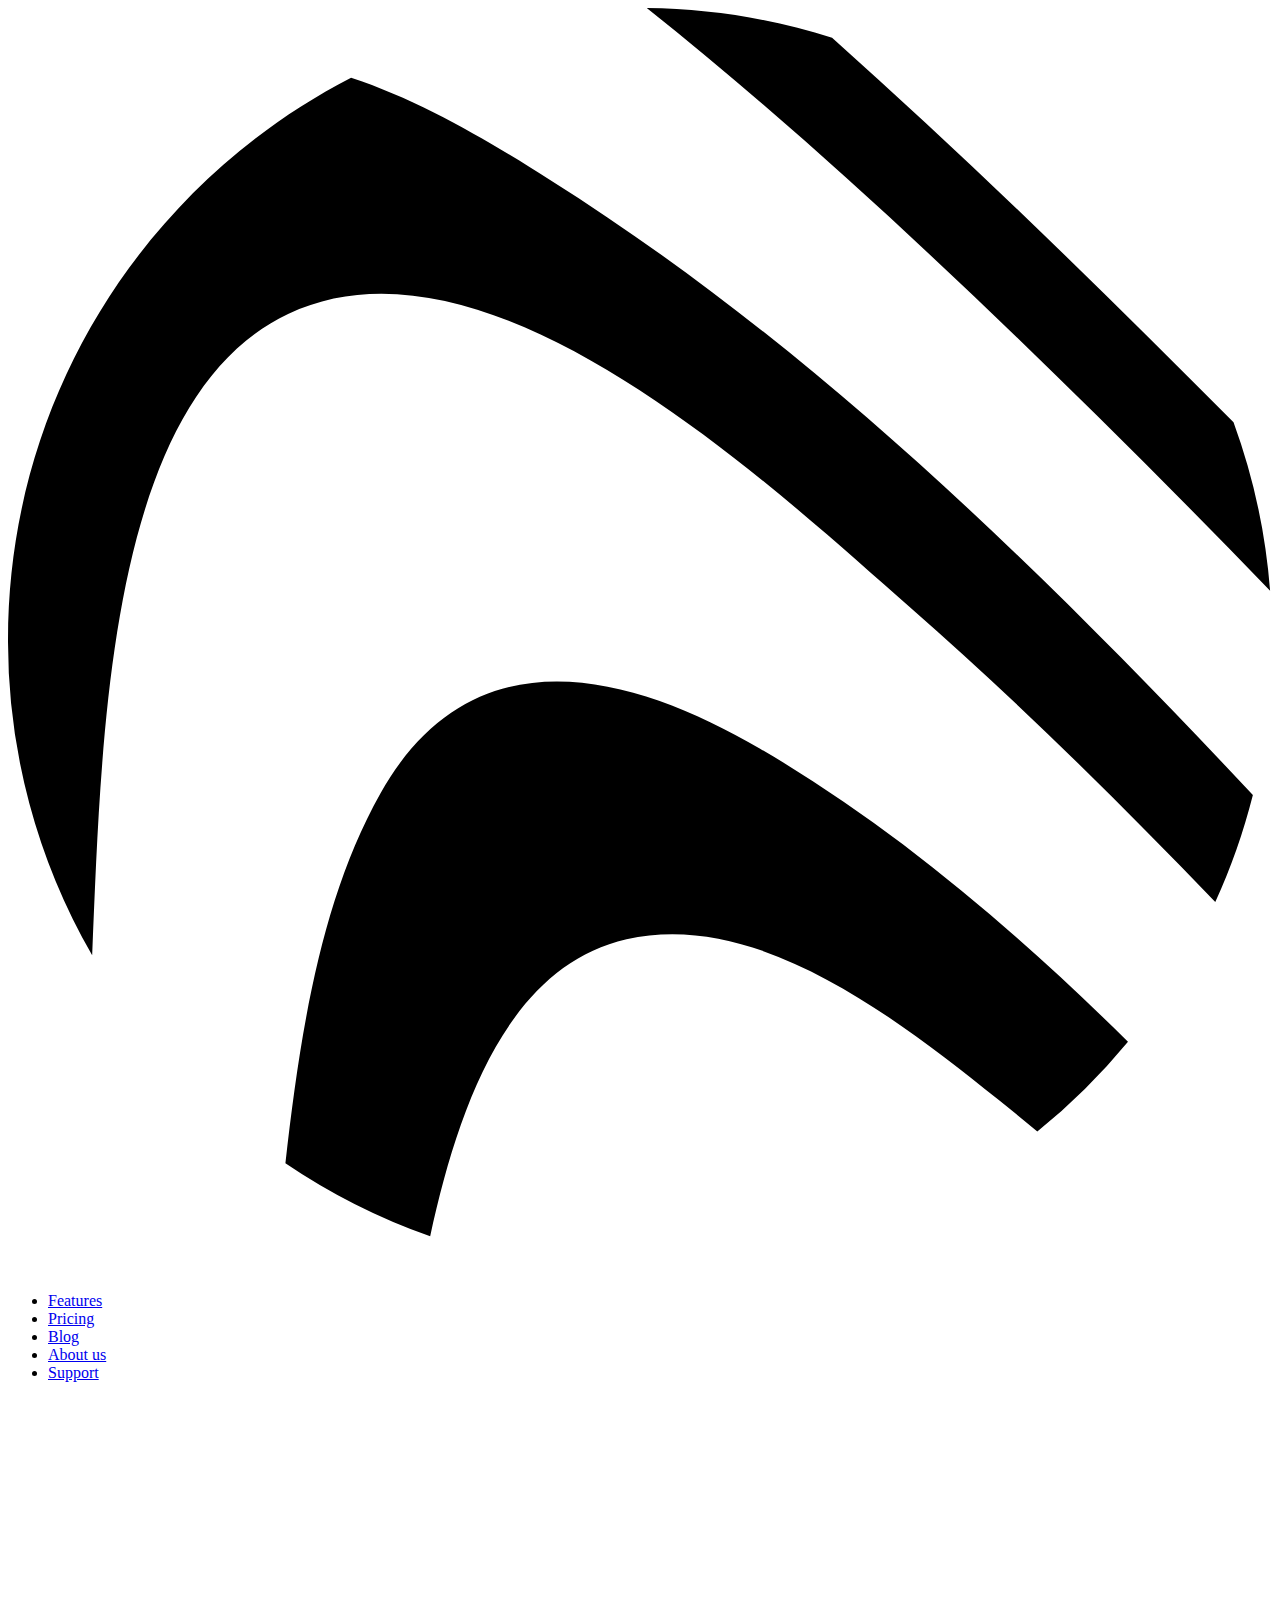
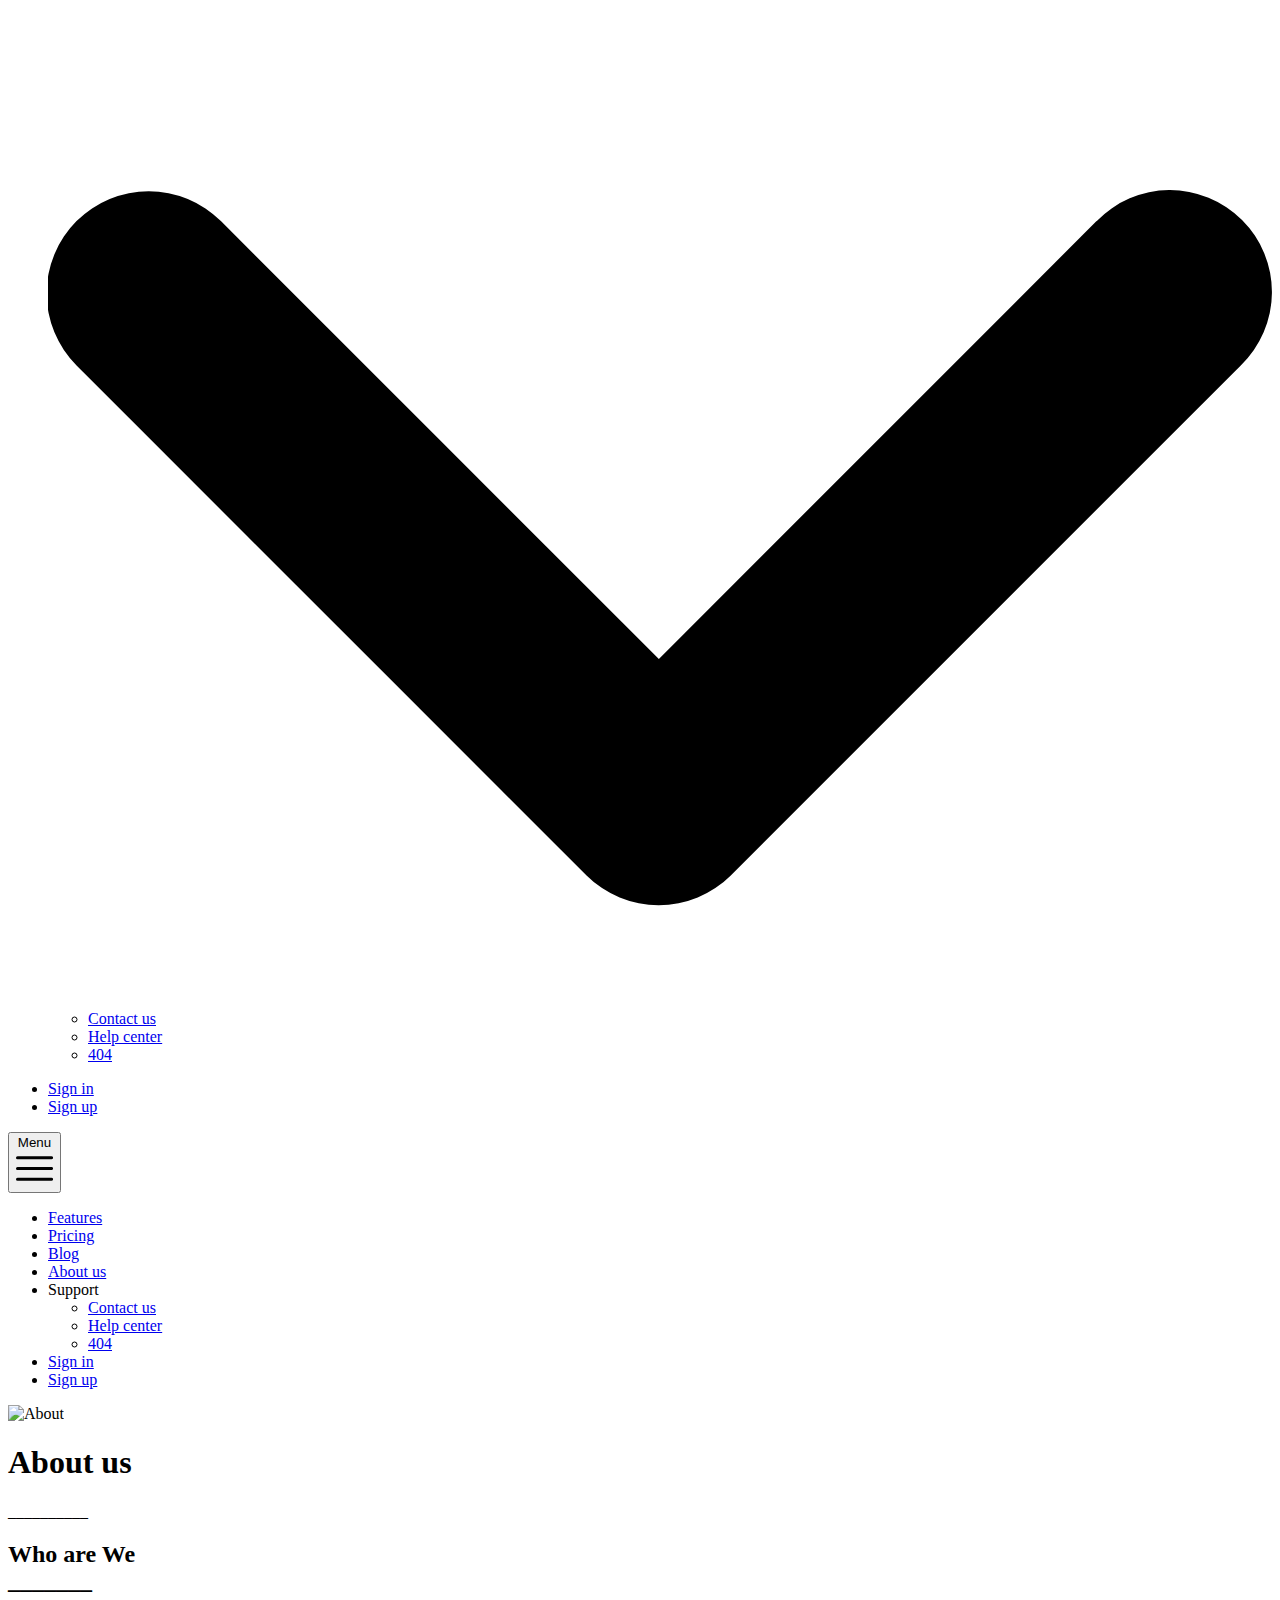
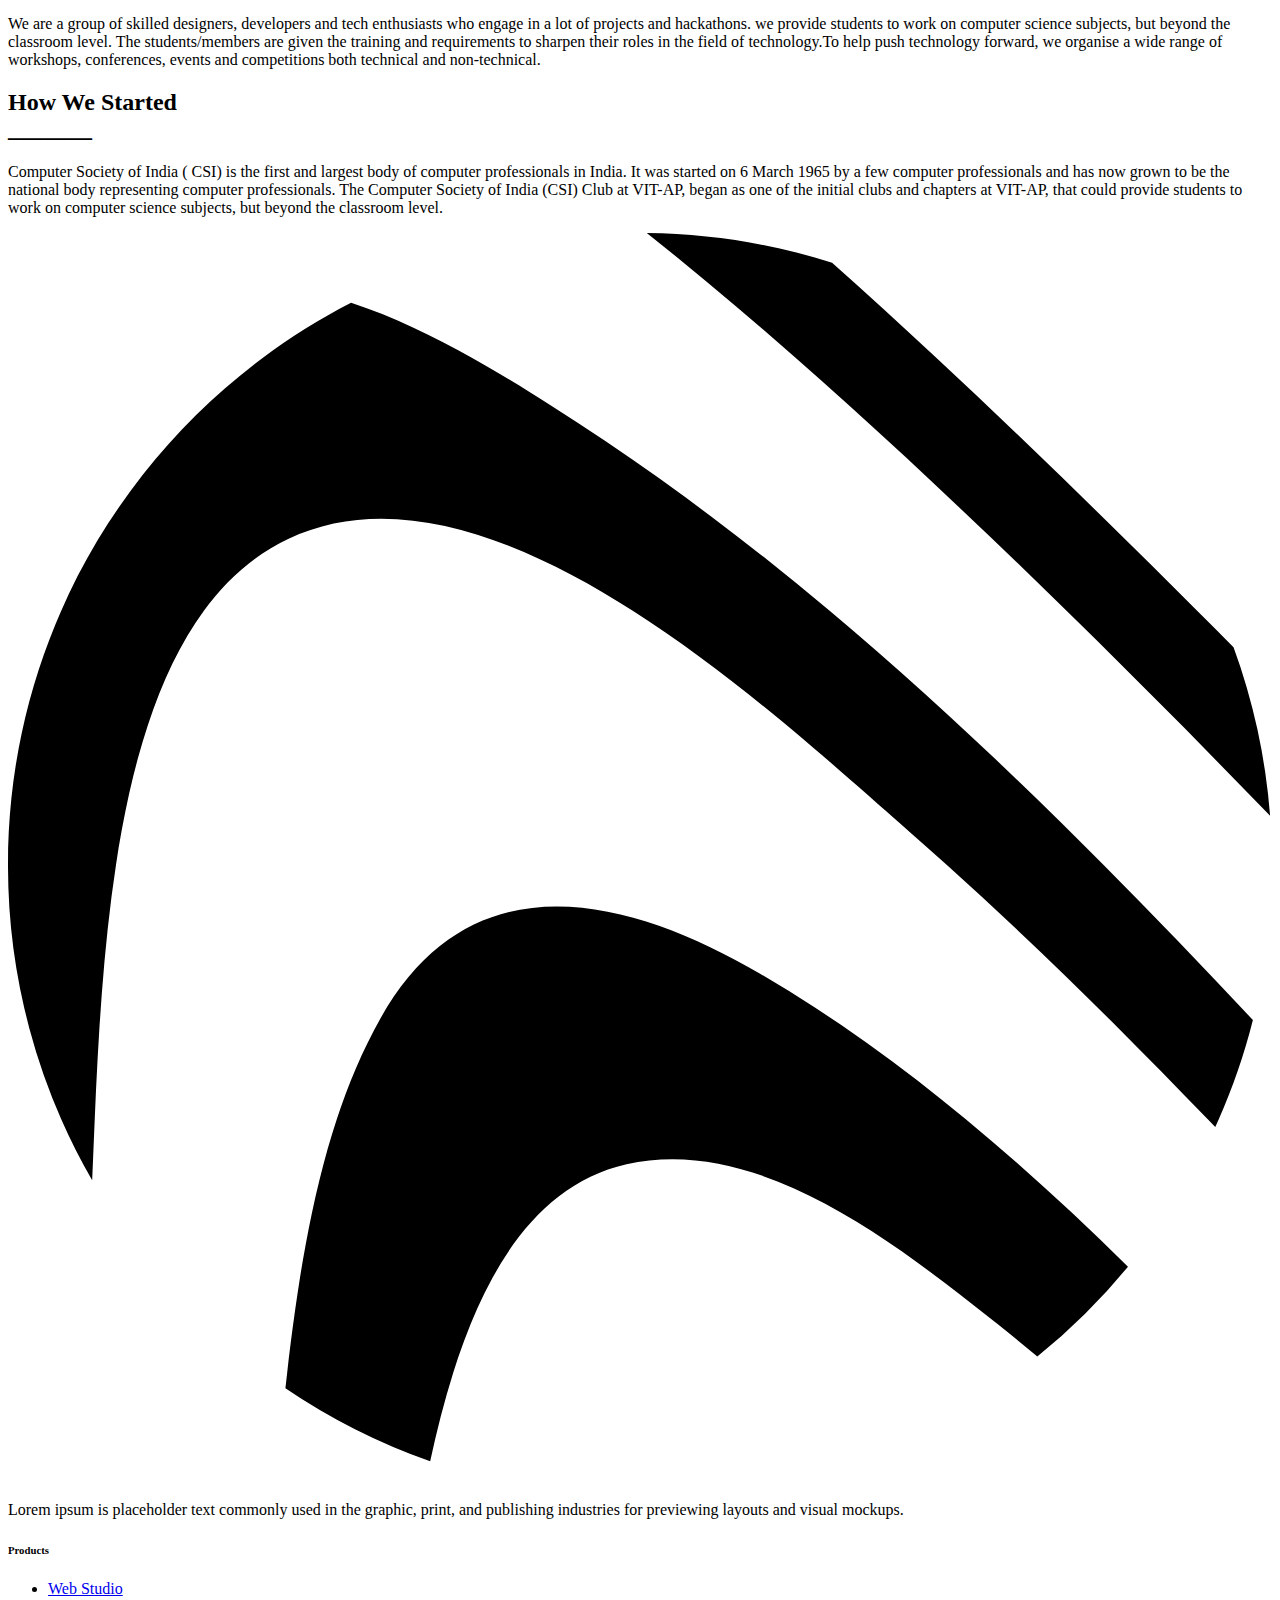
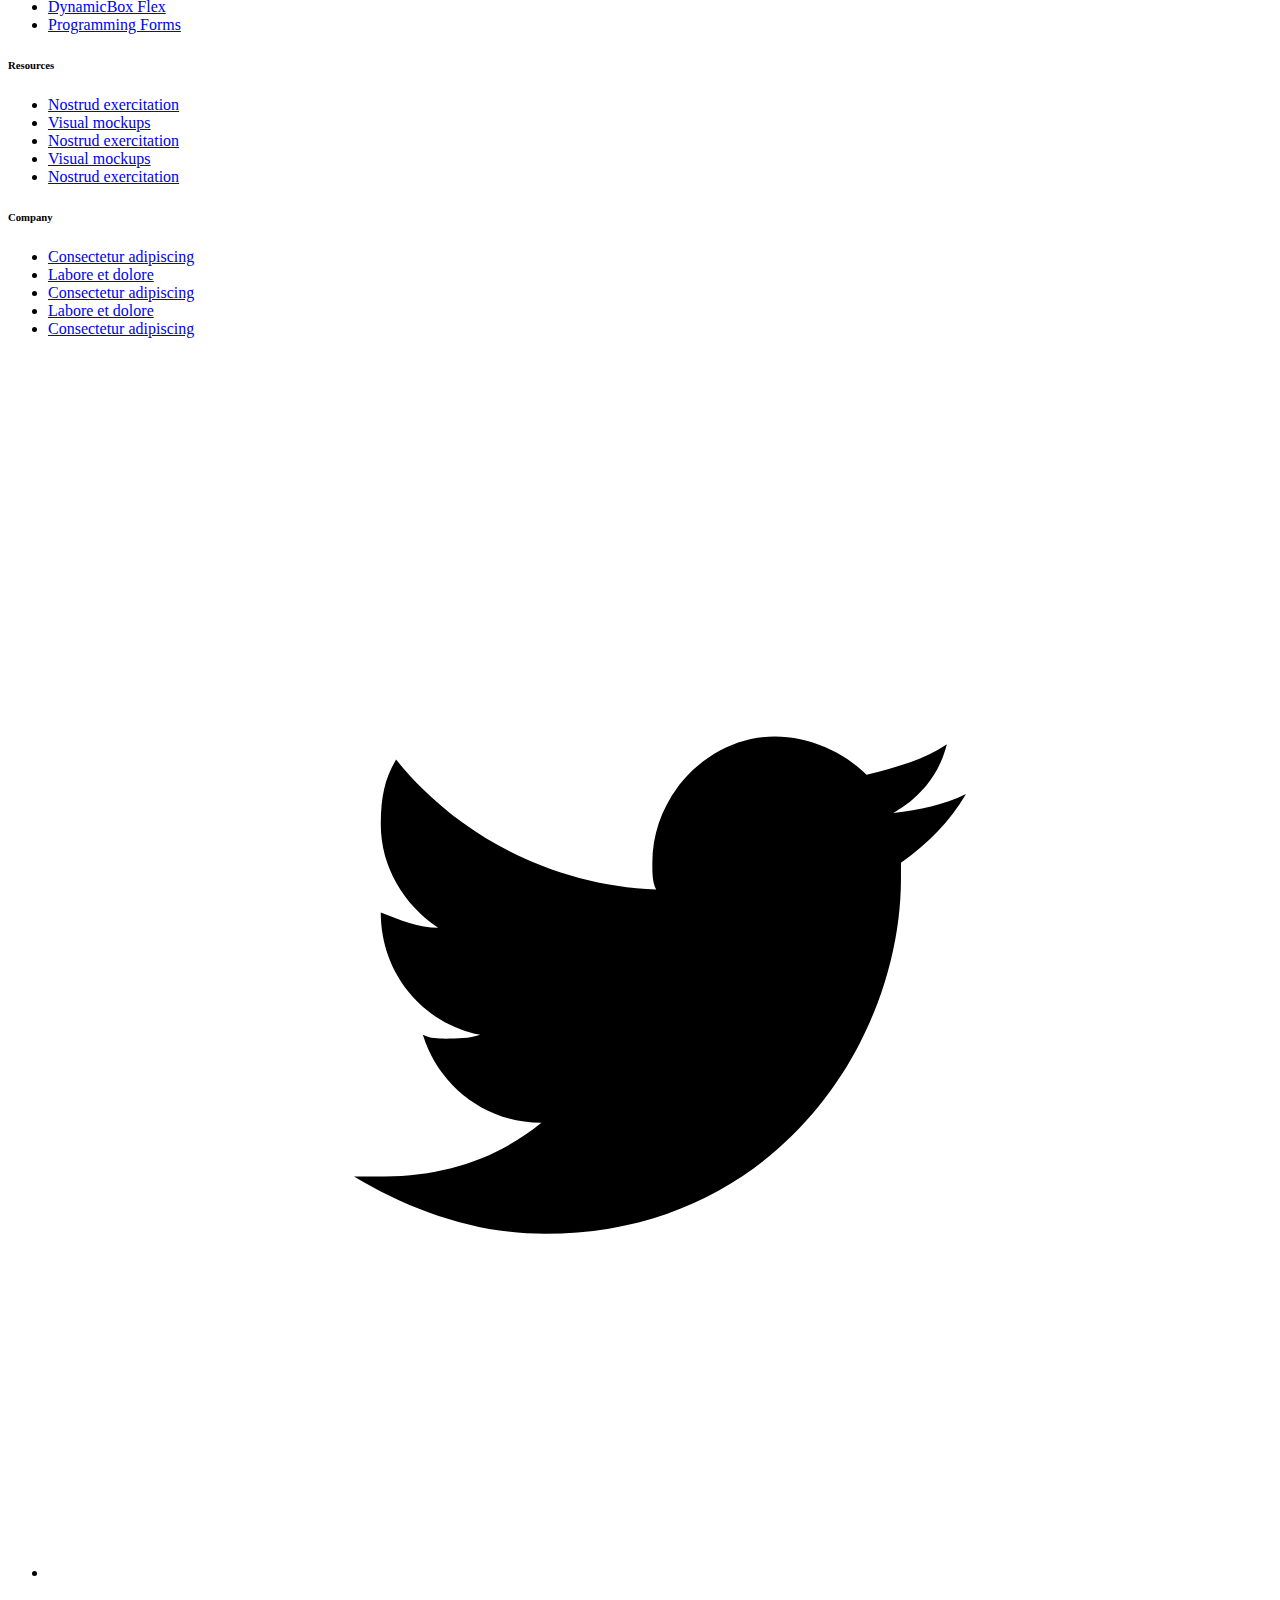
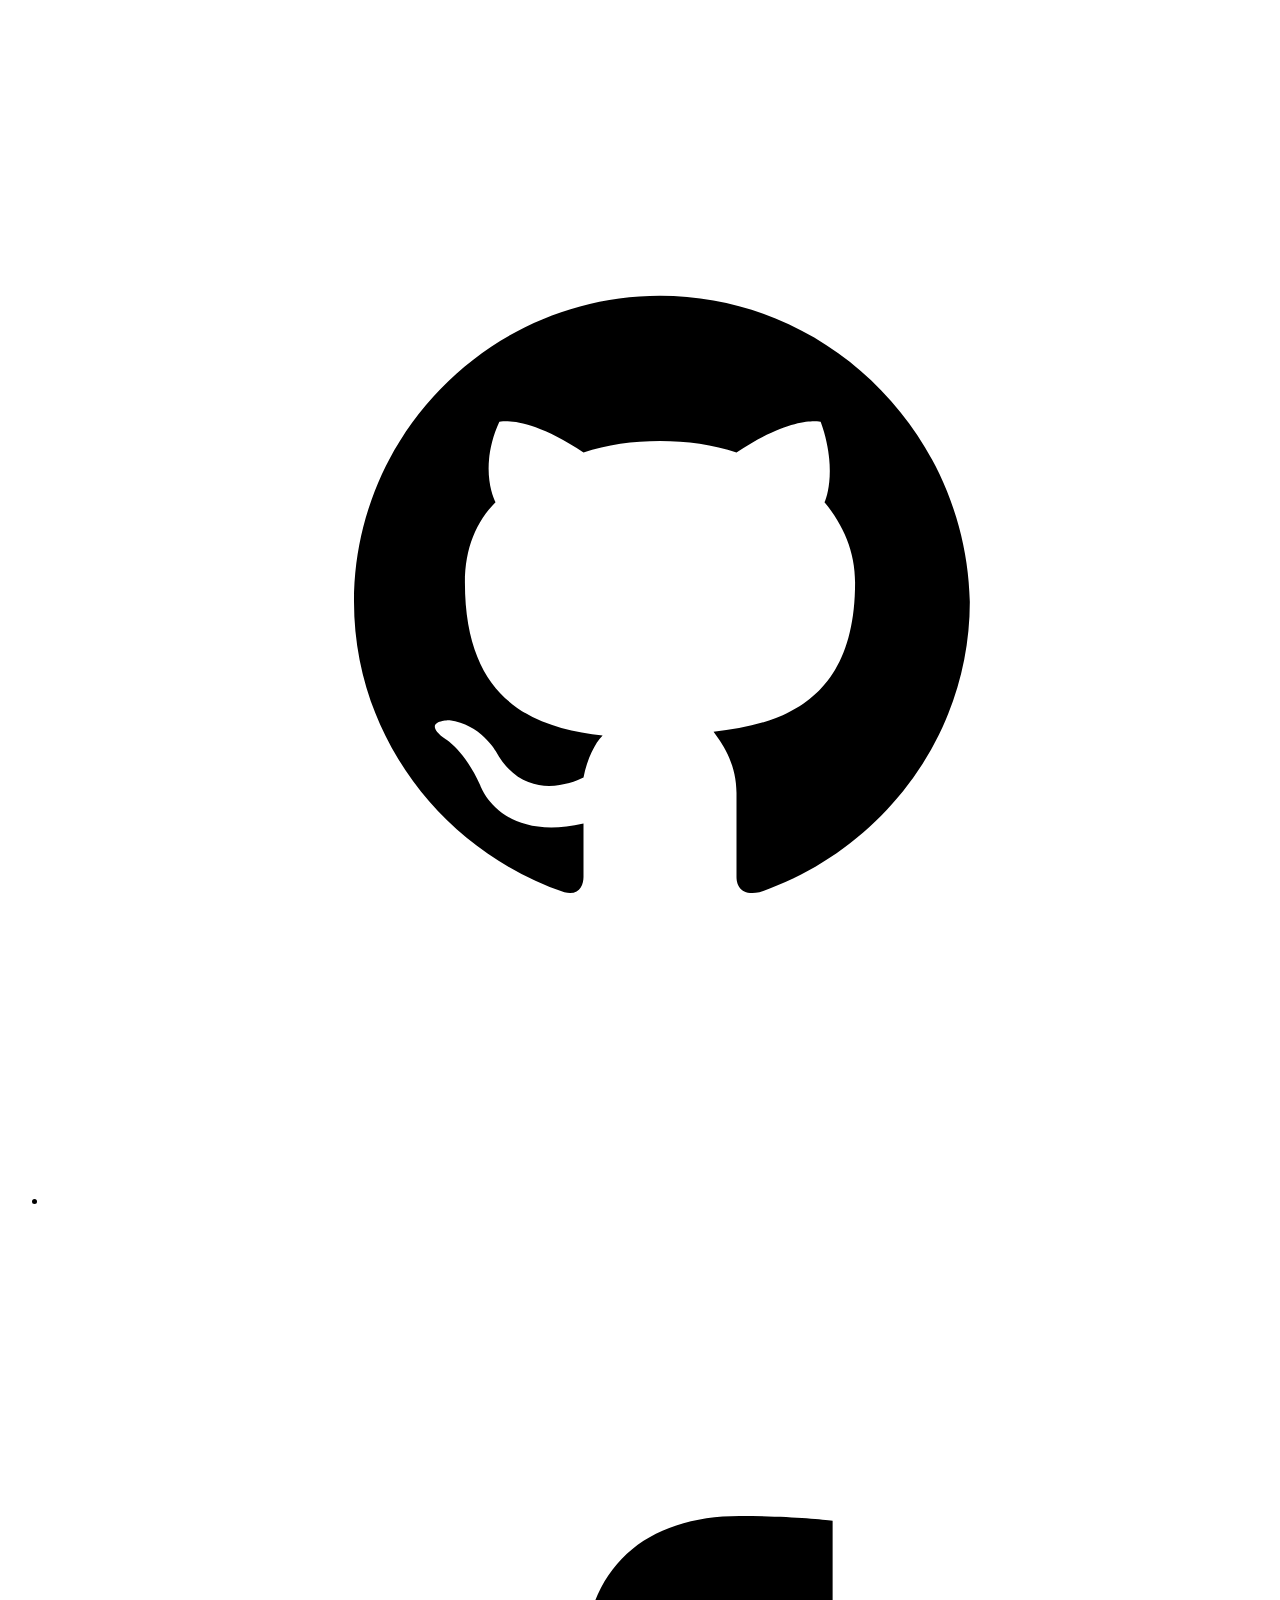
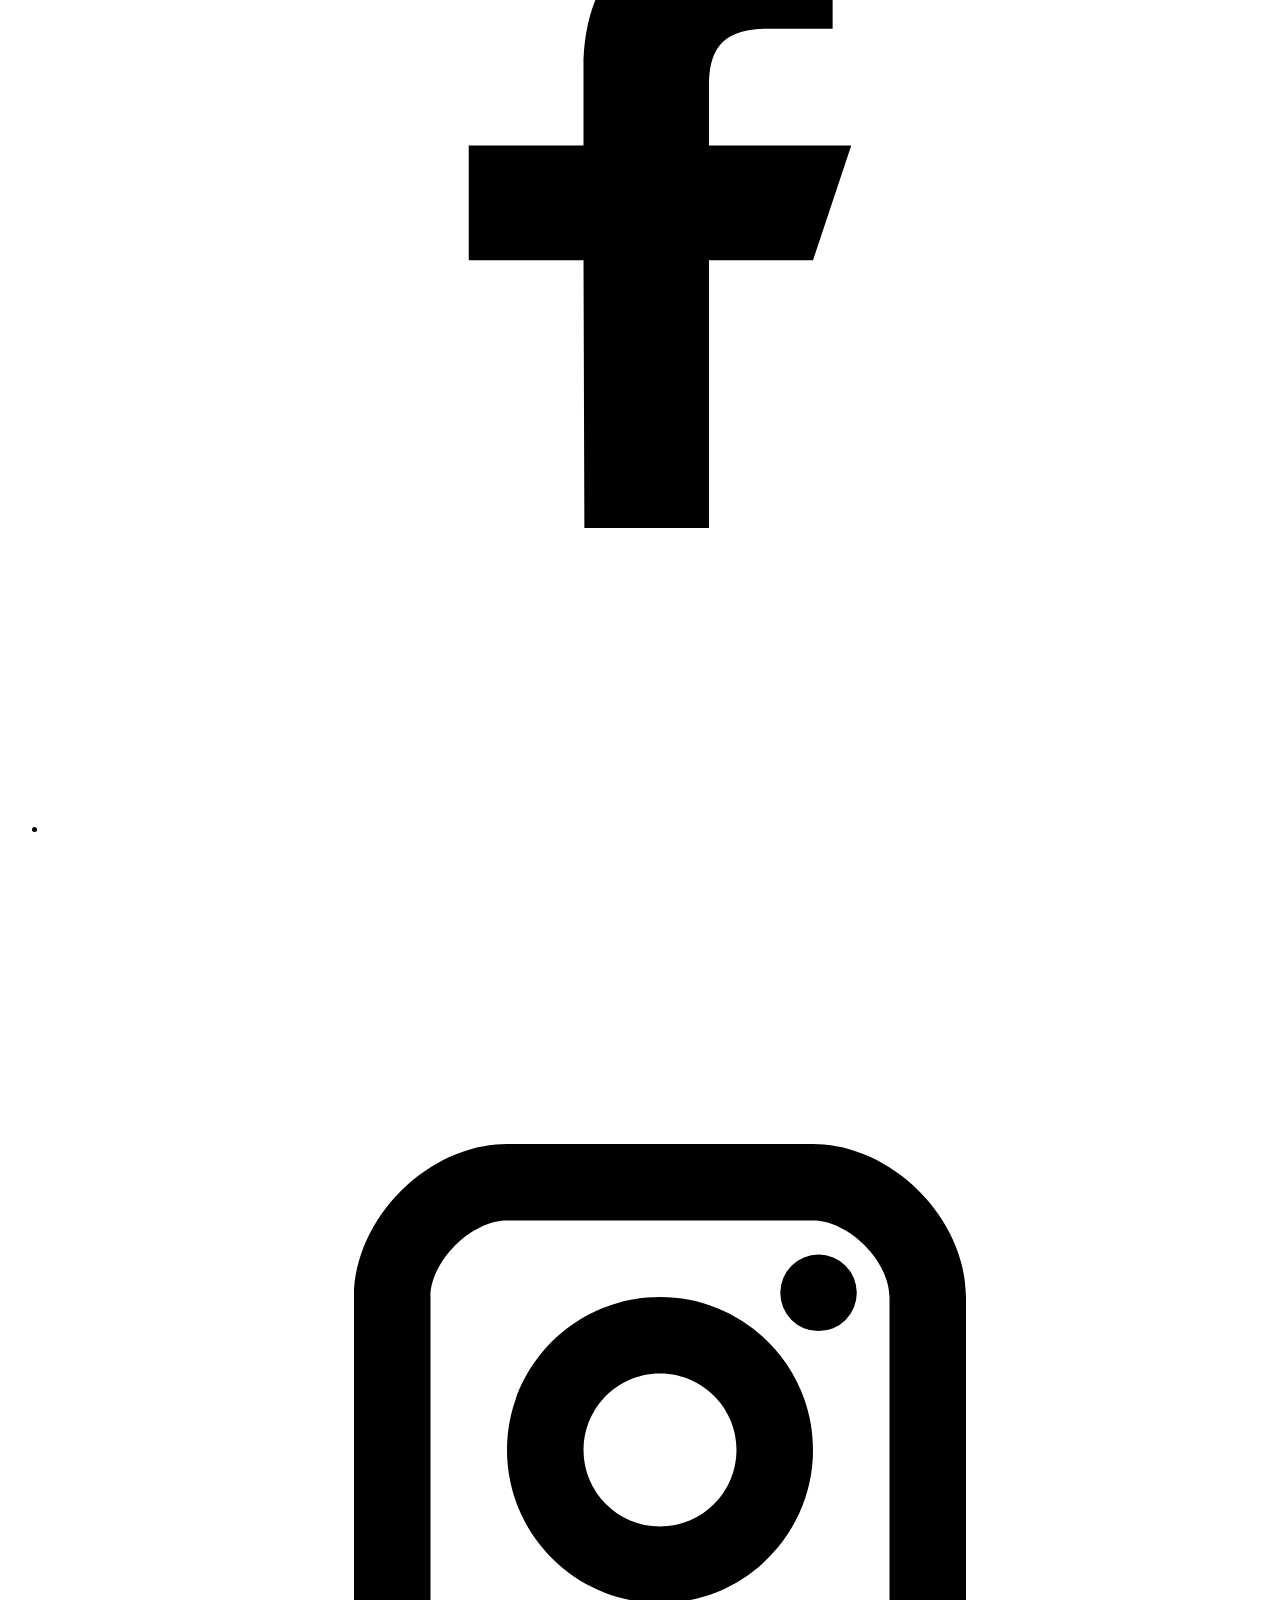
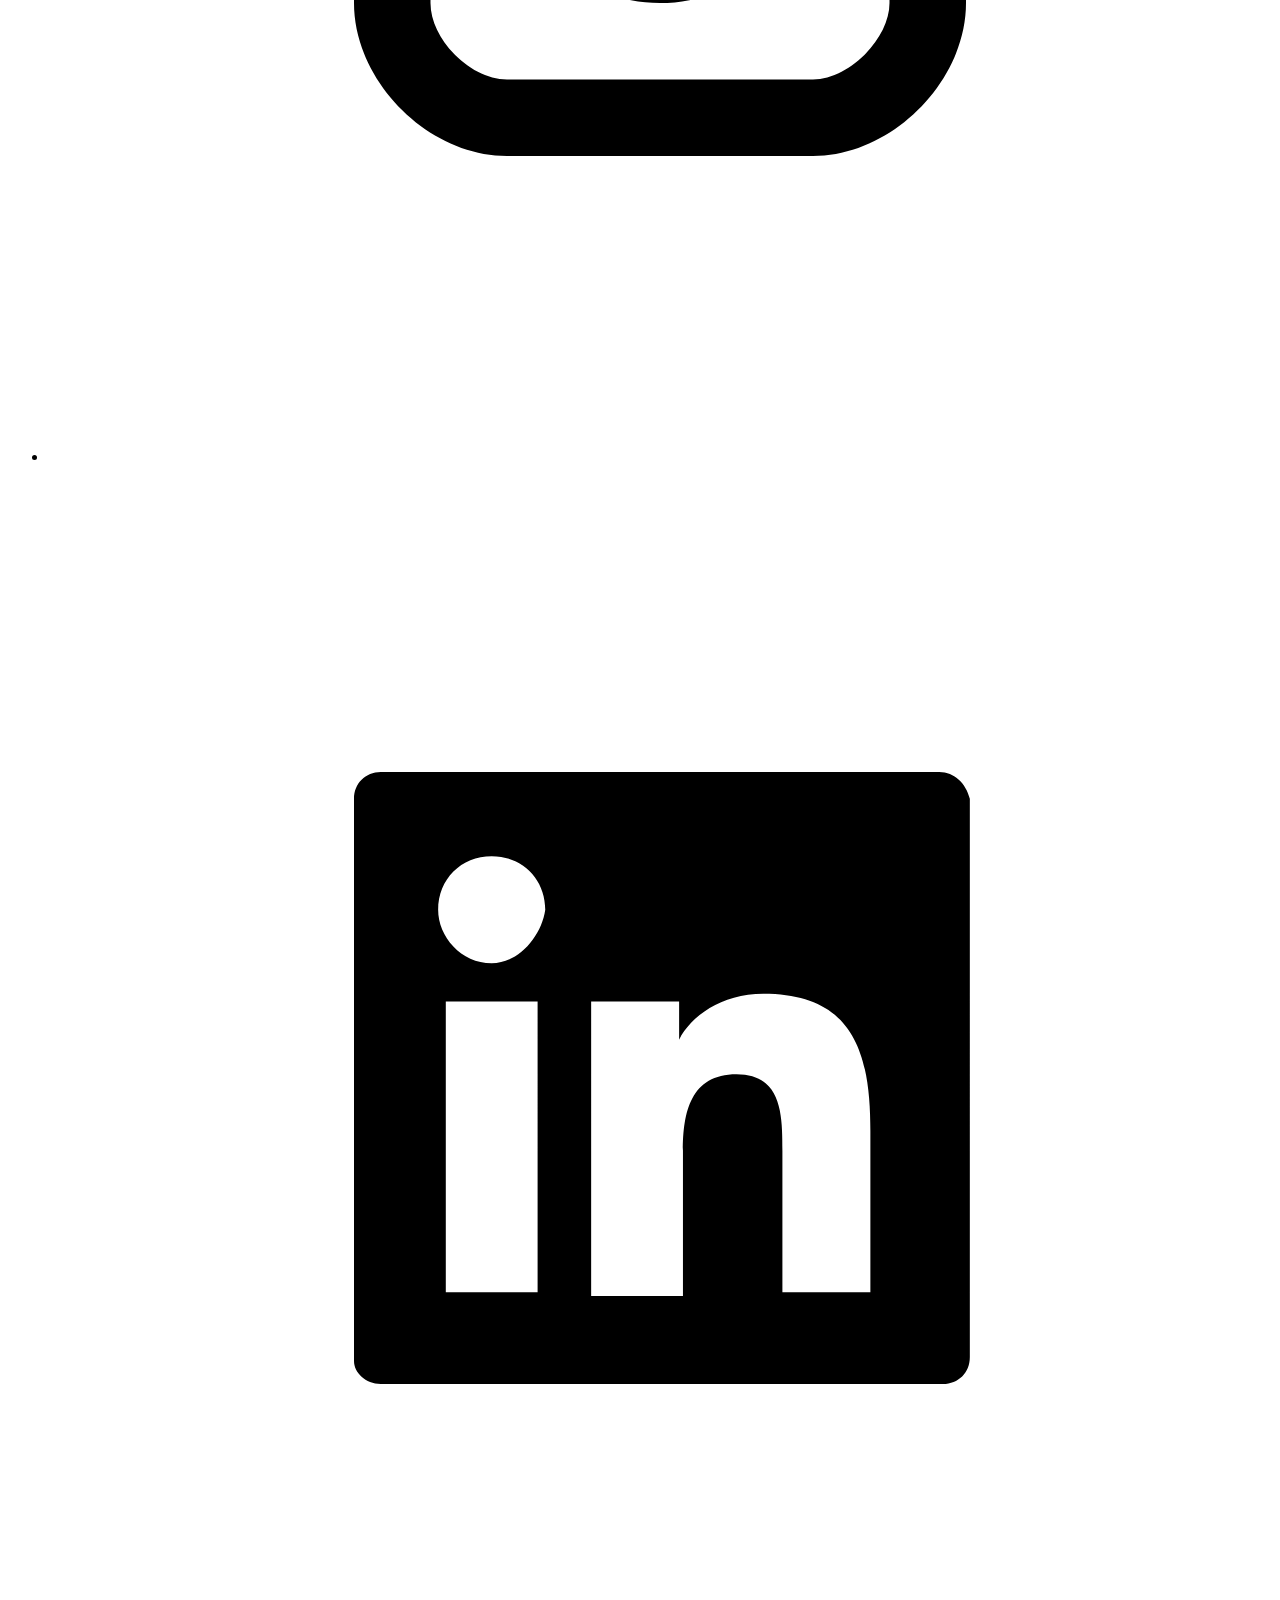
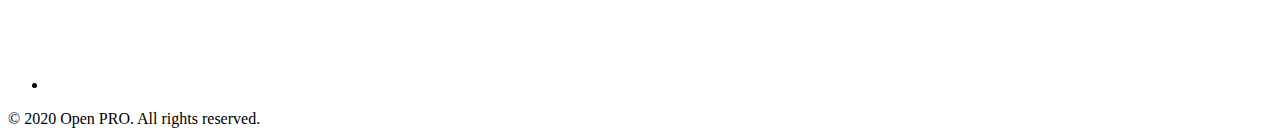
==== about.html @ fc3c9c77 "removed .html and .php" ====
<!DOCTYPE html>
<html lang="en">

<head>
    <meta charset="utf-8">
    <title>About - Open PRO Demo</title>
    <meta name="viewport" content="width=device-width,initial-scale=1">
    <link href="style2.css" rel="stylesheet">
</head>

<body class="fd lx uc lr lt">

    <!-- Page wrapper -->
    <div class="ip oo ss o_">

        <!-- Site header -->
        <header class="tj su ns">
            <div class="sm nd au hk">
                <div class="ip ol od iy">
                    <div class="sq rl"> <a class="ic" href="index" aria-label="Cruip"> <svg class="sl ij ae text-purple-600" viewBox="0 0 32 32" xmlns="http://www.w3.org/2000/svg"> <path d="M31.952 14.751a260.51 260.51 0 00-4.359-4.407C23.932 6.734 20.16 3.182 16.171 0c1.634.017 3.21.28 4.692.751 3.487 3.114 6.846 6.398 10.163 9.737.493 1.346.811 2.776.926 4.262zm-1.388 7.883c-2.496-2.597-5.051-5.12-7.737-7.471-3.706-3.246-10.693-9.81-15.736-7.418-4.552 2.158-4.717 10.543-4.96 16.238A15.926 15.926 0 010 16C0 9.799 3.528 4.421 8.686 1.766c1.82.593 3.593 1.675 5.038 2.587 6.569 4.14 12.29 9.71 17.792 15.57-.237.94-.557 1.846-.952 2.711zm-4.505 5.81a56.161 56.161 0 00-1.007-.823c-2.574-2.054-6.087-4.805-9.394-4.044-3.022.695-4.264 4.267-4.97 7.52a15.945 15.945 0 01-3.665-1.85c.366-3.242.89-6.675 2.405-9.364 2.315-4.107 6.287-3.072 9.613-1.132 3.36 1.96 6.417 4.572 9.313 7.417a16.097 16.097 0 01-2.295 2.275z"></path> </svg> </a>                        </div>
                    <nav class="im pv de">
                        <ul class="ip sz oh ou ol">
                            <li> <a class="ls cx au al ip ol lz cr cf" href="features.html">Features</a> </li>
                            <li> <a class="ls cx au al ip ol lz cr cf" href="pricing.html">Pricing</a> </li>
                            <li> <a class="ls cx au al ip ol lz cr cf" href="blog.html">Blog</a> </li>
                            <li> <a class="ls cx au al ip ol lz cr cf" href="about.html">About us</a> </li>
                            <li class="tq" x-data="{ open: false }" @mouseenter="open = true" @mouseleave="open = false"> <a class="ls cx au al ip ol lz cr cf" href="#0" aria-haspopup="true" :aria-expanded="open" @focus="open = true" @focusout="open = false" @click.prevent=""> Support <svg class="sa ib ae lf ot r_ sq" viewBox="0 0 12 12" xmlns="http://www.w3.org/2000/svg"> <path d="M10.28 4.305L5.989 8.598 1.695 4.305A1 1 0 00.28 5.72l5 5a1 1 0 001.414 0l5-5a1 1 0 10-1.414-1.414z"></path> </svg> </a>
                                <ul class="oe tj nn nt sh ud al ry oq" x-show="open" x-transition:enter="lz cl cs p" x-transition:enter-start="l_ n" x-transition:enter-end="lq v" x-transition:leave="lz cl cs" x-transition:leave-start="lq" x-transition:leave-end="l_"
                                    x-cloak="">
                                    <li> <a class="fk fy li ck ip al au le" href="contact.html" @focus="open = true" @focusout="open = false">Contact us</a> </li>
                                    <li> <a class="fk fy li ck ip al au le" href="help.html" @focus="open = true" @focusout="open = false">Help center</a> </li>
                                    <li> <a class="fk fy li ck ip al au le" href="404.html" @focus="open = true" @focusout="open = false">404</a> </li>
                                </ul>
                            </li>
                        </ul>
                        <ul class="ip sz oh ou ol">
                            <li> <a class="fk text-purple-600 cx au av ip ol lz cr cf" href="signin.html">Sign in</a> </li>
                            <li> <a class="tn la uh ch rp" href="signup.html">Sign up</a> </li>
                        </ul>
                    </nav>
                    <div class="pg" x-data="{ expanded: false }"> <button class="tm" :class="{ 'active': expanded }" @click.stop="expanded = !expanded" aria-controls="mobile-nav" :aria-expanded="expanded"> <span class="tx">Menu</span> <svg class="sp ix ae ls cx lz cr cf" viewBox="0 0 24 24" xmlns="http://www.w3.org/2000/svg"> <rect y="4" width="24" height="2" rx="1"></rect> <rect y="11" width="24" height="2" rx="1"></rect> <rect y="18" width="24" height="2" rx="1"></rect> </svg> </button>
                        <nav id="mobile-nav" class="tj nn no nr su au hk o_ ct co cf" x-ref="mobileNav" :style="expanded ? 'max-height: ' + $refs.mobileNav.scrollHeight + 'px; opacity: 1' : 'max-height: 0; opacity: .8'" @click.outside="expanded = false"
                            @keydown.escape.window="expanded = false" x-cloak="">
                            <ul class="ud au al">
                                <li> <a class="ip ls cx al" href="features.html">Features</a> </li>
                                <li> <a class="ip ls cx al" href="pricing.html">Pricing</a> </li>
                                <li> <a class="ip ls cx al" href="blog.html">Blog</a> </li>
                                <li> <a class="ip ls cx al" href="about.html">About us</a> </li>
                                <li class="al nq te _ ui"> <span class="ip ls al">Support</span>
                                    <ul class="fr">
                                        <li> <a class="fy ip fk li cx al" href="contact.html">Contact us</a> </li>
                                        <li> <a class="fy ip fk li cx al" href="help.html">Help center</a> </li>
                                        <li> <a class="fy ip fk li cx al" href="404.html">404</a> </li>
                                    </ul>
                                </li>
                                <li> <a class="ip fk su text-purple-600 cx al op" href="signin.html">Sign in</a> </li>
                                <li> <a class="fk su id ol op x uo au al nq oq la uh ch lz cr cf" href="signup.html">Sign up</a> </li>
                            </ul>
                        </nav>
                    </div>
                </div>
            </div>
        </header>

        <!-- Page content -->
        <main class="sz">

            <!-- Page sections -->
            <section class="tq">
                <div class="tj tz"> <img class="su ik an" src="images/about-hero.jpg" width="1440" height="394" alt="About">
                    <div class="tj tz uc lj" aria-hidden="true"></div>
                </div>
                <div class="sm nd au hk tq">
                    <div class="ak a_ dw dx">
                        <div class="sg nd fp">
                            <h1 class="h1 rn" data-aos="fade-up">About us</h1>
                            <p class="fg li ru" data-aos="fade-up" data-aos-delay="200">__________</p>
                        </div>
                    </div>
                </div>
            </section>
            
            <section>
                <div class="sm nd au hk">
                    <div class="am dh">
                        <div class="sg nd fp a_ dx">
                            <h2 class="h2 rn">Who are We <br> _______</h2>
                            <p class="fg li">We are a group of skilled designers, developers and tech enthusiasts who engage in a lot of projects and hackathons. we provide students to work on computer science subjects, but beyond the classroom level. The students/members are given the training and requirements to sharpen their roles in the field of technology.To help push technology forward, we organise a wide range of workshops, conferences, events and competitions both technical and non-technical.</p>
                        </div>

                        <div class="sg nd fp a_ dx">
                            <h2 class="h2 rn"> How We Started <br> _______ </h2>
                            <p class="fg li">Computer Society of India ( CSI) is the first and largest body of computer professionals in India. It was started on 6 March 1965 by a few computer professionals and has now grown to be the national body representing computer professionals. The Computer Society of India (CSI) Club at VIT-AP, began as one of the initial clubs and chapters at VIT-AP, that could provide students to work on computer science subjects, but beyond the classroom level.</p>
                        </div>


                        
                    </div>
                </div>
            </section>
            <!-- <section>
                <div class="sm nd au hk">
                    <div class="am dh te un">
                        <div class="sg nd fp a_ dx">
                            <h2 class="h2 rn">Our Co-ordinators</h2>
                            <p class="fg li">______</p>
                        </div>
                        <div class="hc hw hx nm ho hu" data-aos-id-team="">
                            <div class="hv px vy af h_ hj" data-aos="fade-up" data-aos-anchor="[data-aos-id-team]">
                                <div class="ip oo ol"> <img class="oj rn" src="images/team-member-01.jpg" width="120" height="120" alt="Team member 01">
                                    <h4 class="fg fk rr">Dr. Hussain Syed</h4>
                                    <div class="lf rr">Dr. Hussain Syed</div> <a class="ic text-purple-600 cx lz cr cf" href="#0">@laraamprecht</a> </div>
                            </div>
                            <div class="hv px vy af h_ hj" data-aos="fade-up" data-aos-delay="100" data-aos-anchor="[data-aos-id-team]">
                                <div class="ip oo ol"> <img class="oj rn" src="images/team-member-02.jpg" width="120" height="120" alt="Team member 02">
                                    <h4 class="fg fk rr">Marie Koniuszek</h4>
                                    <div class="lf rr">CEO &amp; Co-founder</div> <a class="ic text-purple-600 cx lz cr cf" href="#0">@marie_moon</a> </div>
                            </div>
                            <div class="hv px vy af h_ hj" data-aos="fade-up" data-aos-delay="200" data-aos-anchor="[data-aos-id-team]">
                                <div class="ip oo ol"> <img class="oj rn" src="images/team-member-03.jpg" width="120" height="120" alt="Team member 03">
                                    <h4 class="fg fk rr">Greg Sebastian</h4>
                                    <div class="lf rr">Head of Design</div> <a class="ic text-purple-600 cx lz cr cf" href="#0">@mr_sebastian</a> </div>
                            </div>
                            <div class="hv px vy af h_ hj" data-aos="fade-up" data-aos-delay="300" data-aos-anchor="[data-aos-id-team]">
                                <div class="ip oo ol"> <img class="oj rn" src="images/team-member-04.jpg" width="120" height="120" alt="Team member 04">
                                    <h4 class="fg fk rr">Timothy Chandran</h4>
                                    <div class="lf rr">Product Executive</div> <a class="ic text-purple-600 cx lz cr cf" href="#0">@timothychandran</a> </div>
                            </div>
                            <div class="hv px vy af h_ hj" data-aos="fade-up" data-aos-delay="400" data-aos-anchor="[data-aos-id-team]">
                                <div class="ip oo ol"> <img class="oj rn" src="images/team-member-05.jpg" width="120" height="120" alt="Team member 05">
                                    <h4 class="fg fk rr">Dominik Prasad</h4>
                                    <div class="lf rr">Backend Lead</div> <a class="ic text-purple-600 cx lz cr cf" href="#0">@dominikprasad</a> </div>
                            </div>
                            <div class="hv px vy af h_ hj" data-aos="fade-up" data-aos-delay="500" data-aos-anchor="[data-aos-id-team]">
                                <div class="ip oo ol"> <img class="oj rn" src="images/team-member-06.jpg" width="120" height="120" alt="Team member 06">
                                    <h4 class="fg fk rr">Darya Semenova</h4>
                                    <div class="lf rr">Backend Developer</div> <a class="ic text-purple-600 cx lz cr cf" href="#0">@daryamagic</a> </div>
                            </div>
                            <div class="hv px vy af h_ hj" data-aos="fade-up" data-aos-delay="600" data-aos-anchor="[data-aos-id-team]">
                                <div class="ip oo ol"> <img class="oj rn" src="images/team-member-07.jpg" width="120" height="120" alt="Team member 07">
                                    <h4 class="fg fk rr">Quentin Renvoye</h4>
                                    <div class="lf rr">Product Designer</div> <a class="ic text-purple-600 cx lz cr cf" href="#0">@quentinrenvoye</a> </div>
                            </div>
                            <div class="hv px vy af h_ hj" data-aos="fade-up" data-aos-delay="700" data-aos-anchor="[data-aos-id-team]">
                                <div class="ip oo ol"> <img class="oj rn" src="images/team-member-08.jpg" width="120" height="120" alt="Team member 08">
                                    <h4 class="fg fk rr">Alyssa Chuzeville</h4>
                                    <div class="lf rr">Community Lead</div> <a class="ic text-purple-600 cx lz cr cf" href="#0">@hello_chuzeville</a> </div>
                            </div>
                        </div>
                    </div>
                </div>
            </section>
            <section>
                <div class="sm nd au hk">
                    <div class="am dh te un">
                        <div class="sg nd fp a_ dk" data-aos-id-testimonialcar="">
                            <h2 class="h2 rn" data-aos="fade-up" data-aos-anchor="[data-aos-id-testimonialcar]">Join the Open PRO team</h2>
                            <p class="fg li" data-aos="fade-up" data-aos-delay="200" data-aos-anchor="[data-aos-id-testimonialcar]">Vitae aliquet nec ullamcorper sit amet risus nullam eget felis semper quis lectus nulla at volutpat diam ut venenatis tellus in ornare.</p>
                        </div>
                        <div class="sg nd ff">
                            <ul class="ip oo hb ou op ol fm li nv nz">
                                <li class="ip ol nw nq" data-aos="fade-up" data-aos-delay="400" data-aos-anchor="[data-aos-id-testimonialcar]"> <svg class="sp ix rh sq" viewBox="0 0 24 24" xmlns="http://www.w3.org/2000/svg"> <circle class="ae lp" cx="12" cy="12" r="12"></circle> <path class="ae la" d="M16.28 8.28l-6.292 6.294-2.293-2.293a1 1 0 00-1.414 1.414l3 3a1 1 0 001.414 0l7-7A1 1 0 0016.28 8.28z"></path> </svg>                                    <span>Work Life Balance</span> </li>
                                <li class="ip ol nw nq" data-aos="fade-up" data-aos-delay="500" data-aos-anchor="[data-aos-id-testimonialcar]"> <svg class="sp ix rh sq" viewBox="0 0 24 24" xmlns="http://www.w3.org/2000/svg"> <circle class="ae lp" cx="12" cy="12" r="12"></circle> <path class="ae la" d="M16.28 8.28l-6.292 6.294-2.293-2.293a1 1 0 00-1.414 1.414l3 3a1 1 0 001.414 0l7-7A1 1 0 0016.28 8.28z"></path> </svg>                                    <span>Competitive Salary And Equity</span> </li>
                                <li class="ip ol nw nq" data-aos="fade-up" data-aos-delay="600" data-aos-anchor="[data-aos-id-testimonialcar]"> <svg class="sp ix rh sq" viewBox="0 0 24 24" xmlns="http://www.w3.org/2000/svg"> <circle class="ae lp" cx="12" cy="12" r="12"></circle> <path class="ae la" d="M16.28 8.28l-6.292 6.294-2.293-2.293a1 1 0 00-1.414 1.414l3 3a1 1 0 001.414 0l7-7A1 1 0 0016.28 8.28z"></path> </svg>                                    <span>5 Weeks Paid Vacation</span> </li>
                                <li class="ip ol nw nq" data-aos="fade-up" data-aos-delay="700" data-aos-anchor="[data-aos-id-testimonialcar]"> <svg class="sp ix rh sq" viewBox="0 0 24 24" xmlns="http://www.w3.org/2000/svg"> <circle class="ae lp" cx="12" cy="12" r="12"></circle> <path class="ae la" d="M16.28 8.28l-6.292 6.294-2.293-2.293a1 1 0 00-1.414 1.414l3 3a1 1 0 001.414 0l7-7A1 1 0 0016.28 8.28z"></path> </svg>                                    <span>Generous Gear Credit</span> </li>
                                <li class="ip ol nw nq" data-aos="fade-up" data-aos-delay="800" data-aos-anchor="[data-aos-id-testimonialcar]"> <svg class="sp ix rh sq" viewBox="0 0 24 24" xmlns="http://www.w3.org/2000/svg"> <circle class="ae lp" cx="12" cy="12" r="12"></circle> <path class="ae la" d="M16.28 8.28l-6.292 6.294-2.293-2.293a1 1 0 00-1.414 1.414l3 3a1 1 0 001.414 0l7-7A1 1 0 0016.28 8.28z"></path> </svg>                                    <span>Diversity and Inclusion</span> </li>
                            </ul>
                        </div>
                        <div class="s_ nd">
                            <div class="am">
                                <div class="tq">
                                    <div class="tj tz ip op of" aria-hidden="true">
                                        <div class="ni j oz ua p g" style="height:50%"></div>
                                    </div> <img src="images/worldmap.png" width="672" height="330" alt="World map"> <img class="tj oj" style="top:22%;left:52%" src="images/world-user-01.jpg" width="32" height="32" alt="User 01" data-aos="fade-up"> <img class="tj oj"
                                        style="top:50%;left:58%" src="images/world-user-02.jpg" width="48" height="48" alt="User 02" data-aos="fade-up" data-aos-delay="400"> <img class="tj oj" style="top:8.5%;left:70.5%" src="images/world-user-03.jpg" width="56"
                                        height="56" alt="User 02" data-aos="fade-up" data-aos-delay="100"> <img class="tj oj" style="top:34%;left:76.5%" src="images/world-user-04.jpg" width="72" height="72" alt="User 04" data-aos="fade-up" data-aos-delay="700">                                    <img class="tj oj" style="top:29.5%;left:8.5%" src="images/world-user-05.jpg" width="48" height="48" alt="User 05" data-aos="fade-up" data-aos-delay="500"> <img class="tj oj" style="top:56%;left:19%" src="images/world-user-06.jpg"
                                        width="56" height="56" alt="User 06" data-aos="fade-up" data-aos-delay="200"> <img class="tj oj" style="top:20%;left:24.5%" src="images/world-user-07.jpg" width="64" height="64" alt="User 07" data-aos="fade-up" data-aos-delay="600">                                    <img class="tj oj" style="top:39%;left:43%" src="images/world-user-08.jpg" width="40" height="40" alt="User 08" data-aos="fade-up" data-aos-delay="300"> </div>
                            </div>
                            <div x-data="carousel" class="ro">
                                <div class="tq ip oa" x-ref="testimonials"> <template x-for="(item, index) in items" :key="index"> <div x-show="active === index" class="fp" x-transition:enter="lz cf ca p nf" x-transition:enter-start="l_ c" x-transition:enter-end="lq h" x-transition:leave="lz cl co p tj" x-transition:leave-start="lq h" x-transition:leave-end="l_ c"> <div class="tq id oo op rn"> <img class="oj" :src="'images/' + item.img" width="56" height="56" :alt="item.alt"> <svg class="tj ne nt ia sp sn ae text-purple-600" viewBox="0 0 24 20" xmlns="http://www.w3.org/2000/svg"> <path d="M0 13.517c0-2.346.611-4.774 1.833-7.283C3.056 3.726 4.733 1.648 6.865 0L11 2.696C9.726 4.393 8.777 6.109 8.152 7.844c-.624 1.735-.936 3.589-.936 5.56v4.644H0v-4.531zm13 0c0-2.346.611-4.774 1.833-7.283 1.223-2.508 2.9-4.586 5.032-6.234L24 2.696c-1.274 1.697-2.223 3.413-2.848 5.148-.624 1.735-.936 3.589-.936 5.56v4.644H13v-4.531z"></path> </svg> </div> <blockquote class="fm li" x-text="item.quote"></blockquote> <div class="lc fk rg"> <cite class="lr fz" x-text="item.name"></cite> / <span class="text-purple-600" x-text="item.role"></span> </div> </div> </template>                                    </div>
                                <div class="ip op ro"> <template x-for="(item, index) in items" :key="index"> <button class="ao ht" @click="active = index; stopAutorotate();"> <span class="ic sd sr oj hn lz cr cf" :class="active === index ? 'bg-gray-200' : 'bg-gray-500'"></span> </button> </template>                                    </div>
                            </div>
                            <script>
                                document.addEventListener("alpine:init", () => {
                                    Alpine.data("carousel", () => ({
                                        active: 0,
                                        autorotate: !0,
                                        autorotateTiming: 7e3,
                                        items: [{
                                            img: "world-user-01.jpg",
                                            alt: "Testimonial 01",
                                            quote: "“ I feel grateful that Open PRO pushed me to expand my horizons and strive to accomplish more, not only in my career but in education as well.“",
                                            name: "Darya Semenova",
                                            role: "Backend Developer"
                                        }, {
                                            img: "world-user-02.jpg",
                                            alt: "Testimonial 02",
                                            quote: "“ Not only in my career but in education as well, I feel grateful that Open PRO pushed me to expand my horizons and strive to accomplish more.“",
                                            name: "Greg Sebastian",
                                            role: "Head of Design"
                                        }, {
                                            img: "world-user-03.jpg",
                                            alt: "Testimonial 03",
                                            quote: "“ I feel grateful that Open PRO pushed me to expand my horizons and strive to accomplish more, not only in my career but in education as well.“",
                                            name: "Dominik Prasad",
                                            role: "Backend Lead"
                                        }],
                                        init() {
                                            this.autorotate && (this.autorotateInterval = setInterval(() => {
                                                this.active = this.active + 1 === this.items.length ? 0 : this.active + 1
                                            }, this.autorotateTiming)), this.$watch("active", e => this.heightFix())
                                        },
                                        stopAutorotate() {
                                            clearInterval(this.autorotateInterval), this.autorotateInterval = null
                                        },
                                        heightFix() {
                                            this.$nextTick(() => {
                                                this.$refs.testimonials.style.height = this.$refs.testimonials.children[this.active + 1].offsetHeight + "px"
                                            })
                                        }
                                    }))
                                })
                            </script>
                        </div>
                    </div>
                </div>
            </section>
            <section>
                <div class="sg nd au hk">
                    <div class="a_ dx">
                        <h3 class="h4 ru">Open positions</h3>
                        <div class="nb" data-aos-id-career="">
                            <div class="av" data-aos="fade-up" data-aos-anchor="[data-aos-id-career]">
                                <div class="ft _ un">
                                    <div class="ra"> <a class="ip od ol fg f_ text-purple-600 cx lz cr cf" href="#0"> <span>Lead Product Designer</span> <svg class="at sq rs" width="24" height="24" xmlns="http://www.w3.org/2000/svg"> <g stroke-width="2" fill="none"> <path d="M1 12h20"></path> <path stroke-linecap="square" d="M14 5l7 7-7 7"></path> </g> </svg> </a>                                        </div>
                                    <div class="fm li rd"> You'll be joing the Experience Design Team as a Lead Product Designer. You'll interface daily with developers - encouraging and advancing best practices in software. </div>
                                    <div class="li ip ou ol">
                                        <div class="id ol"> <svg class="rw sq" vidth="14" height="17" viewBox="0 0 14 17" xmlns="http://www.w3.org/2000/svg"> <path class="ae ls" d="M7 0C3.1 0 0 3.1 0 7c0 1.9.7 3.7 2.1 5 .1.1 4.1 3.7 4.2 3.8.4.3 1 .3 1.3 0 .1-.1 4.2-3.7 4.2-3.8 1.4-1.3 2.1-3.1 2.1-5 .1-3.9-3-7-6.9-7zm0 9c-1.1 0-2-.9-2-2s.9-2 2-2 2 .9 2 2-.9 2-2 2z"></path> </svg>                                            <span>Anywhere (EU timezone)</span> </div> <span class="lc nw"> - </span>
                                        <div class="id ol"> <svg class="rw sq" vidth="14" height="16" viewBox="0 0 14 16" xmlns="http://www.w3.org/2000/svg"> <path class="ae ls" d="M9.5 3L11 0H3l1.5 3zM10 5H4c-2 1.458-4 4.235-4 6.4C0 12.573.5 16 7 16c6.495 0 7-3.431 7-4.6 0-2.165-2-4.942-4-6.4z"></path> </svg>                                            <span>$70k – $120k</span> </div>
                                    </div>
                                </div>
                            </div>
                            <div class="av" data-aos="fade-up" data-aos-delay="200" data-aos-anchor="[data-aos-id-career]">
                                <div class="ft _ un">
                                    <div class="ra"> <a class="ip od ol fg f_ text-purple-600 cx lz cr cf" href="#0"> <span>Front-end Engineer</span> <svg class="at sq rs" width="24" height="24" xmlns="http://www.w3.org/2000/svg"> <g stroke-width="2" fill="none"> <path d="M1 12h20"></path> <path stroke-linecap="square" d="M14 5l7 7-7 7"></path> </g> </svg> </a>                                        </div>
                                    <div class="fm li rd"> You'll be joing the Experience Design Team as a Lead Product Designer. You'll interface daily with developers - encouraging and advancing best practices in software. </div>
                                    <div class="li ip ou ol">
                                        <div class="id ol"> <svg class="rw sq" vidth="14" height="17" viewBox="0 0 14 17" xmlns="http://www.w3.org/2000/svg"> <path class="ae ls" d="M7 0C3.1 0 0 3.1 0 7c0 1.9.7 3.7 2.1 5 .1.1 4.1 3.7 4.2 3.8.4.3 1 .3 1.3 0 .1-.1 4.2-3.7 4.2-3.8 1.4-1.3 2.1-3.1 2.1-5 .1-3.9-3-7-6.9-7zm0 9c-1.1 0-2-.9-2-2s.9-2 2-2 2 .9 2 2-.9 2-2 2z"></path> </svg>                                            <span>Anywhere (EU timezone)</span> </div> <span class="lc nw"> - </span>
                                        <div class="id ol"> <svg class="rw sq" vidth="14" height="16" viewBox="0 0 14 16" xmlns="http://www.w3.org/2000/svg"> <path class="ae ls" d="M9.5 3L11 0H3l1.5 3zM10 5H4c-2 1.458-4 4.235-4 6.4C0 12.573.5 16 7 16c6.495 0 7-3.431 7-4.6 0-2.165-2-4.942-4-6.4z"></path> </svg>                                            <span>$70k – $120k</span> </div>
                                    </div>
                                </div>
                            </div>
                            <div class="av" data-aos="fade-up" data-aos-delay="400" data-aos-anchor="[data-aos-id-career]">
                                <div class="ft _ un">
                                    <div class="ra"> <a class="ip od ol fg f_ text-purple-600 cx lz cr cf" href="#0"> <span>Product Manager</span> <svg class="at sq rs" width="24" height="24" xmlns="http://www.w3.org/2000/svg"> <g stroke-width="2" fill="none"> <path d="M1 12h20"></path> <path stroke-linecap="square" d="M14 5l7 7-7 7"></path> </g> </svg> </a>                                        </div>
                                    <div class="fm li rd"> You'll be joing the Experience Design Team as a Lead Product Designer. You'll interface daily with developers - encouraging and advancing best practices in software. </div>
                                    <div class="li ip ou ol">
                                        <div class="id ol"> <svg class="rw sq" vidth="14" height="17" viewBox="0 0 14 17" xmlns="http://www.w3.org/2000/svg"> <path class="ae ls" d="M7 0C3.1 0 0 3.1 0 7c0 1.9.7 3.7 2.1 5 .1.1 4.1 3.7 4.2 3.8.4.3 1 .3 1.3 0 .1-.1 4.2-3.7 4.2-3.8 1.4-1.3 2.1-3.1 2.1-5 .1-3.9-3-7-6.9-7zm0 9c-1.1 0-2-.9-2-2s.9-2 2-2 2 .9 2 2-.9 2-2 2z"></path> </svg>                                            <span>Anywhere (EU timezone)</span> </div> <span class="lc nw"> - </span>
                                        <div class="id ol"> <svg class="rw sq" vidth="14" height="16" viewBox="0 0 14 16" xmlns="http://www.w3.org/2000/svg"> <path class="ae ls" d="M9.5 3L11 0H3l1.5 3zM10 5H4c-2 1.458-4 4.235-4 6.4C0 12.573.5 16 7 16c6.495 0 7-3.431 7-4.6 0-2.165-2-4.942-4-6.4z"></path> </svg>                                            <span>$70k – $120k</span> </div>
                                    </div>
                                </div>
                            </div>
                        </div>
                    </div>
                </div>
            </section>
            <section>
                <div class="sm nd au hk">
                    <div class="am dh te un">
                        <div class="sg nd fp a_ dk">
                            <h1 class="h2 rn">Our customers span the globe</h1>
                            <p class="fg li">Duis aute irure dolor in reprehenderit in voluptate velit esse cillum dolore eu fugiat nulla pariatur.</p>
                        </div>
                        <div class="iv oy os dr" data-aos-id-clients="">
                            <div class="ip ol op iq x ui ai" data-aos="fade-up" data-aos-anchor="[data-aos-id-clients]"> <svg class="sw ae lf" width="124" height="24" viewBox="0 0 124 24" xmlns="http://www.w3.org/2000/svg"> <path d="M63.734 11.56c-1.022 0-1.76.325-2.506.657v7.506c.715.066 1.125.066 1.804.066 2.454 0 2.79-1.091 2.79-2.615v-3.585c0-1.125-.384-2.03-2.088-2.03zm-16.295-.41c-1.702 0-2.09.908-2.09 2.032v.632h4.179v-.632c0-1.124-.389-2.032-2.089-2.032zm-31.566 7.813c0 .89.432 1.351 1.386 1.351 1.023 0 1.628-.324 2.375-.656v-1.781h-2.236c-1.06 0-1.525.191-1.525 1.086zm63.711-7.403c-1.705 0-2.296.904-2.296 2.03v4.106c0 1.128.591 2.035 2.296 2.035 1.7 0 2.296-.907 2.296-2.035V13.59c0-1.125-.596-2.03-2.296-2.03zM7.517 23.568H2.505V11.783H0v-4.06h2.505v-2.44C2.505 1.97 3.92 0 7.936 0h3.346v4.062H9.19c-1.565 0-1.668.568-1.668 1.627l-.006 2.033h3.787l-.442 4.06H7.517v11.786zm17.13.03H20.47l-.18-1.026a9.802 9.802 0 01-4.733 1.193c-3.064 0-4.695-1.988-4.695-4.738 0-3.243 1.903-4.401 5.307-4.401h3.465v-.701c0-1.656-.195-2.142-2.817-2.142h-4.286l.419-4.06h4.685c5.751 0 7.013 1.764 7.013 6.235v9.64zm14.207-11.517c-2.6-.433-3.347-.528-4.597-.528-2.247 0-2.926.481-2.926 2.334v3.506c0 1.854.679 2.337 2.926 2.337 1.25 0 1.997-.096 4.597-.531v3.961c-2.277.496-3.76.626-5.015.626-5.381 0-7.52-2.749-7.52-6.72v-2.845c0-3.974 2.139-6.728 7.52-6.728 1.254 0 2.738.13 5.015.629v3.959zm15.686 4.985h-9.192v.327c0 1.854.68 2.337 2.925 2.337 2.02 0 3.252-.096 5.847-.531v3.961c-2.503.496-3.807.626-6.262.626-5.382 0-7.522-2.749-7.522-6.72v-3.253c0-3.474 1.588-6.32 7.103-6.32s7.1 2.813 7.1 6.32v3.253zm16.294.075c0 3.838-1.13 6.638-7.971 6.638-2.47 0-3.92-.21-6.647-.618V1.22l5.01-.812v7.675c1.084-.391 2.485-.59 3.76-.59 5.012 0 5.847 2.183 5.847 5.69v3.958zm16.062.084c0 3.31-1.407 6.522-7.295 6.522-5.891 0-7.325-3.211-7.325-6.522v-3.197c0-3.313 1.434-6.525 7.325-6.525 5.888 0 7.295 3.212 7.295 6.525v3.197zm16.052 0c0 3.31-1.41 6.522-7.296 6.522-5.89 0-7.325-3.211-7.325-6.522v-3.197c0-3.313 1.434-6.525 7.325-6.525 5.887 0 7.296 3.212 7.296 6.525v3.197zm16.473 6.343h-5.432l-4.593-7.449v7.45h-5.013V1.218l5.013-.812v14.388l4.593-7.073h5.432l-5.015 7.718 5.015 8.128zM95.635 11.56c-1.703 0-2.293.904-2.293 2.03v4.106c0 1.128.59 2.035 2.293 2.035 1.7 0 2.301-.907 2.301-2.035V13.59c0-1.125-.601-2.03-2.301-2.03zm26.646 9.228c.844 0 1.517.669 1.517 1.504 0 .848-.673 1.509-1.523 1.509a1.511 1.511 0 01-1.531-1.51c0-.834.685-1.503 1.531-1.503h.006zm-.006.234c-.68 0-1.236.569-1.236 1.27 0 .714.557 1.275 1.242 1.275.687.007 1.235-.561 1.235-1.268 0-.708-.548-1.277-1.235-1.277h-.006zm-.288 2.145h-.275v-1.678c.144-.02.282-.039.488-.039.261 0 .432.054.537.127.101.074.156.187.156.346 0 .222-.15.355-.335.409v.013c.15.027.253.16.288.406.04.261.082.36.109.415h-.289c-.04-.054-.082-.207-.116-.428-.04-.214-.152-.294-.372-.294h-.19v.723h-.001zm0-.929h.2c.225 0 .417-.08.417-.288 0-.147-.109-.293-.418-.293-.09 0-.152.006-.2.013v.568z"></path> </svg>                                </div>
                            <div class="ip ol op iq x ui ai" data-aos="fade-up" data-aos-delay="100" data-aos-anchor="[data-aos-id-clients]"> <svg class="sw ae lf" width="83" height="30" viewBox="0 0 83 30" xmlns="http://www.w3.org/2000/svg"> <path d="M12.186 0c.2.093.326.285.486.437.26.225.452.523.705.755.312.298.512.675.771 1.013.452.682.851 1.41 1.057 2.205.213.542.246 1.132.233 1.714.013.53-.133 1.053-.372 1.53-.413.721-1.157 1.205-1.935 1.463-.971.232-2.042.272-2.98-.139-.338-.185-.724-.311-.997-.603-.631-.516-.997-1.357-.877-2.171.186-1.45 1.057-2.695 1.988-3.767.086.158.013.344.073.51.08.35.206.721.472.973.326-.298.672-.596.95-.94.254-.371.46-.782.546-1.219.02-.556.073-1.139-.14-1.668l.02-.093zM.005 6.614c1.556.014 3.118-.013 4.674.014 0 1.542.014 3.085-.006 4.628 1.104.02 2.207.006 3.318.006.013.12.02.239.02.358-.014 1.271.006 2.536-.014 3.807-1.11.013-2.214 0-3.324.006.02 2.285-.007 4.562.013 6.846.04.2.067.398.06.603-.02.185.093.338.133.51.086.397.306.755.558 1.066.373.37.851.629 1.363.741.466.073.931.113 1.404.08.026.08.04.159.04.245a319.227 319.227 0 000 3.568c0 .166-.034.331-.06.49-.672 0-1.344.047-2.015 0-.4-.086-.825-.046-1.21-.218-1.07-.252-2.095-.781-2.86-1.583C.977 26.702.372 25.18.126 23.67c-.067-.166-.027-.358-.054-.536-.093-.365-.053-.749-.066-1.12a5974.61 5974.61 0 010-15.4zm22.714 4.29c.279-.072.578-.02.857-.079.586-.073 1.164.02 1.743.04.405-.007.797.113 1.196.192 1.483.358 2.886 1.145 3.904 2.297.18.298.452.517.624.821.433.682.719 1.444.965 2.212.153.563.232 1.145.306 1.721.033 1.278.013 2.563.02 3.84-.007 2.55.006 5.099-.007 7.648-1.556-.02-3.105-.007-4.655-.014a.365.365 0 01-.06-.046c-.006-3.569 0-7.137 0-10.7.007-.436-.073-.86-.166-1.277a4.106 4.106 0 00-.671-1.172c-.173-.205-.412-.338-.605-.517-.3-.198-.652-.29-.991-.384-.18-.013-.36 0-.525-.06-.712-.046-1.437.014-2.102.286-.485.231-.937.549-1.256.993-.526.622-.698 1.47-.685 2.264 0 3.536.007 7.078 0 10.613-1.57.014-3.139-.006-4.708.014-.026-3.41 0-6.827-.013-10.236.007-.437-.007-.874.027-1.311.086-.219.026-.457.093-.67.12-.807.425-1.575.764-2.31.333-.642.732-1.258 1.25-1.768.406-.41.825-.84 1.337-1.125.99-.689 2.16-1.106 3.358-1.271zm55.72-.039c.579-.013 1.15-.126 1.73-.033.312.04.63.033.943.046.06.576.014 1.159.027 1.735v2.317c0 .146.02.298-.04.437-.153-.112-.359-.073-.532-.119-.705-.06-1.43-.026-2.094.238a3.333 3.333 0 00-1.869 1.596c-.113.14-.113.338-.24.47-.205.742-.219 1.516-.205 2.278-.007 3.257.02 6.508-.014 9.766-1.55-.02-3.105 0-4.66-.014-.014-.013-.034-.04-.047-.053V18.903c-.02-.444.08-.874.073-1.311.106-.212.08-.457.146-.675.332-1.676 1.217-3.258 2.56-4.337.26-.291.632-.43.938-.662.99-.603 2.14-.894 3.284-1.053zm-68.919.39c1.57.027 3.138-.006 4.708.014 0 6.058-.007 12.11 0 18.161 0 .06 0 .179-.093.159H9.533c-.04-1-.006-2.006-.02-3.006.007-5.105 0-10.216.007-15.327zm49.238 12.29c.399-.153.784-.352 1.19-.49.585-.226 1.157-.497 1.742-.722 1.21-.557 2.46-1.02 3.684-1.543.292-.16.625-.232.91-.404.326-.126.652-.238.971-.384.28-.166.599-.232.885-.377.379-.153.744-.325 1.13-.464.392-.218.831-.324 1.223-.536.107-.073.28-.053.346-.179-.113-.159-.053-.358-.113-.53-.086-.31-.173-.615-.246-.92-.299-.92-.731-1.8-1.316-2.569-.712-1.026-1.69-1.854-2.773-2.463-.712-.43-1.51-.675-2.307-.887-.492-.06-.965-.232-1.463-.225-.452-.06-.918-.086-1.363-.007-.792.013-1.55.205-2.3.424-1.31.457-2.554 1.152-3.558 2.112-.3.278-.546.603-.831.887-.446.57-.852 1.172-1.157 1.821-.433.973-.845 1.993-.891 3.072-.147.517-.1 1.06-.107 1.59-.013.337.04.668.107.992-.02.344.113.662.16.993.112.702.425 1.351.71 2 .785 1.602 2.022 2.993 3.571 3.9 1.018.622 2.148 1.066 3.332 1.231.964.152 1.954.179 2.925.053.333.027.652-.12.984-.139 1.417-.331 2.806-.927 3.877-1.927.319-.251.618-.55.87-.867.426-.43.732-.953 1.038-1.47.293-.55.532-1.132.705-1.735-.093-.04-.2-.026-.292-.026-1.556.007-3.106-.007-4.662 0-.146 0-.146.199-.239.278-.266.384-.605.708-.964 1.013-.519.37-1.13.57-1.736.748-.16.02-.312.013-.458.073-.373.027-.752.013-1.13.007-.42-.08-.839-.172-1.244-.305-.625-.318-1.237-.682-1.709-1.198-.12-.146-.312-.258-.352-.45.106-.047.206-.12.325-.14.193-.033.34-.185.526-.238zm-1.915-3.351c-.093-.232-.007-.503-.02-.748.106-.338.14-.695.266-1.033.319-.748.711-1.483 1.283-2.073.266-.218.492-.483.798-.648.226-.12.445-.252.678-.358.432-.126.851-.324 1.303-.324.413-.1.838-.047 1.257-.04 1.097.152 2.201.622 2.912 1.49.074.172-.172.185-.272.251-.432.239-.918.358-1.35.603-.193.033-.36.152-.545.212-1.377.596-2.78 1.119-4.143 1.741-.731.285-1.456.59-2.167.927zm-4.954-17.03c-1.456-.012-2.912 0-4.369-.006-.106.013-.232-.033-.319.047.014 3.111 0 6.23.007 9.342-.007.112.02.225-.027.33-.133-.02-.2-.145-.299-.218-.671-.576-1.423-1.066-2.26-1.35-.566-.219-1.158-.331-1.756-.437-.678-.014-1.363-.034-2.048.006-.073.02-.14.04-.213.047-1.522.211-2.945.92-4.116 1.893-.651.61-1.303 1.245-1.762 2.013-.538.761-.884 1.635-1.216 2.496-.153.543-.306 1.08-.373 1.635-.126.854-.073 1.728-.06 2.59.034.224.107.436.113.661a9.18 9.18 0 00.625 2.126c.246.655.645 1.251 1.011 1.847.26.33.512.675.824.966.466.457.925.954 1.51 1.272.691.523 1.51.834 2.307 1.139.293.052.565.218.864.225.253.02.486.139.739.125.133-.013.252.08.392.067.645.02 1.296.02 1.941 0 .107 0 .213-.047.326-.053.446.006.858-.166 1.29-.226.565-.205 1.17-.337 1.696-.642.778-.357 1.482-.86 2.114-1.43a8.187 8.187 0 001.922-2.49c.206-.416.439-.82.572-1.27.252-.623.365-1.285.452-1.94.146-.577.1-1.179.113-1.775V3.164zm-4.728 17.93c-.04.702-.305 1.37-.618 2-.525.986-1.41 1.741-2.414 2.218-.153.08-.352.073-.458.218-.187 0-.373.007-.552.073-.572.014-1.164.066-1.723-.092-.239-.113-.505-.16-.744-.285-.3-.166-.639-.278-.885-.53-.465-.324-.824-.768-1.15-1.225-.26-.443-.519-.9-.638-1.403-.133-.265-.12-.563-.193-.841-.02-.709-.06-1.437.106-2.126.074-.218.12-.45.2-.668.193-.351.312-.742.565-1.06.133-.278.366-.483.552-.721.499-.57 1.184-.934 1.875-1.219.26-.059.512-.191.785-.191.552-.14 1.123-.027 1.669.072.718.259 1.43.616 1.988 1.146.206.192.359.43.565.622a5.625 5.625 0 011.07 4.012zM78.4 27.265h1.743c.006.132.006.265 0 .397-.2.027-.4-.006-.592.02-.027.596 0 1.185-.013 1.781a4.773 4.773 0 00-.532-.006c-.02-.47-.014-.947-.007-1.417 0-.126.027-.272-.087-.358-.172-.026-.345.007-.518-.02a2.625 2.625 0 01.006-.397zm2.062.007c.246-.007.492-.02.738.013-.013.192.146.324.193.503.066.225.166.437.232.662.054.1.147.186.113.311.133-.516.34-1.006.546-1.49a8.47 8.47 0 01.711 0c.013.709 0 1.43 0 2.14a2.97 2.97 0 01-.485 0c.006-.497 0-.994.013-1.484-.06.053-.12.1-.166.166-.087.45-.32.86-.432 1.31-.133.02-.26.02-.393.007-.04-.251-.22-.457-.22-.715-.179-.218-.185-.53-.325-.774-.093.178-.02.39-.04.582-.026.311.033.63-.026.94-.16 0-.34.053-.466-.06.02-.701 0-1.403.007-2.111z"></path> </svg>                                </div>
                            <div class="ip ol op iq x ui ai" data-aos="fade-up" data-aos-delay="200" data-aos-anchor="[data-aos-id-clients]"> <svg class="sw ae lf" width="125" height="39" viewBox="0 0 125 39" xmlns="http://www.w3.org/2000/svg"> <path d="M65.879 9.8a2.533 2.533 0 01-2.539 2.537 2.532 2.532 0 01-2.538-2.538 2.508 2.508 0 012.538-2.537c1.446.039 2.539 1.171 2.539 2.537zm-10.466 5.114v.624s-1.21-1.562-3.787-1.562c-4.256 0-7.576 3.24-7.576 7.73 0 4.45 3.28 7.73 7.576 7.73 2.616 0 3.787-1.601 3.787-1.601v.663c0 .313.235.546.547.546h3.163V14.365H55.96a.561.561 0 00-.547.549zm0 9.407c-.585.86-1.757 1.601-3.162 1.601-2.5 0-4.413-1.561-4.413-4.216 0-2.655 1.914-4.216 4.413-4.216 1.367 0 2.616.78 3.162 1.6v5.231zm6.053-9.954h3.749v14.678h-3.749V14.367zm55.998-.391c-2.578 0-3.788 1.562-3.788 1.562V7.301h-3.749v21.744h3.163a.558.558 0 00.547-.546v-.664s1.21 1.6 3.787 1.6c4.257 0 7.576-3.277 7.576-7.728 0-4.45-3.319-7.731-7.536-7.731zm-.625 11.907c-1.445 0-2.577-.741-3.163-1.6V19.05c.586-.78 1.835-1.6 3.163-1.6 2.499 0 4.412 1.561 4.412 4.216 0 2.654-1.913 4.216-4.412 4.216zm-8.864-5.543v8.744h-3.75V20.77c0-2.42-.78-3.396-2.888-3.396-1.132 0-2.304.585-3.047 1.445v10.228h-3.748v-14.68h2.967c.313 0 .547.274.547.548v.624c1.094-1.132 2.538-1.562 3.983-1.562 1.64 0 3.007.47 4.1 1.406 1.328 1.093 1.836 2.498 1.836 4.958zm-22.533-6.364c-2.576 0-3.787 1.562-3.787 1.562V7.301h-3.749v21.744h3.163a.559.559 0 00.547-.546v-.664s1.21 1.6 3.787 1.6c4.257 0 7.576-3.277 7.576-7.728.04-4.451-3.28-7.731-7.537-7.731zm-.625 11.907c-1.444 0-2.576-.741-3.162-1.6V19.05c.586-.78 1.835-1.6 3.162-1.6 2.5 0 4.413 1.561 4.413 4.216 0 2.654-1.913 4.216-4.413 4.216zM74.665 13.976c1.132 0 1.718.196 1.718.196v3.474s-3.124-1.055-5.076 1.171v10.267h-3.75V14.367h3.164c.312 0 .546.273.546.546v.625c.704-.82 2.227-1.562 3.398-1.562zM35.733 27.718c-.195-.468-.39-.976-.586-1.406-.313-.702-.625-1.366-.898-1.99l-.039-.04a406.921 406.921 0 00-8.63-17.644l-.117-.235c-.32-.608-.633-1.22-.937-1.835-.39-.703-.78-1.444-1.406-2.147C21.87.859 20.074 0 18.161 0c-1.953 0-3.71.86-4.998 2.342-.586.703-1.016 1.444-1.406 2.148a84.724 84.724 0 01-.936 1.835l-.118.234c-3.007 5.856-5.935 11.79-8.63 17.645l-.04.078c-.272.625-.585 1.289-.898 1.99-.195.43-.39.899-.585 1.406-.508 1.444-.664 2.81-.468 4.217a8.297 8.297 0 005.076 6.48c1.016.43 2.07.625 3.163.625.313 0 .703-.039 1.016-.078 1.288-.156 2.616-.585 3.905-1.327 1.6-.898 3.124-2.186 4.842-4.06 1.718 1.874 3.28 3.162 4.842 4.06 1.29.742 2.616 1.17 3.905 1.327.312.04.703.078 1.016.078 1.093 0 2.186-.195 3.162-.625 2.734-1.094 4.647-3.591 5.077-6.48.31-1.366.154-2.732-.353-4.177zm-17.611 2.03c-2.11-2.655-3.476-5.153-3.944-7.26-.195-.899-.235-1.68-.117-2.382a3.78 3.78 0 01.625-1.64c.742-1.054 1.991-1.718 3.436-1.718 1.445 0 2.734.625 3.437 1.718.312.468.547 1.015.625 1.64.117.703.078 1.522-.117 2.381-.47 2.069-1.837 4.568-3.945 7.26zm15.58 1.835a5.802 5.802 0 01-3.553 4.568c-.937.39-1.953.507-2.968.39-.976-.118-1.953-.43-2.967-1.015-1.406-.782-2.812-1.991-4.452-3.787 2.577-3.162 4.139-6.051 4.725-8.627a9.765 9.765 0 00.195-3.32 6.329 6.329 0 00-1.054-2.654c-1.212-1.757-3.242-2.771-5.507-2.771-2.264 0-4.295 1.054-5.505 2.771a6.335 6.335 0 00-1.055 2.655 8.107 8.107 0 00.195 3.319c.586 2.576 2.187 5.504 4.725 8.666-1.601 1.796-3.046 3.006-4.452 3.787-1.015.586-1.991.898-2.967 1.015a6.25 6.25 0 01-2.968-.39 5.802 5.802 0 01-3.553-4.568 6.457 6.457 0 01.351-3.045c.117-.39.313-.78.508-1.25.273-.624.585-1.288.898-1.951l.04-.078a425.627 425.627 0 018.59-17.528l.117-.235c.313-.585.625-1.21.937-1.795.313-.625.664-1.211 1.094-1.719.82-.936 1.913-1.444 3.124-1.444 1.21 0 2.304.508 3.124 1.444.43.51.78 1.095 1.093 1.719.313.585.626 1.21.937 1.795l.118.235a516.841 516.841 0 018.552 17.567v.039c.312.626.586 1.328.898 1.953.195.468.39.858.508 1.248.311 1.014.428 1.991.272 3.006z"></path> </svg>                                </div>
                            <div class="ip ol op iq x ui ai" data-aos="fade-up" data-aos-delay="300" data-aos-anchor="[data-aos-id-clients]"> <svg class="sw ae lf" width="113" height="30" viewBox="0 0 113 30" xmlns="http://www.w3.org/2000/svg"> <path d="M0 5h3.94v8.21h8.31V5h3.946v20.153H12.25V16.77H3.94v8.383H0V5zm28.678 13.589V9.912h3.736v8.677c0 3.62-3.14 6.564-7 6.564s-7-2.945-7-6.564V9.912h3.736v8.677c0 1.687 1.465 3.06 3.264 3.06 1.799 0 3.264-1.373 3.264-3.06zm14.167-8.575c4.185 0 7.784 3.28 7.784 7.57 0 4.344-3.903 7.569-8.357 7.569-4.006 0-7.573-3.168-7.573-7.794V5h3.75v6.669c1.249-1.15 2.542-1.655 4.396-1.655zm.093 11.886c2.152 0 4.096-1.99 4.096-4.317s-1.944-4.317-4.096-4.317c-2.54 0-4.483 1.99-4.483 4.317s1.943 4.317 4.483 4.317zm13.987-11c0 3.28 8.938.924 8.938 8.493 0 3.505-3.108 5.748-6.964 5.748-2.571 0-4.723-1.01-6.458-3l2.72-2.635c1.017 1.065 1.735 2.074 3.948 2.074 1.404 0 2.629-1.038 2.629-2.214 0-3.814-8.938-1.654-8.938-8.466 0-3.673 2.93-5.888 6.995-5.888 2.033 0 4.513 1.065 5.738 2.607l-2.45 2.691c-.956-.953-2.42-1.738-3.527-1.738-1.375 0-2.63.56-2.63 2.328zm18.808-1.084c4.453 0 8.357 3.224 8.357 7.57 0 4.289-3.6 7.569-7.785 7.569-1.854 0-3.147-.506-4.397-1.655V30H68.16V17.61c0-4.627 3.566-7.794 7.573-7.794zm.666 11.887c2.152 0 4.095-1.992 4.095-4.318 0-2.327-1.943-4.317-4.095-4.317-2.54 0-4.483 1.99-4.483 4.317 0 2.326 1.943 4.318 4.483 4.318zm35.285.197c.42 0 .898-.028 1.316-.055l-.927 3.196c-.359.083-1.017.112-1.496.112-3.197 0-5.527-1.599-5.527-4.767V7.995l3.795-1.598v4.066h3.437v3.083h-3.437v6.083c0 1.374.628 2.271 2.839 2.271zm-10.72-8.125c.702 1.097 1.036 2.295 1.036 3.593v.066c0 1.319-.415 2.518-1.17 3.604-.75 1.082-1.742 1.93-3.01 2.55a8.651 8.651 0 01-3.843.874h-.225c-1.228 0-2.35-.241-3.367-.637a8.644 8.644 0 01-1.439-.708l-3.238 2.913c.077.219.117.45.117.685a2.162 2.162 0 01-.743 1.615 2.674 2.674 0 01-1.797.67 2.672 2.672 0 01-1.796-.67c-.48-.431-.744-1.004-.744-1.615a2.16 2.16 0 01.743-1.615c.698-.631 1.741-.837 2.668-.527l3.133-2.824a6.582 6.582 0 01-1.223-1.91 6.758 6.758 0 01-.516-2.558v-.269c0-1.286.46-2.466 1.214-3.538a7.382 7.382 0 011.335-1.407L78.66 5.95l-.687-.469a3.53 3.53 0 01-1.686.431C74.47 5.912 73 4.588 73 2.956 73 1.323 74.47 0 76.285 0c1.816 0 3.286 1.323 3.286 2.956 0 .272-.06.53-.137.78 3.255 2.222 8.82 6.025 10.517 7.184a9.297 9.297 0 012.618-.738V6.669c-1.097-.42-1.738-1.346-1.738-2.428 0-1.474 1.337-2.668 2.976-2.668 1.637 0 2.952 1.194 2.952 2.668 0 1.082-.68 2.009-1.778 2.428v3.511a8.595 8.595 0 013.009.937c1.256.667 2.26 1.553 2.974 2.658zm-3.956 6.11c.765-.756 1.148-1.59 1.148-2.49 0-.136-.006-.277-.018-.415a3.896 3.896 0 00-.717-1.837 4.181 4.181 0 00-1.598-1.307c-.64-.295-1.318-.422-2.034-.422h-.074c-.79 0-1.5.193-2.163.587a4.23 4.23 0 00-1.562 1.537c-.352.586-.492 1.208-.492 1.863v.202c0 .666.246 1.295.698 1.87.438.587.974 1.05 1.678 1.375.624.295 1.262.457 1.915.457h.188c1.142 0 2.152-.541 3.031-1.42z"></path> </svg>                                </div>
                            <div class="ip ol op iq x ui ai" data-aos="fade-up" data-aos-delay="400" data-aos-anchor="[data-aos-id-clients]"> <svg class="sw ae lf" width="109" height="36" viewBox="0 0 109 36" xmlns="http://www.w3.org/2000/svg"> <path d="M13.387 0h.966c3.356.073 6.657 1.423 9.028 3.812-.875.893-1.769 1.75-2.626 2.644-1.332-1.204-2.936-2.134-4.687-2.462-2.59-.547-5.38-.055-7.55 1.423-2.371 1.55-3.976 4.176-4.323 6.985-.383 2.772.401 5.69 2.207 7.842 1.732 2.097 4.377 3.41 7.113 3.501 2.553.146 5.215-.638 7.076-2.425 1.459-1.259 2.133-3.174 2.352-5.034-3.027 0-6.055.018-9.082 0V12.53H26.61c.657 4.03-.292 8.572-3.356 11.453-2.042 2.043-4.869 3.247-7.75 3.484-2.79.273-5.672-.256-8.153-1.605-2.972-1.587-5.343-4.268-6.51-7.423-1.095-2.9-1.113-6.182-.092-9.1.93-2.663 2.718-5.016 5.016-6.657C7.97 1.058 10.65.164 13.387 0zm73.132.948h3.903v26.044c-1.295 0-2.608.018-3.903-.019.019-8.663 0-17.344 0-26.025zM35.29 9.976c2.407-.456 5.015.055 7.003 1.495 1.806 1.277 3.064 3.283 3.447 5.472.493 2.535-.127 5.307-1.769 7.313-1.769 2.243-4.669 3.447-7.495 3.264-2.59-.145-5.107-1.44-6.639-3.556-1.732-2.334-2.152-5.544-1.204-8.28.949-2.936 3.63-5.18 6.657-5.708zm.547 3.465a4.903 4.903 0 00-2.553 1.623c-1.769 2.116-1.66 5.563.292 7.532 1.112 1.131 2.79 1.66 4.34 1.35 1.441-.255 2.7-1.222 3.393-2.499 1.203-2.17.857-5.16-.985-6.857-1.186-1.094-2.918-1.55-4.487-1.149zm18.785-3.465c2.754-.529 5.763.237 7.824 2.17 3.356 3.01 3.72 8.645.857 12.11-1.733 2.188-4.541 3.392-7.313 3.264-2.645-.073-5.253-1.386-6.821-3.556-1.77-2.389-2.152-5.672-1.15-8.462 1.004-2.845 3.63-5.015 6.603-5.526zm.547 3.465a4.987 4.987 0 00-2.553 1.605c-1.751 2.079-1.678 5.471.2 7.46 1.113 1.185 2.845 1.768 4.45 1.44 1.423-.274 2.7-1.222 3.393-2.499 1.185-2.188.838-5.18-1.022-6.875-1.185-1.094-2.918-1.532-4.468-1.13zm15.848-2.407c2.098-1.313 4.888-1.678 7.15-.547.71.31 1.294.839 1.86 1.367.018-.492 0-1.003.018-1.513 1.222.018 2.444 0 3.684.018v16.085c-.018 2.426-.638 4.997-2.39 6.767-1.914 1.95-4.85 2.553-7.495 2.152-2.827-.42-5.289-2.48-6.383-5.089 1.094-.529 2.243-.948 3.374-1.44.638 1.495 1.933 2.772 3.556 3.063 1.624.292 3.502-.109 4.56-1.459 1.13-1.386 1.13-3.282 1.076-4.978-.84.82-1.806 1.55-2.973 1.823-2.535.712-5.325-.164-7.277-1.878-1.97-1.714-3.137-4.359-3.027-6.985.055-2.973 1.732-5.836 4.267-7.386zm3.776 2.334c-1.113.182-2.152.803-2.864 1.66-1.714 2.042-1.714 5.307.019 7.313.984 1.185 2.571 1.842 4.103 1.678 1.44-.146 2.772-1.058 3.483-2.316 1.204-2.134 1.003-5.034-.62-6.894a4.488 4.488 0 00-4.121-1.44zm20.316-1.404c2.189-2.043 5.563-2.736 8.371-1.66 2.663 1.003 4.359 3.538 5.216 6.146-3.957 1.642-7.897 3.265-11.854 4.906.547 1.04 1.386 1.988 2.517 2.371 1.586.565 3.483.365 4.814-.693.53-.401.949-.93 1.35-1.44 1.003.674 2.006 1.33 3.009 2.005-1.422 2.134-3.812 3.63-6.383 3.867-2.845.346-5.873-.748-7.715-2.973-3.027-3.502-2.735-9.374.675-12.53zm1.952 3.374c-.62.893-.876 1.988-.858 3.064 2.645-1.095 5.29-2.189 7.934-3.301-.438-1.022-1.496-1.642-2.572-1.806-1.732-.31-3.538.62-4.504 2.043z"></path> </svg>                                </div>
                            <div class="ip ol op iq x ui ai" data-aos="fade-up" data-aos-delay="500" data-aos-anchor="[data-aos-id-clients]"> <svg class="sw ae lf" width="150" height="30" viewBox="0 0 150 30" xmlns="http://www.w3.org/2000/svg"> <path d="M150 13.514h-3.294v6.515c0 .835.15 1.432.446 1.774.292.338.764.51 1.401.51.17 0 .389-.038.65-.111.262-.072.484-.17.663-.288l.134-.089v2.672l-.043.026c-.196.112-.53.217-1.019.322-.48.102-.95.155-1.398.155-2.721 0-4.101-1.48-4.101-4.398v-7.088h-4.884v11.153h-3.293V13.514h-2.294v-2.647h2.294v-1.91c0-.96.212-1.827.63-2.578a4.432 4.432 0 011.781-1.757c.762-.413 1.635-.622 2.596-.622.762 0 1.378.082 1.83.244l.057.02v2.789l-.122-.054a3.523 3.523 0 00-1.431-.325c-.647 0-1.155.207-1.51.615-.357.413-.538 1.032-.538 1.84v1.738h4.884V7.749l.061-.019 3.094-.945.111-.034v4.116H150v2.647zm-24.387 8.799c1.203 0 2.122-.388 2.734-1.153.616-.77.928-1.92.928-3.42 0-1.48-.332-2.616-.986-3.377-.651-.758-1.56-1.141-2.702-1.141-1.177 0-2.11.402-2.775 1.193-.669.797-1.007 1.942-1.007 3.406 0 1.418.338 2.534 1.007 3.317.664.78 1.606 1.175 2.801 1.175zm.147-11.779c2.148 0 3.852.638 5.063 1.896 1.211 1.258 1.825 3.01 1.825 5.204 0 2.221-.654 4.024-1.945 5.356-1.29 1.333-3.066 2.01-5.277 2.01-2.121 0-3.836-.642-5.096-1.909-1.26-1.266-1.898-3.004-1.898-5.165 0-2.274.654-4.095 1.945-5.41 1.291-1.315 3.102-1.982 5.383-1.982zm-12.638 0c.475 0 1.02.057 1.622.168.605.112 1.102.25 1.48.412l.051.022v3.001l-.134-.092a5.367 5.367 0 00-1.457-.674 5.748 5.748 0 00-1.669-.256c-.59 0-1.062.133-1.401.395-.336.26-.5.582-.5.983 0 .453.133.81.394 1.063.27.262.928.603 1.953 1.013 1.287.518 2.21 1.104 2.741 1.742.536.643.807 1.441.807 2.371 0 1.29-.504 2.344-1.5 3.135-.989.785-2.344 1.183-4.028 1.183a9.384 9.384 0 01-1.864-.215c-.693-.142-1.28-.323-1.746-.538l-.05-.023V21.06l.136.098a6.769 6.769 0 001.844.932c.664.219 1.27.33 1.8.33 1.432 0 2.128-.452 2.128-1.38 0-.325-.069-.589-.204-.781-.14-.197-.386-.4-.733-.6-.355-.206-.915-.467-1.665-.775-.892-.382-1.565-.758-2.001-1.117a3.439 3.439 0 01-.985-1.283c-.212-.488-.32-1.064-.32-1.711 0-1.247.5-2.277 1.486-3.062.98-.78 2.264-1.177 3.815-1.177zM99.236 22.313c1.203 0 2.122-.388 2.733-1.153.616-.77.929-1.92.929-3.42 0-1.48-.332-2.616-.987-3.377-.651-.758-1.56-1.141-2.702-1.141-1.177 0-2.11.402-2.774 1.193-.669.797-1.007 1.942-1.007 3.406 0 1.418.338 2.534 1.006 3.317.664.78 1.607 1.175 2.802 1.175zm.147-11.779c2.147 0 3.851.638 5.063 1.896 1.21 1.258 1.825 3.01 1.825 5.204 0 2.221-.655 4.024-1.945 5.356-1.291 1.333-3.067 2.01-5.277 2.01-2.121 0-3.836-.642-5.096-1.909-1.26-1.266-1.899-3.003-1.899-5.165 0-2.274.655-4.095 1.945-5.41 1.291-1.315 3.103-1.982 5.384-1.982zm-12.328 2.723h.035c.304-.776.701-1.398 1.251-1.851a3.338 3.338 0 012.176-.779c.542 0 .97.065 1.274.194l.052.022v3.273l-.136-.099c-.151-.108-.406-.211-.759-.306a3.828 3.828 0 00-.978-.144c-.865 0-1.573.373-2.104 1.11-.538.744-.81 1.73-.81 2.93v7.06h-3.254v-13.8h3.253v2.39zm-9.079-2.723c.582 0 1.193.066 1.819.195.628.13 1.134.3 1.505.508l.044.025v3.133l-.137-.098c-.985-.714-2.027-1.075-3.096-1.075-1.25 0-2.277.423-3.052 1.256-.776.836-1.17 1.97-1.17 3.369 0 1.39.377 2.495 1.123 3.281.744.786 1.768 1.185 3.045 1.185.46 0 .984-.101 1.559-.302a6.12 6.12 0 001.591-.827l.137-.1v2.975l-.043.024c-1.058.608-2.378.917-3.924.917-1.325 0-2.521-.29-3.556-.863a6.114 6.114 0 01-2.435-2.456c-.578-1.054-.87-2.25-.87-3.555 0-1.488.301-2.823.896-3.966a6.4 6.4 0 012.609-2.677c1.132-.63 2.463-.949 3.955-.949zm-9.701.333v13.8h-3.253v-13.8h3.253zm-1.693-5.879c.563 0 1.039.187 1.414.557.375.37.566.82.566 1.339 0 .529-.196.975-.582 1.328-.384.35-.854.528-1.398.528a1.984 1.984 0 01-1.392-.529 1.737 1.737 0 01-.575-1.327c0-.537.195-.992.58-1.354.384-.36.851-.542 1.387-.542zm-8.117 4.86h-.107l-5.892 14.819h-2.354l-5.985-14.82h-.107v14.82H41V5.41h4.782l5.668 14.302 5.84-14.302h4.595v19.256h-3.32V9.849zM15 14H0V0h15v14zm17 0H17V0h15v14zM15 30H0V16h15v14zm17 0H17V16h15v14z"></path> </svg>                                </div>
                            <div class="ip ol op iq x ui ai" data-aos="fade-up" data-aos-delay="600" data-aos-anchor="[data-aos-id-clients]"> <svg class="sw ae lf" width="109" height="33" viewBox="0 0 109 33" xmlns="http://www.w3.org/2000/svg"> <path d="M67.43 25.591c-6.293 4.653-15.447 7.132-23.342 7.132-11.06 0-20.976-4.08-28.527-10.87-.572-.533-.077-1.258.648-.839 8.124 4.73 18.154 7.552 28.528 7.552 6.98 0 14.683-1.45 21.777-4.462 1.068-.42 1.945.724.915 1.487zm2.631-3.013c-.8-1.03-5.34-.496-7.36-.229-.611.077-.725-.457-.153-.839 3.623-2.555 9.534-1.792 10.22-.953.687.839-.19 6.789-3.584 9.61-.534.42-1.03.192-.801-.38.763-1.908 2.479-6.14 1.678-7.209zM62.815 3.585V1.106c0-.381.267-.61.61-.61h11.06c.343 0 .648.267.648.61v2.098c0 .343-.305.8-.839 1.563l-5.72 8.162c2.135-.038 4.386.267 6.293 1.335.419.229.533.61.572.953v2.632c0 .381-.382.8-.801.572-3.395-1.792-7.933-1.983-11.67.038-.382.19-.802-.19-.802-.572V15.37c0-.381 0-1.068.42-1.678l6.636-9.497h-5.759c-.343 0-.648-.267-.648-.61zm-40.313 15.37h-3.356c-.305-.038-.572-.267-.61-.572V1.144c0-.343.305-.61.648-.61h3.127c.343 0 .572.267.61.572v2.25h.077c.8-2.174 2.364-3.203 4.424-3.203 2.097 0 3.432 1.03 4.348 3.203.8-2.174 2.67-3.203 4.653-3.203 1.41 0 2.936.572 3.89 1.906 1.068 1.45.839 3.547.839 5.416v10.908c0 .343-.305.61-.649.61h-3.318c-.343-.038-.61-.305-.61-.61V9.23c0-.725.076-2.556-.076-3.242-.267-1.144-.992-1.488-1.983-1.488-.801 0-1.678.534-2.022 1.412-.343.877-.305 2.326-.305 3.318v9.153c0 .343-.305.61-.648.61h-3.356c-.344-.038-.61-.305-.61-.61V9.23c0-1.907.304-4.768-2.06-4.768-2.403 0-2.327 2.746-2.327 4.768v9.153c-.038.305-.305.572-.686.572zM84.668.153c4.996 0 7.704 4.271 7.704 9.725 0 5.263-2.975 9.458-7.704 9.458-4.882 0-7.551-4.271-7.551-9.61-.038-5.378 2.67-9.573 7.551-9.573zm0 3.546c-2.479 0-2.631 3.395-2.631 5.492 0 2.098-.039 6.598 2.593 6.598 2.593 0 2.746-3.623 2.746-5.835 0-1.449-.076-3.203-.496-4.576-.381-1.22-1.144-1.679-2.212-1.679zm14.15 15.256H95.46c-.343-.038-.61-.305-.61-.61V1.068A.66.66 0 0195.5.496h3.127c.305 0 .534.229.61.496v2.631h.077c.953-2.364 2.25-3.47 4.576-3.47 1.488 0 2.975.533 3.928 2.02.878 1.374.878 3.7.878 5.378v10.87c-.038.305-.305.534-.649.534h-3.356c-.305-.038-.572-.267-.61-.534V9.04c0-1.907.229-4.653-2.098-4.653-.8 0-1.563.534-1.945 1.373-.458 1.068-.534 2.098-.534 3.28v9.306a.698.698 0 01-.686.61zm-41.42-.038a.69.69 0 01-.8.076c-1.106-.915-1.335-1.373-1.945-2.25-1.83 1.869-3.166 2.44-5.53 2.44-2.822 0-5.035-1.754-5.035-5.224 0-2.746 1.488-4.577 3.586-5.492 1.83-.801 4.385-.954 6.33-1.182v-.42c0-.8.077-1.754-.419-2.44-.42-.611-1.182-.878-1.869-.878-1.296 0-2.44.648-2.708 2.021-.076.305-.267.61-.572.61l-3.241-.343c-.267-.076-.573-.267-.496-.686C45.46 1.182 49.009 0 52.212 0c1.64 0 3.776.42 5.073 1.678 1.64 1.526 1.487 3.585 1.487 5.797V12.7c0 1.564.648 2.25 1.259 3.128.228.305.266.686 0 .877-.725.572-1.946 1.64-2.632 2.212zm-44.088 0a.69.69 0 01-.8.076c-1.106-.915-1.335-1.373-1.946-2.25-1.83 1.869-3.165 2.44-5.53 2.44C2.212 19.184 0 17.43 0 13.96c0-2.746 1.487-4.577 3.585-5.492 1.83-.801 4.386-.954 6.331-1.182v-.42c0-.8.076-1.754-.42-2.44-.419-.611-1.182-.878-1.868-.878-1.297 0-2.441.648-2.708 2.021-.076.305-.267.61-.572.61l-3.242-.343C.839 5.76.534 5.568.61 5.15 1.373 1.182 4.92 0 8.124 0c1.64 0 3.775.42 5.072 1.678 1.64 1.526 1.487 3.585 1.487 5.797V12.7c0 1.564.649 2.25 1.259 3.128.229.305.267.686 0 .877-.725.572-1.945 1.64-2.632 2.212zm40.695-8.2v-.725c-2.441 0-4.997.534-4.997 3.395 0 1.449.763 2.44 2.06 2.44.953 0 1.792-.571 2.326-1.525.649-1.182.61-2.288.61-3.585zm-44.05 0v-.725c-2.442 0-4.997.534-4.997 3.395 0 1.449.763 2.44 2.06 2.44.953 0 1.792-.571 2.326-1.525.648-1.182.61-2.288.61-3.585z"></path> </svg>                                </div>
                            <div class="ip ol op iq x ui ai" data-aos="fade-up" data-aos-delay="700" data-aos-anchor="[data-aos-id-clients]"> <svg class="sw ae lf" width="126" height="36" viewBox="0 0 126 36" xmlns="http://www.w3.org/2000/svg"> <path d="M6.545.124C3.942 1.2 1.081 4.236.177 8.05c-1.144 4.832 3.619 6.875 4.01 6.206.459-.787-.854-1.054-1.125-3.56-.349-3.238 1.176-6.856 3.096-8.443.357-.295.34.115.34.875 0 1.358-.076 13.546-.076 16.09 0 3.442-.144 4.528-.403 5.602-.262 1.089-.684 1.824-.365 2.108.357.316 1.88-.437 2.762-1.652 1.058-1.457 1.428-3.206 1.495-5.106.08-2.29.076-5.925.08-7.998.003-1.902.032-7.47-.034-10.816C9.941.536 7.634-.326 6.545.124zm118.89 18.28c-.374 0-.544.388-.685 1.042-.49 2.274-1.004 2.787-1.668 2.787-.74 0-1.407-1.126-1.578-3.38-.135-1.772-.113-5.034.059-8.28.035-.666-.147-1.326-1.92-1.976-.764-.28-1.874-.69-2.426.654-1.56 3.798-2.171 6.814-2.315 8.039-.007.063-.084.076-.098-.072-.092-.98-.296-2.764-.322-6.51-.005-.73-.158-1.353-.958-1.862-.52-.331-2.096-.915-2.664-.22-.491.569-1.06 2.1-1.653 3.914-.48 1.474-.816 2.472-.816 2.472s.007-3.98.012-5.488c.003-.57-.384-.76-.501-.794-.526-.154-1.561-.41-2-.41-.544 0-.676.305-.676.75 0 .059-.086 5.239-.086 8.861v.512c-.3 1.664-1.272 3.924-2.33 3.924-1.06 0-1.56-.944-1.56-5.263 0-2.519.076-3.614.112-5.436.022-1.05.063-1.856.06-2.038-.007-.561-.969-.844-1.416-.948-.45-.106-.84-.147-1.146-.129-.432.025-.737.31-.737.703l.002.611c-.556-.881-1.45-1.495-2.046-1.672-1.603-.48-3.276-.055-4.537 1.725-1.003 1.415-1.608 3.017-1.846 5.32-.174 1.682-.117 3.388.192 4.832-.373 1.628-1.067 2.295-1.826 2.295-1.103 0-1.902-1.814-1.81-4.952.062-2.064.472-3.512.92-5.608.19-.893.035-1.36-.354-1.81-.357-.41-1.117-.62-2.21-.362-.778.184-1.891.382-2.91.534 0 0 .062-.247.112-.683.265-2.285-2.198-2.1-2.984-1.37-.469.436-.788.95-.91 1.874-.192 1.467.994 2.159.994 2.159-.389 1.797-1.343 4.143-2.328 5.84-.527.91-.931 1.583-1.452 2.3l-.004-.8c-.012-3.777.038-6.75.06-7.82.021-1.05.063-1.835.06-2.017-.005-.41-.243-.566-.737-.762a5.197 5.197 0 00-1.49-.335c-.676-.053-1.083.308-1.072.736.002.08.002.577.002.577-.556-.882-1.451-1.495-2.046-1.673-1.603-.48-3.276-.054-4.538 1.726-1.003 1.415-1.66 3.4-1.845 5.301-.174 1.772-.142 3.278.095 4.547-.255 1.27-.988 2.599-1.817 2.599-1.06 0-1.662-.945-1.662-5.263 0-2.52.075-3.615.112-5.437.021-1.049.062-1.855.06-2.038-.008-.56-.97-.843-1.417-.948-.468-.11-.873-.15-1.183-.126-.41.03-.698.4-.698.676v.636c-.556-.882-1.45-1.495-2.046-1.673-1.603-.48-3.266-.047-4.537 1.726-.83 1.156-1.5 2.438-1.846 5.276-.1.82-.144 1.588-.138 2.306-.33 2.038-1.79 4.387-2.984 4.387-.7 0-1.365-1.367-1.365-4.28 0-3.88.239-9.403.279-9.936l1.8-.029c.754-.008 1.435.01 2.437-.042.503-.026.988-1.845.469-2.07-.235-.102-1.898-.192-2.557-.206-.554-.012-2.096-.127-2.096-.127s.138-3.667.17-4.054c.028-.324-.387-.49-.624-.59-.578-.247-1.094-.365-1.707-.492-.846-.176-1.23-.004-1.305.716-.113 1.093-.172 4.295-.172 4.295-.62 0-2.742-.122-3.363-.122-.578 0-1.2 2.502-.402 2.533.918.036 2.518.067 3.578.1 0 0-.047 5.614-.047 7.348 0 .184 0 .362.002.534-.584 3.068-2.64 4.726-2.64 4.726.441-2.03-.46-3.554-2.085-4.844a155.11 155.11 0 00-3.103-2.362s.766-.761 1.445-2.293c.482-1.084.502-2.325-.679-2.599-1.951-.452-3.56.993-4.04 2.536-.372 1.195-.174 2.082.554 3.003.054.067.111.136.17.205a79.35 79.35 0 01-1.557 2.903c-1.423 2.482-2.498 4.445-3.31 4.445-.65 0-.64-1.993-.64-3.86 0-1.608.117-4.026.212-6.53.03-.829-.38-1.3-1.069-1.728-.418-.26-1.31-.77-1.827-.77-.774 0-3.007.107-5.116 6.26-.266.775-.788 2.188-.788 2.188l.044-7.399c0-.173-.091-.341-.301-.456-.356-.195-1.305-.593-2.15-.593-.401 0-.602.19-.602.565L13 20.441c0 .88.023 1.906.11 2.355.085.45.224.815.397 1.032.172.217.37.383.7.451.305.064 1.978.28 2.065-.365.104-.772.108-1.608.987-4.725 1.368-4.853 3.151-7.221 3.99-8.062.146-.147.314-.156.306.085-.036 1.063-.162 3.722-.247 5.981-.227 6.045.864 7.165 2.422 7.165 1.192 0 2.873-1.195 4.675-4.218 1.123-1.885 2.213-3.732 2.997-5.064.546.51 1.159 1.058 1.771 1.644 1.423 1.362 1.89 2.656 1.58 3.884-.237.938-1.13 1.905-2.719.965-.463-.274-.66-.486-1.126-.795-.25-.166-.632-.216-.861-.042-.596.453-.936 1.028-1.13 1.74-.19.694.5 1.06 1.213 1.38.614.276 1.935.526 2.777.555 3.282.11 5.91-1.598 7.74-6.005.328 3.806 1.722 5.96 4.145 5.96 1.62 0 3.243-2.111 3.953-4.188.204.847.506 1.583.895 2.205 1.867 2.982 5.488 2.34 7.307-.192.562-.782.648-1.063.648-1.063.265 2.39 2.174 3.226 3.268 3.226 1.224 0 2.488-.583 3.375-2.595.101.215.215.423.34.625 1.867 2.981 5.488 2.34 7.307-.192.085-.12.16-.227.225-.324l.053 1.57-1.674 1.55c-2.807 2.593-4.94 4.56-5.096 6.852-.2 2.922 2.149 4.007 3.928 4.15 1.886.15 3.504-.901 4.498-2.373.874-1.295 1.446-4.083 1.404-6.837-.017-1.102-.044-2.504-.066-4.007a32.09 32.09 0 003.117-4.319c1.114-1.86 2.308-4.358 2.92-6.302 0 0 1.036.01 2.143-.064.354-.023.456.05.39.311-.079.316-1.398 5.448-.194 8.866.824 2.34 2.682 3.093 3.784 3.093 1.29 0 2.523-.981 3.184-2.44.08.163.163.32.254.466 1.866 2.981 5.475 2.336 7.306-.192.413-.57.648-1.064.648-1.064.393 2.474 2.302 3.239 3.395 3.239 1.138 0 2.219-.47 3.096-2.563.036.922.094 1.674.185 1.912.055.145.379.327.614.415 1.042.39 2.104.206 2.497.126.273-.056.485-.276.514-.845.076-1.493.03-4.002.479-5.867.753-3.13 1.456-4.344 1.79-4.945.186-.337.397-.392.405-.036.015.721.05 2.839.343 5.684.214 2.092.5 3.329.72 3.72.629 1.12 1.405 1.172 2.037 1.172.401 0 1.242-.111 1.167-.824-.037-.347.028-2.493.77-5.576.486-2.013 1.295-3.832 1.587-4.498.107-.245.157-.051.156-.014-.062 1.387-.2 5.922.36 8.403.76 3.36 2.956 3.736 3.722 3.736 1.634 0 2.97-1.254 3.421-4.552.11-.795-.051-1.408-.532-1.408zm-68.465-2.47c-.09 1.793-.416 3.293-.939 4.382-.945 1.971-2.817 2.596-3.642-.252-.595-2.054-.393-4.855-.145-6.368.367-2.245 1.287-3.837 2.723-3.686 1.475.155 2.192 2.19 2.003 5.923zm14.995.016c-.084 1.694-.494 3.396-.94 4.357-.922 1.986-2.848 2.606-3.646-.252-.546-1.953-.416-4.48-.146-6.072.351-2.066 1.2-3.983 2.726-3.983 1.484 0 2.215 1.746 2.006 5.95zm1.029 11.965c-.023 3.093-.544 5.805-1.661 6.593-1.585 1.117-3.715.28-3.274-1.978.39-1.998 2.236-4.038 4.94-6.53 0 0 .005.568-.005 1.915zm24.983-11.941c-.081 1.858-.467 3.311-.946 4.336-.927 1.984-2.851 2.6-3.668-.252-.445-1.554-.466-4.15-.146-6.32.326-2.21 1.236-3.88 2.742-3.729 1.486.149 2.181 2.19 2.018 5.965z"></path> </svg>                                </div>
                        </div>
                    </div>
                </div>
            </section>
            <section>
                <div class="sm nd au hk">
                    <div class="tq uh ag ay dp dd" data-aos="fade-up">
                        <div class="tj nt ne rz tk" aria-hidden="true"> <svg width="238" height="110" fill="none" xmlns="http://www.w3.org/2000/svg"> <defs> <linearGradient id="illustration-04" x1="369.483" y1="-84.633" x2="139.954" y2="-199.798" gradientUnits="userSpaceOnUse"> <stop stop-color="#fff" stop-opacity=".01"></stop> <stop offset="1" stop-color="#fff" stop-opacity=".24"></stop> </linearGradient> </defs> <path fill-rule="evenodd" clip-rule="evenodd" d="M189.135 89.198c3.624 9.678 7.039 18.799 15.713 18.187 7.885-.548 19.733-2.523 33.152-5.256v2.04c-13.345 2.709-25.125 4.663-33.013 5.211-.331.023-.657.034-.975.034-9.441 0-13.176-9.972-16.792-19.627-3.571-9.536-6.946-18.545-15.389-16.96-13.086 2.455-24.348 3.539-37.385 4.794l-.024.002c-8.07.776-17.217 1.657-27.841 2.98-4.629.58-8.116 1.595-10.919 2.411l-.016.005c-6.68 1.947-10.032 2.924-14.897-6.267-3.62-6.842-8.541-7.827-14.24-8.967h-.001c-4.793-.959-10.225-2.046-15.65-6.76C40.64 52.141 15.48 20.345.66 0H3.13c14.82 20.254 39.089 50.863 49.042 59.515 5.023 4.367 9.956 5.354 14.73 6.31 5.94 1.187 11.552 2.31 15.616 9.991 3.443 6.51 5.39 7.141 9.773 6.057-3.311.19-5.726-1.455-8.768-7.374-3.533-6.876-8.064-7.803-13.8-8.976-4.642-.949-9.902-2.025-15.275-6.679C43.995 49.797 18.704 19.375 4.057 0h2.506C21.226 19.288 45.58 48.524 55.755 57.333c4.977 4.309 9.748 5.285 14.363 6.23l.005.001c5.763 1.178 11.206 2.292 15.178 10.021 3.255 6.333 5.085 6.977 9.146 5.928-3.035.107-5.304-1.569-8.148-7.27-3.45-6.913-7.822-7.829-13.359-8.988-4.49-.939-9.58-2.004-14.902-6.593C47.268 47.376 21.798 18.312 7.406 0h2.572c14.477 18.232 39.16 46.348 49.366 55.147 4.93 4.252 9.544 5.217 14.005 6.15h.002c5.583 1.17 10.856 2.273 14.737 10.053 1.853 3.713 3.336 5.515 4.959 6.027.993.312 2.15.164 3.558-.212-2.77.013-4.89-1.707-7.534-7.175-3.363-6.95-7.578-7.854-12.914-8.998h-.003c-4.34-.93-9.259-1.984-14.528-6.509C50.465 44.901 24.695 17.086 10.69 0h2.583C27.39 17.058 52.088 43.659 62.93 52.965c4.883 4.194 9.337 5.148 13.644 6.07l.002.001c5.404 1.158 10.508 2.253 14.297 10.083 1.74 3.6 3.195 5.421 4.712 5.906 1.453.463 3.288-.17 5.829-1.05l.005-.002c2.872-.995 6.804-2.356 12.263-2.776 10.687-.813 19.576-.84 28.174-.867 8.671-.027 16.548-.055 24.765-.913-6.672.214-13.232-.169-20.311-.59-8.482-.504-17.257-1.025-27.637-.582-5.471.237-9.134 1.68-12.076 2.838-5.4 2.127-8.165 2.774-11.971-5.607-3.193-7.03-7.09-7.908-12.025-9.019-4.044-.91-8.628-1.944-13.791-6.34C56.639 39.755 30.287 15.234 16.926 0h2.688c13.353 14.888 38.3 38.212 50.492 48.595 4.787 4.075 9.115 5.051 12.933 5.911 5.26 1.184 9.802 2.207 13.407 10.142 3.19 7.023 4.631 6.458 9.418 4.574l.002-.001c2.919-1.149 6.915-2.722 12.72-2.974 10.488-.448 19.311.076 27.841.583 9.399.56 17.871 1.054 26.886.14-7.662.148-15.028-.743-22.644-1.672l-.129-.016c-8.337-1.017-16.965-2.07-27.032-1.98-5.676.051-9.475 1.759-12.25 3.006h-.001l-.009.004c-2.405 1.081-4.305 1.935-6.216 1.186-1.747-.684-3.2-2.637-4.855-6.53-3.024-7.113-6.422-7.922-11.125-9.04-3.568-.849-8.01-1.906-13.06-6.172-3.452-2.915-8.08-6.644-12.982-10.59C49.18 24.025 32.319 10.441 23.107.347A22.509 22.509 0 0121.788 0h7.364c-.172.105-.354.2-.546.282C36.59 8.69 50.299 18.877 62.563 27.985l.026.02c6.966 5.173 13.544 10.06 18.276 14.038 4.635 3.899 8.487 4.842 11.885 5.674 4.679 1.145 8.721 2.134 12.048 10.233 1.33 3.238 2.466 4.944 3.575 5.37 1.047.398 2.446-.272 4.385-1.203l.004-.002c2.896-1.39 6.848-3.288 12.92-3.288h.127l.131.001c10.128.096 18.8 1.427 27.186 2.715 10.143 1.558 19.227 2.942 29.116 1.933-8.585.026-16.703-1.72-25.117-3.543l-.012-.002c-8.19-1.775-16.659-3.61-26.357-4.05-5.874-.272-9.581 1.763-12.297 3.253l-.032.018c-2.1 1.152-3.756 2.06-5.499 1.424-1.642-.604-2.926-2.45-4.427-6.376-2.775-7.256-5.555-7.979-9.764-9.074h-.002c-3.165-.824-7.103-1.85-11.977-5.914-5.877-4.9-14.04-9.772-22.683-14.929-11.904-7.1-24.212-14.445-31.192-22.409A21.936 21.936 0 0131.402 0h2.51c.151.181.309.366.475.555a41.174 41.174 0 002.058 2.161A19.713 19.713 0 0134.51 0h2.345a21.721 21.721 0 001.719 2.138 36.154 36.154 0 001.535 1.586C39.087 2.47 38.283 1.231 37.663 0h2.283c.712 1.228 1.636 2.464 2.812 3.727.39.418.797.826 1.214 1.228A24.14 24.14 0 0140.872 0h2.188c.968 1.84 2.244 3.608 3.885 5.318a26.373 26.373 0 00.912.893A31.463 31.463 0 0144.03 0h2.22c1.672 3.3 3.549 5.556 4.882 6.906 6.749 6.832 16.135 9.186 26.072 11.678l.006.002c8.887 2.228 18.076 4.533 25.178 10.355 4.299 3.524 7.382 4.447 9.858 5.188 4.261 1.276 6.609 2.32 9.26 10.426 1.233 3.767 2.108 4.761 2.625 4.931.593.191 1.683-.578 2.941-1.475l.015-.011c2.699-1.925 6.77-4.828 13.572-4 9.344 1.131 17.646 3.986 25.674 6.748 13.142 4.52 25.555 8.787 40.152 4.348 9.929-3.023 20.193-.49 30.12 1.96l.012.003 1.382.34v2.06l-1.87-.46c-5.67-1.4-11.163-2.755-16.554-3.17 4.327.818 8.598 2.19 12.803 3.545 1.856.599 3.731 1.203 5.621 1.764v2.086c-2.099-.612-4.175-1.282-6.23-1.944l-.004-.002c-5.464-1.762-10.75-3.457-16.03-4.018 4.349 1.003 8.58 2.716 12.741 4.405 3.116 1.265 6.281 2.55 9.523 3.555v2.094c-3.516-1.053-6.922-2.435-10.272-3.795h-.003c-5.35-2.173-10.514-4.267-15.793-4.936 4.45 1.177 8.694 3.283 12.864 5.358l.173.087c4.197 2.09 8.485 4.224 13.031 5.441v2.056c-4.973-1.253-9.583-3.547-14.093-5.792h-.002c-5.186-2.582-10.186-5.06-15.439-5.842 4.499 1.353 8.69 3.858 12.803 6.321h.001c5.244 3.141 10.636 6.37 16.73 7.339v2.027c-6.578-.956-12.241-4.346-17.75-7.644l-.009-.006c-7.325-4.387-14.258-8.518-22.642-6.536 6.503.685 11.778 5.075 16.916 9.363l.083.07c5.881 4.91 11.941 9.968 20.03 9.724 1.069-.031 2.194-.083 3.372-.155v2.003c-1.156.07-2.261.12-3.313.151-.207.006-.414.01-.618.01-8.534 0-14.783-5.216-20.833-10.265l-.002-.002c-4.717-3.938-9.252-7.703-14.586-8.719 4.734 1.825 8.707 5.677 12.594 9.458l.042.041c5.622 5.471 11.424 11.116 19.623 10.832 2.143-.074 4.52-.233 7.093-.469v1.986c-2.612.248-4.968.411-7.025.482-.227.008-.453.012-.677.012-8.683 0-14.662-5.817-20.449-11.449l-.002-.002c-6.138-5.97-11.934-11.607-20.396-9.544a6.362 6.362 0 01-.264.06c6.645.94 11.198 6.85 15.624 12.615l.018.024c5.046 6.575 10.262 13.37 18.631 12.993 4.052-.18 8.987-.683 14.54-1.438v2.016c-5.51.744-10.413 1.24-14.45 1.42-.262.012-.521.018-.777.018-8.945 0-14.331-7.017-19.546-13.811l-.003-.004-.006-.007c-5.346-6.966-10.397-13.547-18.803-11.626-.132.03-.261.057-.391.084l-.311.066c6.794 1.085 10.839 8.053 14.767 14.848 4.641 8.027 9.03 15.614 17.534 15.145 5.726-.312 13.322-1.305 21.986-2.76v2.023c-8.612 1.44-16.166 2.423-21.877 2.734-.291.016-.58.024-.862.024-9.167 0-13.914-8.21-18.51-16.16l-.003-.005c-3.706-6.412-7.25-12.526-12.858-13.763 5.122 2.473 8.33 8.832 11.453 15.061 4.311 8.593 8.385 16.71 16.95 16.2 6.486-.386 15.461-1.675 25.707-3.53v2.028c-10.185 1.837-19.111 3.112-25.587 3.498-.305.018-.607.028-.902.028-9.266.001-13.681-8.802-17.955-17.325l-.001-.003-.007-.012c-3.481-6.943-6.805-13.57-12.502-14.813 5.221 2.575 8.235 9.477 11.168 16.232 3.976 9.158 7.731 17.803 16.357 17.251 7.205-.465 17.596-2.081 29.429-4.364v2.035c-11.765 2.261-22.099 3.86-29.3 4.325a14.29 14.29 0 01-.939.031c-9.357 0-13.434-9.39-17.382-18.48v-.002c-3.236-7.452-6.334-14.556-12.065-15.862 5.271 2.704 8.063 10.121 10.779 17.372l.042.114zm-85.541-10.165a58.657 58.657 0 012.739-.415c4.4-.548 8.533-1.017 12.453-1.437-3.127.273-6.375.582-9.789.953-2.012.221-3.792.54-5.403.9zm20.806-4.32c-4.073.225-8.35.52-12.983.95a43.406 43.406 0 00-5.73.921 51.813 51.813 0 013.094-.438 494.47 494.47 0 0115.619-1.434zm5.224-2.265c-4.911.104-10.092.31-15.791.743a38.9 38.9 0 00-5.905.912 46.087 46.087 0 013.305-.433c6.728-.622 12.731-.974 18.391-1.222zm-3.703-11.62h-.235c-2.341 0-4.335.317-6.08.772a28.976 28.976 0 013.885-.298c10.241-.069 18.981.981 27.421 2.011.905.11 1.799.22 2.689.326l-.39-.06-.388-.059-.01-.001c-8.314-1.277-16.911-2.597-26.892-2.69zm-64.55-31.237C48.6 20.107 34.27 9.46 26.29.733a2.244 2.244 0 01-.083.002c9.365 9.76 25.058 22.401 38.058 32.872l.08.065c5.089 4.1 9.486 7.641 12.938 10.556 4.686 3.96 8.696 4.913 12.232 5.754 4.874 1.16 9.083 2.161 12.502 10.203 1.388 3.262 2.577 4.994 3.744 5.451.701.275 1.542.12 2.573-.259a3.898 3.898 0 01-.677-.19c-1.704-.655-3.113-2.592-4.708-6.477-2.942-7.158-6.185-7.952-10.673-9.05-3.433-.84-7.704-1.887-12.698-6.087-4.691-3.944-11.256-8.82-18.207-13.982zm97.895 28.533c-8.129-2.019-16.534-4.106-26.095-4.718-2.483-.159-4.567.13-6.353.632 1.228-.155 2.562-.222 4.028-.155 9.866.449 18.418 2.301 26.688 4.092l.014.003c2.655.575 5.278 1.14 7.894 1.646a444.507 444.507 0 01-6.176-1.5zm-68.92-21.098c-6.198-5.129-14.641-9.493-23.581-14.113-2.88-1.488-5.781-2.989-8.626-4.529a942.257 942.257 0 006.96 4.182c8.713 5.198 16.942 10.108 22.94 15.11 4.528 3.777 8.07 4.699 11.196 5.513l.006.001c4.462 1.161 7.985 2.078 11.128 10.295 1.204 3.147 2.266 4.852 3.249 5.213.551.204 1.244.014 2.105-.387-.023-.007-.046-.012-.069-.016-.028-.006-.056-.012-.084-.022-1.603-.574-2.847-2.408-4.293-6.33-2.69-7.301-5.32-8.008-9.3-9.076h-.002c-3.037-.816-6.815-1.83-11.628-5.84zm71.064 19.28c-8.064-2.259-16.403-4.595-25.821-5.373-2.502-.208-4.592.076-6.377.594a21.799 21.799 0 014.086-.117c9.74.623 18.236 2.733 26.45 4.773 3.145.781 6.247 1.55 9.344 2.211-2.548-.652-5.101-1.365-7.682-2.088zM69.811 21.884l-.008-.004a654.364 654.364 0 01-4.285-1.864l2.165 1.12.012.007c8.636 4.464 17.565 9.079 23.93 14.345 4.477 3.731 7.872 4.642 10.869 5.446h.001c4.252 1.142 7.611 2.044 10.659 10.317 1.152 3.126 2.163 4.807 3.09 5.14.503.18 1.149-.019 1.955-.424-1.556-.55-2.758-2.373-4.144-6.28-2.61-7.36-4.958-8.013-8.848-9.094-2.905-.807-6.52-1.812-11.267-5.747-6.443-5.316-15.434-9.203-24.129-12.962zm70.608 24.101c-2.506-.303-4.579-.04-6.337.5a19.188 19.188 0 014.124-.013c9.477.963 17.845 3.573 25.938 6.098 3.996 1.246 7.925 2.47 11.867 3.448-3.43-1.01-6.853-2.184-10.327-3.379l-.018-.006c-7.926-2.725-16.12-5.543-25.247-6.648zm23.123 8.492c-7.996-2.494-16.264-5.073-25.539-6.016-2.495-.253-4.572.02-6.342.544a20.477 20.477 0 014.092-.066c9.602.794 18.029 3.154 26.178 5.436l.019.005c3.56.997 7.067 1.974 10.576 2.79-2.98-.825-5.959-1.749-8.978-2.69l-.006-.003zm-90.373-33.35l-.014-.006-.36-.123c8.124 3.527 16.306 7.263 22.419 12.307 4.42 3.663 7.665 4.565 10.53 5.361 4.044 1.124 7.239 2.012 10.196 10.352 1.101 3.106 2.061 4.764 2.932 5.068.459.158 1.079-.06 1.832-.468-1.453-.583-2.587-2.39-3.874-6.185-2.542-7.417-4.622-8.018-8.397-9.108l-.009-.003c-2.771-.801-6.221-1.8-10.894-5.653-6.623-5.444-15.64-8.544-24.36-11.543zm45.555 25.661c1.032 3.048 1.963 4.73 2.768 5.003.417.145 1.012-.097 1.744-.529-1.355-.615-2.427-2.41-3.629-6.085-2.45-7.49-4.398-8.073-7.931-9.131h-.002c-2.648-.793-5.944-1.78-10.552-5.558-6.026-4.94-13.81-7.262-21.575-9.25 6.993 2.523 13.83 5.43 19.253 9.888 4.361 3.594 7.591 4.527 10.187 5.277h.002c3.978 1.15 6.853 1.981 9.735 10.385z" fill="url(#illustration-04)"></path> </svg>                            </div>
                        <div class="tq ip oo v_ od ol">
                            <div class="re vp vd fp mf vb">
                                <h3 class="h3 la ra">Stay in the loop</h3>
                                <p class="lg fm">Join our newsletter to get top news before anyone else.</p>
                            </div>
                            <form class="su vb">
                                <div class="ip oo hb op sx nd hg vw"> <input type="email" class="su oi u_ x uu he oq au av ra ha hl la lk" placeholder="Your best email…" aria-label="Your best email…"> <a class="tt text-purple-600 uj cw shadow" href="#0">Subscribe</a> </div>
                            </form>
                        </div>
                    </div>
                </div>
            </section>

        </main> -->

        <!-- Site footer -->
        <footer>
            <div class="am dp">
                <div class="sm nd au hk">
                    <div class="iv di og mt ru ph">
                        <div class="ps vf">
                            <div class="ra"> <a class="ih" href="index" aria-label="Cruip"> <svg class="sl ij ae text-purple-600" viewBox="0 0 32 32" xmlns="http://www.w3.org/2000/svg"> <path d="M31.952 14.751a260.51 260.51 0 00-4.359-4.407C23.932 6.734 20.16 3.182 16.171 0c1.634.017 3.21.28 4.692.751 3.487 3.114 6.846 6.398 10.163 9.737.493 1.346.811 2.776.926 4.262zm-1.388 7.883c-2.496-2.597-5.051-5.12-7.737-7.471-3.706-3.246-10.693-9.81-15.736-7.418-4.552 2.158-4.717 10.543-4.96 16.238A15.926 15.926 0 010 16C0 9.799 3.528 4.421 8.686 1.766c1.82.593 3.593 1.675 5.038 2.587 6.569 4.14 12.29 9.71 17.792 15.57-.237.94-.557 1.846-.952 2.711zm-4.505 5.81a56.161 56.161 0 00-1.007-.823c-2.574-2.054-6.087-4.805-9.394-4.044-3.022.695-4.264 4.267-4.97 7.52a15.945 15.945 0 01-3.665-1.85c.366-3.242.89-6.675 2.405-9.364 2.315-4.107 6.287-3.072 9.613-1.132 3.36 1.96 6.417 4.572 9.313 7.417a16.097 16.097 0 01-2.295 2.275z"></path> </svg> </a>                                </div>
                            <div class="li">Lorem ipsum is placeholder text commonly used in the graphic, print, and publishing industries for previewing layouts and visual mockups.</div>
                        </div>
                        <div class="po vl iv hy og">
                            <div class="fy">
                                <h6 class="lr fk rr">Products</h6>
                                <ul>
                                    <li class="rr"> <a class="li c_ lz cr cf" href="#0">Web Studio</a> </li>
                                    <li class="rr"> <a class="li c_ lz cr cf" href="#0">DynamicBox Flex</a> </li>
                                    <li class="rr"> <a class="li c_ lz cr cf" href="#0">Programming Forms</a> </li>
                                </ul>
                            </div>
                            <div class="fy">
                                <h6 class="lr fk rr">Resources</h6>
                                <ul>
                                    <li class="rr"> <a class="li c_ lz cr cf" href="#0">Nostrud exercitation</a> </li>
                                    <li class="rr"> <a class="li c_ lz cr cf" href="#0">Visual mockups</a> </li>
                                    <li class="rr"> <a class="li c_ lz cr cf" href="#0">Nostrud exercitation</a> </li>
                                    <li class="rr"> <a class="li c_ lz cr cf" href="#0">Visual mockups</a> </li>
                                    <li class="rr"> <a class="li c_ lz cr cf" href="#0">Nostrud exercitation</a> </li>
                                </ul>
                            </div>
                            <div class="fy">
                                <h6 class="lr fk rr">Company</h6>
                                <ul>
                                    <li class="rr"> <a class="li c_ lz cr cf" href="#0">Consectetur adipiscing</a> </li>
                                    <li class="rr"> <a class="li c_ lz cr cf" href="#0">Labore et dolore</a> </li>
                                    <li class="rr"> <a class="li c_ lz cr cf" href="#0">Consectetur adipiscing</a> </li>
                                    <li class="rr"> <a class="li c_ lz cr cf" href="#0">Labore et dolore</a> </li>
                                    <li class="rr"> <a class="li c_ lz cr cf" href="#0">Consectetur adipiscing</a> </li>
                                </ul>
                            </div>
                        </div>
                    </div>
                    <div class="pv do du">
                        <ul class="ip rn pn pc pa">
                            <li> <a class="ip op ol text-purple-600 ud c_ cy oj lz cr cf" href="#0" aria-label="Twitter"> <svg class="sl ij ae" viewBox="0 0 32 32" xmlns="http://www.w3.org/2000/svg"> <path d="M24 11.5c-.6.3-1.2.4-1.9.5.7-.4 1.2-1 1.4-1.8-.6.4-1.3.6-2.1.8-.6-.6-1.5-1-2.4-1-1.7 0-3.2 1.5-3.2 3.3 0 .3 0 .5.1.7-2.7-.1-5.2-1.4-6.8-3.4-.3.5-.4 1-.4 1.7 0 1.1.6 2.1 1.5 2.7-.5 0-1-.2-1.5-.4 0 1.6 1.1 2.9 2.6 3.2-.3.1-.6.1-.9.1-.2 0-.4 0-.6-.1.4 1.3 1.6 2.3 3.1 2.3-1.1.9-2.5 1.4-4.1 1.4H8c1.5.9 3.2 1.5 5 1.5 6 0 9.3-5 9.3-9.3v-.4c.7-.5 1.3-1.1 1.7-1.8z"></path> </svg> </a>                                </li>
                            <li class="ry"> <a class="ip op ol text-purple-600 ud c_ cy oj lz cr cf" href="#0" aria-label="Github"> <svg class="sl ij ae" viewBox="0 0 32 32" xmlns="http://www.w3.org/2000/svg"> <path d="M16 8.2c-4.4 0-8 3.6-8 8 0 3.5 2.3 6.5 5.5 7.6.4.1.5-.2.5-.4V22c-2.2.5-2.7-1-2.7-1-.4-.9-.9-1.2-.9-1.2-.7-.5.1-.5.1-.5.8.1 1.2.8 1.2.8.7 1.3 1.9.9 2.3.7.1-.5.3-.9.5-1.1-1.8-.2-3.6-.9-3.6-4 0-.9.3-1.6.8-2.1-.1-.2-.4-1 .1-2.1 0 0 .7-.2 2.2.8.6-.2 1.3-.3 2-.3s1.4.1 2 .3c1.5-1 2.2-.8 2.2-.8.4 1.1.2 1.9.1 2.1.5.6.8 1.3.8 2.1 0 3.1-1.9 3.7-3.7 3.9.3.4.6.9.6 1.6v2.2c0 .2.1.5.6.4 3.2-1.1 5.5-4.1 5.5-7.6-.1-4.4-3.7-8-8.1-8z"></path> </svg> </a>                                </li>
                            <li class="ry"> <a class="ip op ol text-purple-600 ud c_ cy oj lz cr cf" href="#0" aria-label="Facebook"> <svg class="sl ij ae" viewBox="0 0 32 32" xmlns="http://www.w3.org/2000/svg"> <path d="M14.023 24L14 17h-3v-3h3v-2c0-2.7 1.672-4 4.08-4 1.153 0 2.144.086 2.433.124v2.821h-1.67c-1.31 0-1.563.623-1.563 1.536V14H21l-1 3h-2.72v7h-3.257z"></path> </svg> </a>                                </li>
                            <li class="ry"> <a class="ip op ol text-purple-600 ud c_ cy oj lz cr cf" href="#0" aria-label="Instagram"> <svg class="sl ij ae" viewBox="0 0 32 32" xmlns="http://www.w3.org/2000/svg"> <circle cx="20.145" cy="11.892" r="1"></circle> <path d="M16 20c-2.206 0-4-1.794-4-4s1.794-4 4-4 4 1.794 4 4-1.794 4-4 4zm0-6c-1.103 0-2 .897-2 2s.897 2 2 2 2-.897 2-2-.897-2-2-2z"></path> <path d="M20 24h-8c-2.056 0-4-1.944-4-4v-8c0-2.056 1.944-4 4-4h8c2.056 0 4 1.944 4 4v8c0 2.056-1.944 4-4 4zm-8-14c-.935 0-2 1.065-2 2v8c0 .953 1.047 2 2 2h8c.935 0 2-1.065 2-2v-8c0-.935-1.065-2-2-2h-8z"></path> </svg> </a>                                </li>
                            <li class="ry"> <a class="ip op ol text-purple-600 ud c_ cy oj lz cr cf" href="#0" aria-label="Linkedin"> <svg class="sl ij ae" viewBox="0 0 32 32" xmlns="http://www.w3.org/2000/svg"> <path d="M23.3 8H8.7c-.4 0-.7.3-.7.7v14.7c0 .3.3.6.7.6h14.7c.4 0 .7-.3.7-.7V8.7c-.1-.4-.4-.7-.8-.7zM12.7 21.6h-2.3V14h2.4v7.6h-.1zM11.6 13c-.8 0-1.4-.7-1.4-1.4 0-.8.6-1.4 1.4-1.4.8 0 1.4.6 1.4 1.4-.1.7-.7 1.4-1.4 1.4zm10 8.6h-2.4v-3.7c0-.9 0-2-1.2-2s-1.4 1-1.4 2v3.8h-2.4V14h2.3v1c.3-.6 1.1-1.2 2.2-1.2 2.4 0 2.8 1.6 2.8 3.6v4.2h.1z"></path> </svg> </a>                                </li>
                        </ul>
                        <div class="li fy rl">© 2020 Open PRO. All rights reserved.</div>
                    </div>
                </div>
            </div>
        </footer>

    </div>

    <script src="main.js"></script>


</body>

</html>
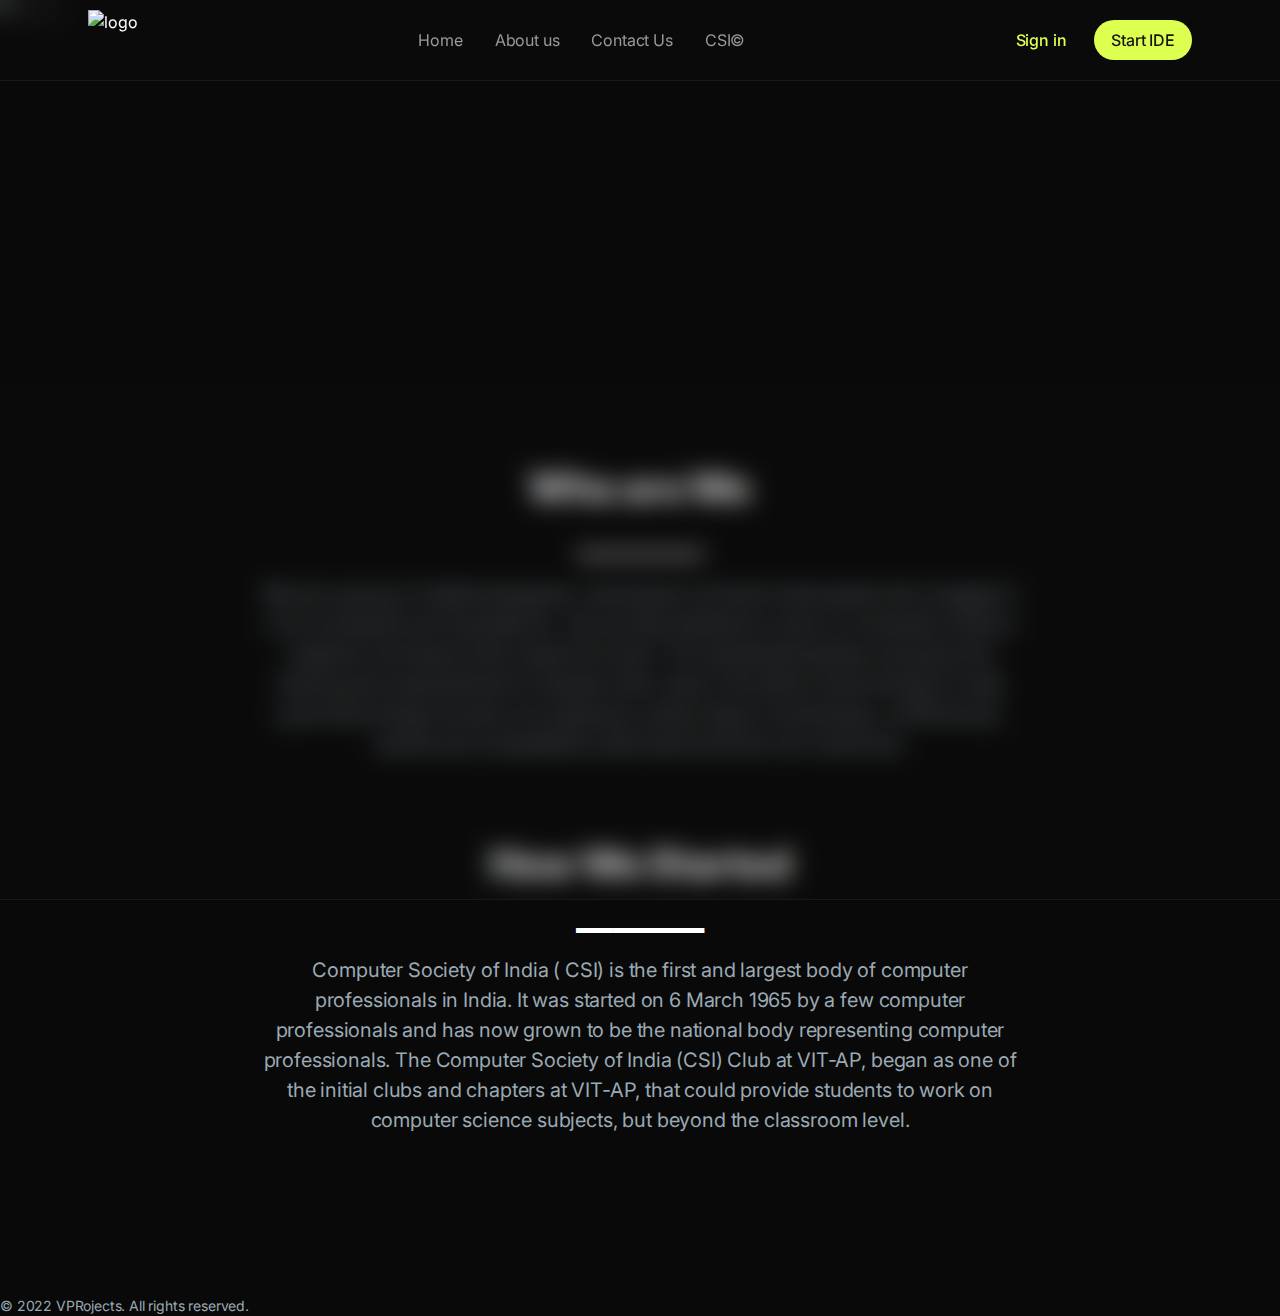
==== commit 849a2b2a: "Major adjustments" ====
--- a/about.html
+++ b/about.html
@@ -3,7 +3,7 @@
 
 <head>
     <meta charset="utf-8">
-    <title>About - Open PRO Demo</title>
+    <title>About - VPRojects IDE</title>
     <meta name="viewport" content="width=device-width,initial-scale=1">
     <link href="style2.css" rel="stylesheet">
 </head>
@@ -12,49 +12,39 @@
 
     <!-- Page wrapper -->
     <div class="ip oo ss o_">
-
         <!-- Site header -->
         <header class="tj su ns">
             <div class="sm nd au hk">
                 <div class="ip ol od iy">
-                    <div class="sq rl"> <a class="ic" href="index" aria-label="Cruip"> <svg class="sl ij ae text-purple-600" viewBox="0 0 32 32" xmlns="http://www.w3.org/2000/svg"> <path d="M31.952 14.751a260.51 260.51 0 00-4.359-4.407C23.932 6.734 20.16 3.182 16.171 0c1.634.017 3.21.28 4.692.751 3.487 3.114 6.846 6.398 10.163 9.737.493 1.346.811 2.776.926 4.262zm-1.388 7.883c-2.496-2.597-5.051-5.12-7.737-7.471-3.706-3.246-10.693-9.81-15.736-7.418-4.552 2.158-4.717 10.543-4.96 16.238A15.926 15.926 0 010 16C0 9.799 3.528 4.421 8.686 1.766c1.82.593 3.593 1.675 5.038 2.587 6.569 4.14 12.29 9.71 17.792 15.57-.237.94-.557 1.846-.952 2.711zm-4.505 5.81a56.161 56.161 0 00-1.007-.823c-2.574-2.054-6.087-4.805-9.394-4.044-3.022.695-4.264 4.267-4.97 7.52a15.945 15.945 0 01-3.665-1.85c.366-3.242.89-6.675 2.405-9.364 2.315-4.107 6.287-3.072 9.613-1.132 3.36 1.96 6.417 4.572 9.313 7.417a16.097 16.097 0 01-2.295 2.275z"></path> </svg> </a>                        </div>
+                   <div class="sq rl"> <a class="ic" href="index.html" aria-label="Cruip">
+                        <img width="60px" height="60px"src="images/logo.png" alt="logo" />                      </div>
                     <nav class="im pv de">
                         <ul class="ip sz oh ou ol">
-                            <li> <a class="ls cx au al ip ol lz cr cf" href="features.html">Features</a> </li>
-                            <li> <a class="ls cx au al ip ol lz cr cf" href="pricing.html">Pricing</a> </li>
-                            <li> <a class="ls cx au al ip ol lz cr cf" href="blog.html">Blog</a> </li>
+                          <li> <a class="ls cx au al ip ol lz cr cf" href="index.html">Home</a> </li>
+                            
                             <li> <a class="ls cx au al ip ol lz cr cf" href="about.html">About us</a> </li>
-                            <li class="tq" x-data="{ open: false }" @mouseenter="open = true" @mouseleave="open = false"> <a class="ls cx au al ip ol lz cr cf" href="#0" aria-haspopup="true" :aria-expanded="open" @focus="open = true" @focusout="open = false" @click.prevent=""> Support <svg class="sa ib ae lf ot r_ sq" viewBox="0 0 12 12" xmlns="http://www.w3.org/2000/svg"> <path d="M10.28 4.305L5.989 8.598 1.695 4.305A1 1 0 00.28 5.72l5 5a1 1 0 001.414 0l5-5a1 1 0 10-1.414-1.414z"></path> </svg> </a>
-                                <ul class="oe tj nn nt sh ud al ry oq" x-show="open" x-transition:enter="lz cl cs p" x-transition:enter-start="l_ n" x-transition:enter-end="lq v" x-transition:leave="lz cl cs" x-transition:leave-start="lq" x-transition:leave-end="l_"
-                                    x-cloak="">
-                                    <li> <a class="fk fy li ck ip al au le" href="contact.html" @focus="open = true" @focusout="open = false">Contact us</a> </li>
-                                    <li> <a class="fk fy li ck ip al au le" href="help.html" @focus="open = true" @focusout="open = false">Help center</a> </li>
-                                    <li> <a class="fk fy li ck ip al au le" href="404.html" @focus="open = true" @focusout="open = false">404</a> </li>
-                                </ul>
-                            </li>
+                            <li> <a class="ls cx au al ip ol lz cr cf" href="contact.html">Contact Us</a> </li>
+                            <li> <a class="ls cx au al ip ol lz cr cf" href="https://csivitap.co.in/">CSI©</a> </li>
                         </ul>
                         <ul class="ip sz oh ou ol">
-                            <li> <a class="fk text-purple-600 cx au av ip ol lz cr cf" href="signin.html">Sign in</a> </li>
-                            <li> <a class="tn la uh ch rp" href="signup.html">Sign up</a> </li>
+                            <li> <a class="fk text-purple-600 cx au av ip ol lz cr cf" href="signin.php">Sign in</a> </li>
+                            <li> <a class="tn la uh ch rp" href="ide/index.php">Start IDE</a> </li>
                         </ul>
                     </nav>
-                    <div class="pg" x-data="{ expanded: false }"> <button class="tm" :class="{ 'active': expanded }" @click.stop="expanded = !expanded" aria-controls="mobile-nav" :aria-expanded="expanded"> <span class="tx">Menu</span> <svg class="sp ix ae ls cx lz cr cf" viewBox="0 0 24 24" xmlns="http://www.w3.org/2000/svg"> <rect y="4" width="24" height="2" rx="1"></rect> <rect y="11" width="24" height="2" rx="1"></rect> <rect y="18" width="24" height="2" rx="1"></rect> </svg> </button>
-                        <nav id="mobile-nav" class="tj nn no nr su au hk o_ ct co cf" x-ref="mobileNav" :style="expanded ? 'max-height: ' + $refs.mobileNav.scrollHeight + 'px; opacity: 1' : 'max-height: 0; opacity: .8'" @click.outside="expanded = false"
-                            @keydown.escape.window="expanded = false" x-cloak="">
+                    <div class="pg" x-data="{ expanded: false }"> <button class="tm" :class="{ 'active': expanded }" @click.stop="expanded = !expanded" aria-controls="mobile-nav" :aria-expanded="expanded"> <span class="tx">Menu</span> <svg class="sp ix ae ls cx lz cr cf" viewBox="0 0 24 24" xmlns="http://www.w3.org/2000/svg">
+                                <rect y="4" width="24" height="2" rx="1"></rect>
+                                <rect y="11" width="24" height="2" rx="1"></rect>
+                                <rect y="18" width="24" height="2" rx="1"></rect>
+                            </svg> </button>
+                        <nav id="mobile-nav" class="tj nn no nr su au hk o_ ct co cf" x-ref="mobileNav" :style="expanded ? 'max-height: ' + $refs.mobileNav.scrollHeight + 'px; opacity: 1' : 'max-height: 0; opacity: .8'" @click.outside="expanded = false" @keydown.escape.window="expanded = false" x-cloak="">
                             <ul class="ud au al">
-                                <li> <a class="ip ls cx al" href="features.html">Features</a> </li>
-                                <li> <a class="ip ls cx al" href="pricing.html">Pricing</a> </li>
-                                <li> <a class="ip ls cx al" href="blog.html">Blog</a> </li>
+                                <li> <a class="ip ls cx al" href="index.html">Home</a> </li>
                                 <li> <a class="ip ls cx al" href="about.html">About us</a> </li>
-                                <li class="al nq te _ ui"> <span class="ip ls al">Support</span>
-                                    <ul class="fr">
-                                        <li> <a class="fy ip fk li cx al" href="contact.html">Contact us</a> </li>
-                                        <li> <a class="fy ip fk li cx al" href="help.html">Help center</a> </li>
-                                        <li> <a class="fy ip fk li cx al" href="404.html">404</a> </li>
-                                    </ul>
-                                </li>
-                                <li> <a class="ip fk su text-purple-600 cx al op" href="signin.html">Sign in</a> </li>
-                                <li> <a class="fk su id ol op x uo au al nq oq la uh ch lz cr cf" href="signup.html">Sign up</a> </li>
+                                <li> <a class="ip ls cx al" href="contact.html">Contact Us</a> </li>
+                               <li> <a class="ip ls cx al" href="https://csivitap.co.in/">CSI©</a> </li>
+                                    
+                                <li> <a class="ip fk su text-purple-600 cx al op" href="signin.php">Sign in</a> </li>
+                                <li> <a class="fk su id ol op x uo au al nq oq la uh ch lz cr cf" href="ide/index.php">Start IDE</a> </li>
                             </ul>
                         </nav>
                     </div>
@@ -304,7 +294,7 @@
         </main> -->
 
         <!-- Site footer -->
-        <footer>
+        <!-- <footer>
             <div class="am dp">
                 <div class="sm nd au hk">
                     <div class="iv di og mt ru ph">
@@ -350,8 +340,8 @@
                             <li class="ry"> <a class="ip op ol text-purple-600 ud c_ cy oj lz cr cf" href="#0" aria-label="Facebook"> <svg class="sl ij ae" viewBox="0 0 32 32" xmlns="http://www.w3.org/2000/svg"> <path d="M14.023 24L14 17h-3v-3h3v-2c0-2.7 1.672-4 4.08-4 1.153 0 2.144.086 2.433.124v2.821h-1.67c-1.31 0-1.563.623-1.563 1.536V14H21l-1 3h-2.72v7h-3.257z"></path> </svg> </a>                                </li>
                             <li class="ry"> <a class="ip op ol text-purple-600 ud c_ cy oj lz cr cf" href="#0" aria-label="Instagram"> <svg class="sl ij ae" viewBox="0 0 32 32" xmlns="http://www.w3.org/2000/svg"> <circle cx="20.145" cy="11.892" r="1"></circle> <path d="M16 20c-2.206 0-4-1.794-4-4s1.794-4 4-4 4 1.794 4 4-1.794 4-4 4zm0-6c-1.103 0-2 .897-2 2s.897 2 2 2 2-.897 2-2-.897-2-2-2z"></path> <path d="M20 24h-8c-2.056 0-4-1.944-4-4v-8c0-2.056 1.944-4 4-4h8c2.056 0 4 1.944 4 4v8c0 2.056-1.944 4-4 4zm-8-14c-.935 0-2 1.065-2 2v8c0 .953 1.047 2 2 2h8c.935 0 2-1.065 2-2v-8c0-.935-1.065-2-2-2h-8z"></path> </svg> </a>                                </li>
                             <li class="ry"> <a class="ip op ol text-purple-600 ud c_ cy oj lz cr cf" href="#0" aria-label="Linkedin"> <svg class="sl ij ae" viewBox="0 0 32 32" xmlns="http://www.w3.org/2000/svg"> <path d="M23.3 8H8.7c-.4 0-.7.3-.7.7v14.7c0 .3.3.6.7.6h14.7c.4 0 .7-.3.7-.7V8.7c-.1-.4-.4-.7-.8-.7zM12.7 21.6h-2.3V14h2.4v7.6h-.1zM11.6 13c-.8 0-1.4-.7-1.4-1.4 0-.8.6-1.4 1.4-1.4.8 0 1.4.6 1.4 1.4-.1.7-.7 1.4-1.4 1.4zm10 8.6h-2.4v-3.7c0-.9 0-2-1.2-2s-1.4 1-1.4 2v3.8h-2.4V14h2.3v1c.3-.6 1.1-1.2 2.2-1.2 2.4 0 2.8 1.6 2.8 3.6v4.2h.1z"></path> </svg> </a>                                </li>
-                        </ul>
-                        <div class="li fy rl">© 2020 Open PRO. All rights reserved.</div>
+                        </ul> -->
+                        <div class="li fy rl">© 2022 VPRojects. All rights reserved.</div>
                     </div>
                 </div>
             </div>
--- a/style2.css
+++ b/style2.css
@@ -0,0 +1,3892 @@
+@import url(https://fonts.googleapis.com/css2?family=Architects+Daughter&family=Inter:wght@400;500;600;700;800;900&display=fallback);
+*,
+:after,
+:before {
+    box-sizing: border-box;
+    border: 0 solid
+}
+.input-group {
+    width: 100%;
+    height: 50px;
+    margin-bottom: 25px;
+}
+:after,
+:before {
+    --tw-content: ""
+}
+
+html {
+    line-height: 1.5;
+    -webkit-text-size-adjust: 100%;
+    -moz-tab-size: 4;
+    -o-tab-size: 4;
+    tab-size: 4;
+    font-family: Inter,-apple-system,BlinkMacSystemFont,Segoe UI,Roboto,Oxygen,Ubuntu,Cantarell,Open Sans,Helvetica Neue;
+}
+
+body {
+    margin: 0;
+    line-height: inherit
+}
+
+hr {
+    height: 0;
+    color: inherit;
+    border-top-width: 1px
+}
+
+abbr[title] {
+    -webkit-text-decoration: underline dotted;
+    text-decoration: underline dotted
+}
+
+h1,
+h2,
+h3,
+h4,
+h5,
+h6 {
+    font-size: inherit;
+    font-weight: inherit
+}
+
+a {
+    color: inherit;
+    text-decoration: inherit
+}
+
+b,
+strong {
+    font-weight: bolder
+}
+
+code,
+kbd,
+pre,
+samp {
+    font-family: ui-monospace, SFMono-Regular, Menlo, Monaco, Consolas, Liberation Mono, Courier New, monospace;
+    font-size: 1em
+}
+
+small {
+    font-size: 80%
+}
+
+sub,
+sup {
+    font-size: 75%;
+    line-height: 0;
+    position: relative;
+    vertical-align: baseline
+}
+
+sub {
+    bottom: -.25em
+}
+
+sup {
+    top: -.5em
+}
+
+table {
+    text-indent: 0;
+    border-color: inherit;
+    border-collapse: collapse
+}
+
+button,
+input,
+optgroup,
+select,
+textarea {
+    font-family: inherit;
+    font-size: 100%;
+    line-height: inherit;
+    color: inherit;
+    margin: 0;
+    padding: 0
+}
+
+button,
+select {
+    text-transform: none
+}
+
+[type=button],
+[type=reset],
+[type=submit],
+button {
+    -webkit-appearance: button;
+    background-color: transparent;
+    background-image: none
+}
+
+:-moz-focusring {
+    outline: auto
+}
+
+:-moz-ui-invalid {
+    box-shadow: none
+}
+
+progress {
+    vertical-align: baseline
+}
+
+::-webkit-inner-spin-button,
+::-webkit-outer-spin-button {
+    height: auto
+}
+
+[type=search] {
+    -webkit-appearance: textfield;
+    outline-offset: -2px
+}
+
+::-webkit-search-decoration {
+    -webkit-appearance: none
+}
+
+::-webkit-file-upload-button {
+    -webkit-appearance: button;
+    font: inherit
+}
+
+summary {
+    display: list-item
+}
+
+icquote,
+dd,
+dl,
+figure,
+h1,
+h2,
+h3,
+h4,
+h5,
+h6,
+hr,
+p,
+pre {
+    margin: 0
+}
+
+fieldset {
+    margin: 0
+}
+
+fieldset,
+legend {
+    padding: 0
+}
+
+menu,
+ol,
+ul {
+    list-style: none;
+    margin: 0;
+    padding: 0
+}
+
+textarea {
+    resize: vertical
+}
+
+input::-moz-placeholder,
+textarea::-moz-placeholder {
+    color: #9ba9b4
+}
+
+input:-ms-input-placeholder,
+textarea:-ms-input-placeholder {
+    color: #9ba9b4
+}
+
+input::placeholder,
+textarea::placeholder {
+    color: #9ba9b4
+}
+
+[role=button],
+button {
+    cursor: pointer
+}
+
+:disabled {
+    cursor: default
+}
+
+audio,
+canvas,
+embed,
+iframe,
+img,
+object,
+svg,
+video {
+    display: block;
+    vertical-align: middle
+}
+
+img,
+video {
+    max-width: 100%;
+    height: auto
+}
+
+[hidden] {
+    display: none
+}
+
+.t,
+.n,
+.r,
+.i,
+.s,
+.o,
+.u,
+.a,
+.f,
+.l,
+.c,
+.h,
+.p,
+.d,
+.v,
+.m,
+.g,
+.y,
+.b,
+.w {
+    --tw-translate-x: 0;
+    --tw-translate-y: 0;
+    --tw-rotate: 0;
+    --tw-skew-x: 0;
+    --tw-skew-y: 0;
+    --tw-scale-x: 1;
+    --tw-scale-y: 1;
+    --tw-transform: translateX(var(--tw-translate-x)) translateY(var(--tw-translate-y)) rotate(var(--tw-rotate)) skewX(var(--tw-skew-x)) skewY(var(--tw-skew-y)) scaleX(var(--tw-scale-x)) scaleY(var(--tw-scale-y))
+}
+
+.x,
+.k,
+._,
+.j,
+.q,
+.z,
+.te,
+.tt,
+.tn,
+.tr>*,
+.ti,
+.ts,
+.to,
+.tu,
+.ta,
+.tf,
+.tl,
+.tc,
+.th,
+.tp>*,
+.td>* {
+    --tw-border-opacity: 1;
+    border-color: rgb(217 227 234/var(--tw-border-opacity))
+}
+
+.shadow {
+    --tw-ring-offset-shadow: 0 0 transparent;
+    --tw-ring-shadow: 0 0 transparent;
+    --tw-shadow: 0 0 transparent;
+    --tw-shadow-colored: 0 0 transparent
+}
+
+.ti,
+.ts,
+.to,
+.tu,
+.ta,
+.tf {
+    --tw-ring-inset: var(--tw-empty, );
+    --tw-ring-offset-width: 0px;
+    --tw-ring-offset-color: #fff;
+    --tw-ring-color: rgb(59 130 246/0.5);
+    --tw-ring-offset-shadow: 0 0 transparent;
+    --tw-ring-shadow: 0 0 transparent;
+    --tw-shadow: 0 0 transparent;
+    --tw-shadow-colored: 0 0 transparent
+}
+
+[multiple],
+[type=date],
+[type=datetime-local],
+[type=email],
+[type=month],
+[type=number],
+[type=password],
+[type=search],
+[type=tel],
+[type=text],
+[type=time],
+[type=url],
+[type=week],
+select,
+textarea {
+    -webkit-appearance: none;
+    -moz-appearance: none;
+    appearance: none;
+    background-color: #fff;
+    border-color: #707d86;
+    border-width: 1px;
+    border-radius: 0;
+    padding: .5rem .75rem;
+    font-size: 1rem;
+    line-height: 1.5rem;
+    --tw-shadow: 0 0 transparent
+}
+
+[multiple]:focus,
+[type=date]:focus,
+[type=datetime-local]:focus,
+[type=email]:focus,
+[type=month]:focus,
+[type=number]:focus,
+[type=password]:focus,
+[type=search]:focus,
+[type=tel]:focus,
+[type=text]:focus,
+[type=time]:focus,
+[type=url]:focus,
+[type=week]:focus,
+select:focus,
+textarea:focus {
+    outline: 2px solid transparent;
+    outline-offset: 2px;
+    --tw-ring-inset: var(--tw-empty, );
+    --tw-ring-offset-width: 0px;
+    --tw-ring-offset-color: #fff;
+    --tw-ring-color: #2563eb;
+    --tw-ring-offset-shadow: var(--tw-ring-inset) 0 0 0 var(--tw-ring-offset-width) var(--tw-ring-offset-color);
+    --tw-ring-shadow: var(--tw-ring-inset) 0 0 0 calc(1px + var(--tw-ring-offset-width)) var(--tw-ring-color);
+    box-shadow: var(--tw-ring-offset-shadow), var(--tw-ring-shadow), var(--tw-shadow);
+    border-color: #2563eb
+}
+
+input::-moz-placeholder,
+textarea::-moz-placeholder {
+    color: #707d86;
+    opacity: 1
+}
+
+input:-ms-input-placeholder,
+textarea:-ms-input-placeholder {
+    color: #707d86;
+    opacity: 1
+}
+
+input::placeholder,
+textarea::placeholder {
+    color: #707d86;
+    opacity: 1
+}
+
+::-webkit-datetime-edit-fields-wrapper {
+    padding: 0
+}
+
+::-webkit-date-and-time-value {
+    min-height: 1.5em
+}
+
+select {
+    background-image: url("data:image/svg+xml;charset=utf-8,%3Csvg xmlns='http://www.w3.org/2000/svg' fill='none' viewBox='0 0 20 20'%3E%3Cpath stroke='%23707D86' stroke-linecap='round' stroke-linejoin='round' stroke-width='1.5' d='M6 8l4 4 4-4'/%3E%3C/svg%3E");
+    background-position: right .5rem center;
+    background-repeat: no-repeat;
+    background-size: 1.5em 1.5em;
+    padding-right: 2.5rem;
+    -webkit-print-color-adjust: exact;
+    color-adjust: exact
+}
+
+[multiple] {
+    background-image: none;
+    background-position: 0 0;
+    background-repeat: unset;
+    background-size: initial;
+    padding-right: .75rem;
+    -webkit-print-color-adjust: unset;
+    color-adjust: unset
+}
+
+[type=checkbox],
+[type=radio] {
+    -webkit-appearance: none;
+    -moz-appearance: none;
+    appearance: none;
+    padding: 0;
+    -webkit-print-color-adjust: exact;
+    color-adjust: exact;
+    display: inline-block;
+    vertical-align: middle;
+    background-origin: border-box;
+    -webkit-user-select: none;
+    -moz-user-select: none;
+    -ms-user-select: none;
+    user-select: none;
+    flex-shrink: 0;
+    height: 1rem;
+    width: 1rem;
+    color: #2563eb;
+    background-color: #fff;
+    border-color: #707d86;
+    border-width: 1px;
+    --tw-shadow: 0 0 transparent
+}
+
+[type=checkbox] {
+    border-radius: 0
+}
+
+[type=radio] {
+    border-radius: 100%
+}
+
+[type=checkbox]:focus,
+[type=radio]:focus {
+    outline: 2px solid transparent;
+    outline-offset: 2px;
+    --tw-ring-inset: var(--tw-empty, );
+    --tw-ring-offset-width: 2px;
+    --tw-ring-offset-color: #fff;
+    --tw-ring-color: #2563eb;
+    --tw-ring-offset-shadow: var(--tw-ring-inset) 0 0 0 var(--tw-ring-offset-width) var(--tw-ring-offset-color);
+    --tw-ring-shadow: var(--tw-ring-inset) 0 0 0 calc(2px + var(--tw-ring-offset-width)) var(--tw-ring-color);
+    box-shadow: var(--tw-ring-offset-shadow), var(--tw-ring-shadow), var(--tw-shadow)
+}
+
+[type=checkbox]:checked,
+[type=radio]:checked {
+    border-color: transparent;
+    background-color: currentColor;
+    background-size: 100% 100%;
+    background-position: 50%;
+    background-repeat: no-repeat
+}
+
+[type=checkbox]:checked {
+    background-image: url("data:image/svg+xml;charset=utf-8,%3Csvg viewBox='0 0 16 16' fill='%23fff' xmlns='http://www.w3.org/2000/svg'%3E%3Cpath d='M12.207 4.793a1 1 0 010 1.414l-5 5a1 1 0 01-1.414 0l-2-2a1 1 0 011.414-1.414L6.5 9.086l4.293-4.293a1 1 0 011.414 0z'/%3E%3C/svg%3E")
+}
+
+[type=radio]:checked {
+    background-image: url("data:image/svg+xml;charset=utf-8,%3Csvg viewBox='0 0 16 16' fill='%23fff' xmlns='http://www.w3.org/2000/svg'%3E%3Ccircle cx='8' cy='8' r='3'/%3E%3C/svg%3E")
+}
+
+[type=checkbox]:checked:focus,
+[type=checkbox]:checked:hover,
+[type=radio]:checked:focus,
+[type=radio]:checked:hover {
+    border-color: transparent;
+    background-color: currentColor
+}
+
+[type=checkbox]:indeterminate {
+    background-image: url("data:image/svg+xml;charset=utf-8,%3Csvg xmlns='http://www.w3.org/2000/svg' fill='none' viewBox='0 0 16 16'%3E%3Cpath stroke='%23fff' stroke-linecap='round' stroke-linejoin='round' stroke-width='2' d='M4 8h8'/%3E%3C/svg%3E");
+    border-color: transparent;
+    background-color: currentColor;
+    background-size: 100% 100%;
+    background-position: 50%;
+    background-repeat: no-repeat
+}
+
+[type=checkbox]:indeterminate:focus,
+[type=checkbox]:indeterminate:hover {
+    border-color: transparent;
+    background-color: currentColor
+}
+
+[type=file] {
+    background: unset;
+    border-color: inherit;
+    border-width: 0;
+    border-radius: 0;
+    padding: 0;
+    font-size: unset;
+    line-height: inherit
+}
+
+[type=file]:focus {
+    outline: 1px auto -webkit-focus-ring-color
+}
+
+.tv {
+    width: 100%
+}
+
+@media (min-width:640px) {
+    .tv {
+        max-width: 640px
+    }
+}
+
+@media (min-width:768px) {
+    .tv {
+        max-width: 768px
+    }
+}
+
+@media (min-width:1024px) {
+    .tv {
+        max-width: 1024px
+    }
+}
+
+@media (min-width:1280px) {
+    .tv {
+        max-width: 1280px
+    }
+}
+
+@media (min-width:1536px) {
+    .tv {
+        max-width: 1536px
+    }
+}
+
+.h1 {
+    font-size: 2.5rem
+}
+
+.h1,
+.h2 {
+    font-weight: 800;
+    line-height: 1.25;
+    letter-spacing: -.02em
+}
+
+.h2,
+.h3 {
+    font-size: 2rem
+}
+
+.h3 {
+    line-height: 1.25
+}
+
+.h3,
+.h4 {
+    font-weight: 700
+}
+
+.h4 {
+    font-size: 1.5rem;
+    line-height: 1.375;
+    letter-spacing: -.01em
+}
+
+@media (min-width:768px) {
+    .h1 {
+        font-size: 3.25rem
+    }
+    .h2 {
+        font-size: 2.5rem
+    }
+}
+
+.tt,
+.tn {
+    display: inline-flex;
+    align-items: center;
+    justify-content: center;
+    border-radius: .125rem;
+    border-width: 1px;
+    border-color: transparent;
+    font-weight: 500;
+    line-height: 1.375;
+    transition-property: background-color, border-color, color, fill, stroke, opacity, box-shadow, transform, filter, -webkit-backdrop-filter;
+    transition-property: background-color, border-color, color, fill, stroke, opacity, box-shadow, transform, filter, backdrop-filter;
+    transition-property: background-color, border-color, color, fill, stroke, opacity, box-shadow, transform, filter, backdrop-filter, -webkit-backdrop-filter;
+    transition-duration: .15s;
+    transition-timing-function: cubic-bezier(.4, 0, .2, 1)
+}
+
+.tt {
+    padding: .75rem 2rem
+}
+
+.tn {
+    padding: .5rem 1rem
+}
+
+.ti,
+.ts,
+.to,
+.tu,
+.ta,
+.tf {
+    border-width: 1px;
+    --tw-border-opacity: 1;
+    border-color: rgb(51 54 58/var(--tw-border-opacity));
+    background-color: transparent
+}
+
+.ti:focus,
+.ts:focus,
+.to:focus,
+.tu:focus,
+.ta:focus,
+.tf:focus {
+    --tw-border-opacity: 1;
+    border-color: rgb(112 125 134/var(--tw-border-opacity))
+}
+
+.ti,
+.ts,
+.to,
+.ta,
+.tf {
+    border-radius: .125rem
+}
+
+.ts,
+.to,
+.ta,
+.tf {
+    padding: .75rem 1rem
+}
+
+.ts::-moz-placeholder,
+.tf::-moz-placeholder {
+    --tw-placeholder-opacity: 1;
+    color: rgb(112 125 134/var(--tw-placeholder-opacity))
+}
+
+.ts:-ms-input-placeholder,
+.tf:-ms-input-placeholder {
+    --tw-placeholder-opacity: 1;
+    color: rgb(112 125 134/var(--tw-placeholder-opacity))
+}
+
+.ts::placeholder,
+.tf::placeholder {
+    --tw-placeholder-opacity: 1;
+    color: rgb(112 125 134/var(--tw-placeholder-opacity))
+}
+
+.ta {
+    padding-right: 2.5rem
+}
+
+.ti,
+.tu {
+    --tw-text-opacity: 1;
+    color: rgb(93 93 255/var(--tw-text-opacity))
+}
+
+input[type=range] {
+    -webkit-appearance: none;
+    -moz-appearance: none;
+    appearance: none;
+    background: #ccc;
+    border-radius: 3px;
+    height: 6px;
+    margin-top: 15px;
+    margin-bottom: 15px;
+    --thumb-size: 36px
+}
+
+input[type=range]::-webkit-slider-thumb {
+    appearance: none;
+    -webkit-appearance: none;
+    background-color: #000;
+    background-image: url("data:image/svg+xml;charset=utf-8,%3Csvg width='12' height='8' xmlns='http://www.w3.org/2000/svg'%3E%3Cpath d='M8 .5v7L12 4zM0 4l4 3.5v-7z' fill='%23FFF'/%3E%3C/svg%3E");
+    background-position: 50%;
+    background-repeat: no-repeat;
+    border: 0;
+    border-radius: 50%;
+    cursor: pointer;
+    height: 36px;
+    width: 36px
+}
+
+input[type=range]::-moz-range-thumb {
+    background-color: #000;
+    background-image: url("data:image/svg+xml;charset=utf-8,%3Csvg width='12' height='8' xmlns='http://www.w3.org/2000/svg'%3E%3Cpath d='M8 .5v7L12 4zM0 4l4 3.5v-7z' fill='%23FFF'/%3E%3C/svg%3E");
+    background-position: 50%;
+    background-repeat: no-repeat;
+    border: none;
+    border-radius: 50%;
+    cursor: pointer;
+    height: 36px;
+    width: 36px
+}
+
+input[type=range]::-ms-thumb {
+    background-color: #000;
+    background-image: url("data:image/svg+xml;charset=utf-8,%3Csvg width='12' height='8' xmlns='http://www.w3.org/2000/svg'%3E%3Cpath d='M8 .5v7L12 4zM0 4l4 3.5v-7z' fill='%23FFF'/%3E%3C/svg%3E");
+    background-position: 50%;
+    background-repeat: no-repeat;
+    border: 0;
+    border-radius: 50%;
+    cursor: pointer;
+    height: 36px;
+    width: 36px
+}
+
+input[type=range]::-moz-focus-outer {
+    border: 0
+}
+
+.form-switch {
+    position: relative;
+    -webkit-user-select: none;
+    -moz-user-select: none;
+    -ms-user-select: none;
+    user-select: none;
+    width: 60px
+}
+
+.form-switch label {
+    display: block;
+    height: 2rem;
+    cursor: pointer;
+    overflow: hidden;
+    border-radius: 9999px
+}
+
+.form-switch label>span:first-child {
+    position: absolute;
+    display: block;
+    border-radius: 9999px;
+    width: 28px;
+    height: 28px;
+    top: 2px;
+    left: 2px;
+    right: 50%;
+    transition: all .15s ease-out
+}
+
+.form-switch input[type=checkbox]:checked+label {
+    --tw-bg-opacity: 1;
+    background-color: rgb(93 93 255/var(--tw-bg-opacity))
+}
+
+.form-switch input[type=checkbox]:checked+label>span:first-child {
+    left: 30px
+}
+
+.ti:focus,
+.ts:focus,
+.to:focus,
+.tu:focus,
+.ta:focus,
+.tf:focus {
+    --tw-ring-offset-shadow: var(--tw-ring-inset) 0 0 0 var(--tw-ring-offset-width) var(--tw-ring-offset-color);
+    --tw-ring-shadow: var(--tw-ring-inset) 0 0 0 calc(var(--tw-ring-offset-width)) var(--tw-ring-color);
+    box-shadow: var(--tw-ring-offset-shadow), var(--tw-ring-shadow), var(--tw-shadow, 0 0 transparent)
+}
+
+.tm svg>:first-child,
+.tm svg>:nth-child(2),
+.tm svg>:nth-child(3) {
+    transform-origin: center;
+    transform: rotate(0deg)
+}
+
+.tm svg>:first-child {
+    transition: y .1s ease-in .25s, transform .22s cubic-bezier(.55, .055, .675, .19), opacity .1s ease-in
+}
+
+.tm svg>:nth-child(2) {
+    transition: transform .22s cubic-bezier(.55, .055, .675, .19)
+}
+
+.tm svg>:nth-child(3) {
+    transition: y .1s ease-in .25s, transform .22s cubic-bezier(.55, .055, .675, .19), width .1s ease-in .25s
+}
+
+.tm.active svg>:first-child {
+    opacity: 0;
+    y: 11;
+    transform: rotate(225deg);
+    transition: y .1s ease-out, transform .22s cubic-bezier(.215, .61, .355, 1) .12s, opacity .1s ease-out .12s
+}
+
+.tm.active svg>:nth-child(2) {
+    transform: rotate(225deg);
+    transition: transform .22s cubic-bezier(.215, .61, .355, 1) .12s
+}
+
+.tm.active svg>:nth-child(3) {
+    y: 11;
+    transform: rotate(135deg);
+    transition: y .1s ease-out, transform .22s cubic-bezier(.215, .61, .355, 1) .12s, width .1s ease-out
+}
+
+@-webkit-keyframes pulseLoop {
+    0% {
+        opacity: 0;
+        transform: scale(.1) translateZ(0)
+    }
+    40% {
+        opacity: 1
+    }
+    60% {
+        opacity: 1
+    }
+    to {
+        opacity: 0;
+        transform: scale(2) translateZ(0)
+    }
+}
+
+@keyframes pulseLoop {
+    0% {
+        opacity: 0;
+        transform: scale(.1) translateZ(0)
+    }
+    40% {
+        opacity: 1
+    }
+    60% {
+        opacity: 1
+    }
+    to {
+        opacity: 0;
+        transform: scale(2) translateZ(0)
+    }
+}
+
+.tg {
+    transform: scale(.1);
+    opacity: 0;
+    transform-origin: center;
+    -webkit-animation: pulseLoop 8s linear infinite;
+    animation: pulseLoop 8s linear infinite
+}
+
+.ty {
+    -webkit-animation-delay: -2s;
+    animation-delay: -2s
+}
+
+.tb {
+    -webkit-animation-delay: -4s;
+    animation-delay: -4s
+}
+
+.tw {
+    -webkit-animation-delay: -6s;
+    animation-delay: -6s
+}
+
+.tx {
+    position: absolute;
+    width: 1px;
+    height: 1px;
+    padding: 0;
+    margin: -1px;
+    overflow: hidden;
+    clip: rect(0, 0, 0, 0);
+    white-space: nowrap;
+    border-width: 0
+}
+
+.tk {
+    pointer-events: none
+}
+
+.t_ {
+    position: fixed
+}
+
+.tj {
+    position: absolute
+}
+
+.tq {
+    position: relative
+}
+
+.tz {
+    top: 0;
+    right: 0;
+    bottom: 0;
+    left: 0
+}
+
+.ne {
+    top: 0
+}
+
+.nt {
+    right: 0
+}
+
+.nn {
+    top: 100%
+}
+
+.nr {
+    left: 0
+}
+
+.ni {
+    bottom: 0
+}
+
+.ns {
+    z-index: 30
+}
+
+.no {
+    z-index: 20
+}
+
+.nu {
+    z-index: 50
+}
+
+.na {
+    order: 1
+}
+
+.nf {
+    order: -9999
+}
+
+.nl {
+    margin: -.25rem
+}
+
+.nc {
+    margin: .25rem
+}
+
+.nh {
+    margin: .5rem
+}
+
+.np {
+    margin: -.5rem
+}
+
+.nd {
+    margin-left: auto;
+    margin-right: auto
+}
+
+.nv {
+    margin-left: 2.25rem;
+    margin-right: -.75rem
+}
+
+.nm {
+    margin-top: -1rem;
+    margin-bottom: -1rem
+}
+
+.ng {
+    margin-left: 1rem;
+    margin-right: 1rem
+}
+
+.ny {
+    margin-top: 1.5rem;
+    margin-bottom: 1.5rem
+}
+
+.nb {
+    margin-top: -.75rem;
+    margin-bottom: -.75rem
+}
+
+.nw {
+    margin-left: .75rem;
+    margin-right: .75rem
+}
+
+.nx {
+    margin-left: -.5rem;
+    margin-right: -.5rem
+}
+
+.nk {
+    margin-top: -.25rem;
+    margin-bottom: -.25rem
+}
+
+.n_ {
+    margin-top: .25rem;
+    margin-bottom: .25rem
+}
+
+.nj {
+    margin-left: .5rem;
+    margin-right: .5rem
+}
+
+.nq {
+    margin-top: .5rem;
+    margin-bottom: .5rem
+}
+
+.nz {
+    margin-top: -.5rem;
+    margin-bottom: -.5rem
+}
+
+.re {
+    margin-bottom: 1.5rem
+}
+
+.rt {
+    margin-right: -1.5rem
+}
+
+.rn {
+    margin-bottom: 1rem
+}
+
+.rr {
+    margin-bottom: .25rem
+}
+
+.ri {
+    margin-top: .5rem
+}
+
+.rs {
+    margin-left: .5rem
+}
+
+.ro {
+    margin-top: 1.5rem
+}
+
+.ru {
+    margin-bottom: 2rem
+}
+
+.ra {
+    margin-bottom: .5rem
+}
+
+.rf {
+    margin-bottom: 4rem
+}
+
+.rl {
+    margin-right: 1rem
+}
+
+.rc {
+    margin-left: -4rem
+}
+
+.rh {
+    margin-right: .75rem
+}
+
+.rp {
+    margin-left: .75rem
+}
+
+.rd {
+    margin-bottom: .75rem
+}
+
+.rv {
+    margin-top: 1rem
+}
+
+.rm {
+    margin-bottom: 2.5rem
+}
+
+.rg {
+    margin-top: .75rem
+}
+
+.ry {
+    margin-left: 1rem
+}
+
+.rb {
+    margin-top: 5rem
+}
+
+.rw {
+    margin-right: .5rem
+}
+
+.rx {
+    margin-top: 2rem
+}
+
+.rk {
+    margin-bottom: -.5rem
+}
+
+.r_ {
+    margin-left: .25rem
+}
+
+.rj {
+    margin-left: -16rem
+}
+
+.rq {
+    margin-left: -5rem
+}
+
+.rz {
+    margin-left: -10rem
+}
+
+.ie {
+    margin-right: -4rem
+}
+
+.it {
+    margin-bottom: -.75rem
+}
+
+.in {
+    margin-right: 1.5rem
+}
+
+.ir {
+    margin-top: -1rem
+}
+
+.ii {
+    margin-top: 1px
+}
+
+.is {
+    margin-top: 3rem
+}
+
+.io {
+    margin-top: 4rem
+}
+
+.iu {
+    margin-top: -2rem
+}
+
+.ia {
+    margin-right: -.75rem
+}
+
+.if {
+    margin-left: 5rem
+}
+
+.il {
+    box-sizing: content-box
+}
+
+.ic {
+    display: block
+}
+
+.ih {
+    display: inline-block
+}
+
+.ip {
+    display: flex
+}
+
+.id {
+    display: inline-flex
+}
+
+.table {
+    display: table
+}
+
+.iv {
+    display: grid
+}
+
+.im {
+    display: none
+}
+
+.ig {
+    height: 0
+}
+
+.iy {
+    height: 5rem
+}
+
+.ib {
+    height: .75rem
+}
+
+.iw {
+    height: 1rem
+}
+
+.ix {
+    height: 1.5rem
+}
+
+.ik {
+    height: 100%
+}
+
+.i_ {
+    height: 2.5rem
+}
+
+.ij {
+    height: 2rem
+}
+
+.iq {
+    height: 6rem
+}
+
+.iz {
+    height: 4rem
+}
+
+.se {
+    height: auto
+}
+
+.st {
+    height: .25rem
+}
+
+.sn {
+    height: 1.25rem
+}
+
+.sr {
+    height: .5rem
+}
+
+.si {
+    max-height: 100%
+}
+
+.ss {
+    min-height: 100vh
+}
+
+.so {
+    width: 5rem
+}
+
+.su {
+    position: fixed;
+    backdrop-filter: blur(12px);
+    width: 100%;
+    margin-bottom: 25px;
+    background: rgba(15, 14, 14, 0.26); 
+    border-bottom: 1px solid rgb(25, 25, 25);
+}
+
+.sa {
+    width: .75rem
+}
+
+.sf {
+    width: 1rem
+}
+
+.sl {
+    width: 2rem
+}
+
+.sc {
+    width: 4rem
+}
+
+.sh {
+    width: 10rem
+}
+
+.sp {
+    width: 1.5rem
+}
+
+.sd {
+    width: .5rem
+}
+
+.sv {
+    min-width: 2.5rem
+}
+
+.sm {
+    max-width: 72rem
+}
+
+.sg {
+    max-width: 48rem
+}
+
+.sy {
+    max-width: 36rem
+}
+
+.sb {
+    max-width: 24rem
+}
+
+.sw {
+    max-width: 100%
+}
+
+.sx {
+    max-width: 20rem
+}
+
+.sk {
+    max-width: 28rem
+}
+
+.s_ {
+    max-width: 42rem
+}
+
+.sj {
+    color: rgb(0, 0, 0);
+    flex: 1 1 auto
+}
+
+.sq {
+    flex-shrink: 0
+}
+
+.sz {
+    flex-grow: 1
+}
+
+.oe {
+    transform-origin: top right
+}
+
+.n {
+    --tw-translate-y: -0.5rem;
+    transform: var(--tw-transform)
+}
+
+.v {
+    --tw-translate-y: 0px;
+    transform: var(--tw-transform)
+}
+
+.d {
+    --tw-translate-x: 50%;
+    transform: var(--tw-transform)
+}
+
+.g {
+    --tw-translate-y: 2rem;
+    transform: var(--tw-transform)
+}
+
+.t {
+    --tw-translate-x: -50%;
+    transform: var(--tw-transform)
+}
+
+.m {
+    --tw-translate-y: 0.75rem
+}
+
+.l,
+.m {
+    transform: var(--tw-transform)
+}
+
+.l {
+    --tw-scale-x: .95;
+    --tw-scale-y: .95
+}
+
+.h {
+    --tw-scale-x: 1;
+    --tw-scale-y: 1
+}
+
+.c,
+.h {
+    transform: var(--tw-transform)
+}
+
+.c {
+    --tw-scale-x: .98;
+    --tw-scale-y: .98
+}
+
+.p {
+    transform: var(--tw-transform)
+}
+
+.ot {
+    cursor: pointer
+}
+
+.on {
+    list-style-position: inside
+}
+
+.or {
+    list-style-type: disc
+}
+
+.oi {
+    -webkit-appearance: none;
+    -moz-appearance: none;
+    appearance: none
+}
+
+.os {
+    grid-template-columns: repeat(2, minmax(0, 1fr))
+}
+
+.oo {
+    flex-direction: column
+}
+
+.ou {
+    flex-wrap: wrap
+}
+
+.oa {
+    align-items: flex-start
+}
+
+.of {
+    align-items: flex-end
+}
+
+.ol {
+    align-items: center
+}
+
+.oc {
+    align-items: baseline
+}
+
+.oh {
+    justify-content: flex-end
+}
+
+.op {
+    justify-content: center
+}
+
+.od {
+    justify-content: space-between
+}
+
+.ov {
+    gap: 1.5rem
+}
+
+.om {
+    gap: 3rem
+}
+
+.og {
+    gap: 2rem
+}
+
+.oy {
+    gap: .5rem
+}
+
+.ob {
+    gap: 5rem
+}
+
+.tr>:not([hidden])~:not([hidden]) {
+    --tw-divide-y-reverse: 0;
+    border-top-width: calc(1px*(1 - var(--tw-divide-y-reverse)));
+    border-bottom-width: calc(1px*var(--tw-divide-y-reverse))
+}
+
+.ow>:not([hidden])~:not([hidden]) {
+    --tw-divide-opacity: 1;
+    border-color: rgb(51 54 58/var(--tw-divide-opacity))
+}
+
+.ox {
+    align-self: flex-start
+}
+
+.ok {
+    overflow: auto
+}
+
+.o_ {
+    overflow: hidden
+}
+
+.oj {
+    border-radius: 9999px
+}
+
+.oq {
+    border-radius: .125rem
+}
+
+.x {
+    border-width: 1px
+}
+
+.k {
+    border-width: 4px
+}
+
+._ {
+    border-bottom-width: 1px
+}
+
+.z {
+    border-right-width: 1px
+}
+
+.te {
+    border-top-width: 1px
+}
+
+.q {
+    border-left-width: 2px
+}
+
+.j {
+    border-left-width: 1px
+}
+
+.oz {
+    border-style: dashed
+}
+
+.ue {
+    border-style: dotted
+}
+
+.ut {
+    --tw-border-opacity: 1;
+    border-color: rgb(239 68 68/var(--tw-border-opacity))
+}
+
+.un {
+    --tw-border-opacity: 1;
+    border-color: rgb(37 40 44/var(--tw-border-opacity))
+}
+
+.ur {
+    --tw-border-opacity: 1;
+    border-color: rgb(255 255 255/var(--tw-border-opacity))
+}
+
+.ui {
+    --tw-border-opacity: 1;
+    border-color: rgb(51 54 58/var(--tw-border-opacity))
+}
+
+.us {
+    --tw-border-opacity: 1;
+    border-color: rgb(217 227 234/var(--tw-border-opacity))
+}
+
+.uo {
+    border-color: transparent
+}
+
+.uu {
+    --tw-border-opacity: 1;
+    border-color: rgb(141 141 255/var(--tw-border-opacity))
+}
+
+.ua {
+    --tw-border-opacity: 1;
+    border-color: rgb(112 125 134/var(--tw-border-opacity))
+}
+
+.uf {
+    --tw-border-opacity: 1;
+    border-color: rgb(21 23 25/var(--tw-border-opacity))
+}
+
+.ul {
+    --tw-border-opacity: 0.25
+}
+
+.uc {
+    --tw-bg-opacity: 1;
+    background-color: #090909
+}
+
+.uh {
+    --tw-bg-opacity: 1;
+    background-color: #dcff50
+}
+
+#testbutton {
+  width: 150px;
+  height:50px;
+  border-radius:180px;
+  position:relative;
+
+  top:calc(50% - 25px);
+  background: linear-gradient(60deg, #f79533, #f37055, #ef4e7b, #a166ab, #5073b8, #1098ad, #07b39b, #6fba82);
+  cursor:pointer;
+  line-height:12px;
+}
+
+#testbutton:before {
+  content:'';
+  z-index:1;
+  position:absolute;
+  display:block;
+  width:80%;
+  height:70%;
+  top:15%;
+  left:10%;
+  transition: 0.3s opacity ease-in-out;
+  filter:blur(15px);
+  opacity:0;
+  background: linear-gradient(60deg, #f79533, #f37055, #ef4e7b, #a166ab, #5073b8, #1098ad, #07b39b, #6fba82);
+}
+
+#testbutton:hover:before {
+  opacity:1;
+  transition: 0.3s opacity ease-in-out;
+  filter:blur(25px);
+  background: linear-gradient(60deg, #f79533, #f37055, #ef4e7b, #a166ab, #5073b8, #1098ad, #07b39b, #6fba82);  
+}
+
+#testbutton:after {
+  content:'Start IDE';
+  text-align:center;
+  line-height:40px;
+  font-size:18px;
+  color:rgba(235,235,235,1);
+  font-weight:bold;
+  z-index:5;
+  position:absolute;
+  display:block;
+  border-radius:180px;
+  width:92%;
+  height:80%;
+  top:10%;
+  left:4%;  
+  background-color:rgb(19, 20, 22);
+}
+
+.up {
+    
+    border-radius: 50px; 
+    --tw-bg-opacity: 1;
+    background-color: white;
+   
+}
+
+.ud {
+    --tw-bg-opacity: 1;
+    background-color: rgb(37 40 44/var(--tw-bg-opacity))
+}
+
+.uv {
+    --tw-bg-opacity: 1;
+    background-color: rgb(59 130 246/var(--tw-bg-opacity))
+}
+
+.um {
+    --tw-bg-opacity: 1;
+    background-color: rgb(236 72 153/var(--tw-bg-opacity))
+}
+
+.ug {
+    --tw-bg-opacity: 1;
+    background-color: rgb(20 184 166/var(--tw-bg-opacity))
+}
+
+.uy {
+    --tw-bg-opacity: 1;
+    background-color: rgb(34 197 94/var(--tw-bg-opacity))
+}
+
+.ub {
+    --tw-bg-opacity: 1;
+    background-color: rgb(187 247 208/var(--tw-bg-opacity))
+}
+
+.uw {
+    --tw-bg-opacity: 1;
+    background-color: rgb(51 54 58/var(--tw-bg-opacity))
+}
+
+.ux {
+    --tw-bg-opacity: 1;
+    background-color: rgb(0 0 0/var(--tw-bg-opacity))
+}
+
+.uk {
+    --tw-bg-opacity: 1;
+    background-color: rgb(255 255 255/var(--tw-bg-opacity))
+}
+
+.u_ {
+    --tw-bg-opacity: 1;
+    background-color: rgb(75 74 207/var(--tw-bg-opacity))
+}
+
+.uj {
+    --tw-bg-opacity: 1;
+    background-color: rgb(244 244 255/var(--tw-bg-opacity))
+}
+
+.uq {
+    --tw-bg-opacity: 1;
+    background-color: rgb(85 89 95/var(--tw-bg-opacity))
+}
+
+.bg-gray-200 {
+    --tw-bg-opacity: 1;
+    background-color: rgb(217 227 234/var(--tw-bg-opacity))
+}
+
+.bg-gray-500 {
+    --tw-bg-opacity: 1;
+    background-color: rgb(112 125 134/var(--tw-bg-opacity))
+}
+
+.uz {
+    --tw-bg-opacity: 0.75
+}
+
+.ae {
+    fill: currentColor
+}
+
+.at {
+    stroke: #242424
+}
+
+.an {
+    -o-object-fit: cover;
+    object-fit: cover
+}
+
+.ar {
+    padding: 1.5rem
+}
+
+.ai {
+    padding: .5rem
+}
+
+.as {
+    padding: .75rem
+}
+
+.ao {
+    padding: .25rem
+}
+
+.au {
+    padding-left: 1rem;
+    padding-right: 1rem
+}
+
+.aa {
+    padding-left: .75rem;
+    padding-right: .75rem
+}
+
+.af {
+    padding-top: 1rem;
+    padding-bottom: 1rem
+}
+
+.al {
+    padding-top: .5rem;
+    padding-bottom: .5rem
+}
+
+.ac {
+    padding-left: 0;
+    padding-right: 0
+}
+
+.ah {
+    padding-top: .25rem;
+    padding-bottom: .25rem
+}
+
+.ap {
+    padding-left: .5rem;
+    padding-right: .5rem
+}
+
+.ad {
+    padding-top: 1.5rem;
+    padding-bottom: 1.5rem
+}
+
+.av {
+    padding-top: .75rem;
+    padding-bottom: .75rem
+}
+
+.am {
+    padding-top: 3rem;
+    padding-bottom: 3rem
+}
+
+.ag {
+    padding-top: 2.5rem;
+    padding-bottom: 2.5rem
+}
+
+.ay {
+    padding-left: 2rem;
+    padding-right: 2rem
+}
+
+.ab {
+    padding-left: 1.5rem;
+    padding-right: 1.5rem
+}
+
+.aw {
+    padding-top: 2rem;
+    padding-bottom: 2rem
+}
+
+.ax {
+    padding-left: 1px;
+    padding-right: 1px
+}
+
+.ak {
+    padding-top: 8rem
+}
+
+.a_ {
+    padding-bottom: 3rem
+}
+
+.aj {
+    padding-bottom: .75rem
+}
+
+.aq {
+    padding-left: 4rem
+}
+
+.az {
+    padding-right: 2rem
+}
+
+.fe {
+    padding-bottom: 56.25%
+}
+
+.ft {
+    padding-bottom: 1.5rem
+}
+
+.fn {
+    padding-top: 4rem
+}
+
+.fr {
+    padding-left: 1rem
+}
+
+.fi {
+    padding-top: 3rem
+}
+
+.fs {
+    padding-bottom: 2.5rem
+}
+
+.fo {
+    padding-bottom: 1rem
+}
+
+.fu {
+    padding-top: 2.5rem
+}
+
+.fa {
+    padding-bottom: 75%
+}
+
+.ff {
+    padding-bottom: 4rem
+}
+
+.fl {
+    padding-top: 1.25rem
+}
+
+.fc {
+    padding-left: 6rem
+}
+
+.fh {
+    padding-left: .5rem
+}
+
+.fp {
+    text-align: center
+}
+
+.fd {
+    font-family: Inter, sans-serif
+}
+
+.fv {
+    font-family: Architects Daughter, sans-serif
+}
+
+.fm {
+    font-size: 1.125rem
+}
+
+.fg {
+    font-size: 1.25rem
+}
+
+.fy {
+    font-size: .875rem
+}
+
+.fb {
+    font-size: .75rem
+}
+
+.fw {
+    font-size: 1.5rem
+}
+
+.fx {
+    font-size: 2.5rem
+}
+
+.fk {
+    font-weight: 500
+}
+
+.f_ {
+    font-weight: 700
+}
+
+.fj {
+    font-weight: 600
+}
+
+.fq {
+    font-style: italic
+}
+
+.fz {
+    font-style: normal
+}
+
+.le {
+    line-height: 1.25
+}
+
+.lt {
+    letter-spacing: -.01em
+}
+
+.ln {
+    letter-spacing: -.02em
+}
+
+.lr {
+    --tw-text-opacity: 1;
+    color: rgb(255, 255, 255)
+}
+
+.black-600 {
+    --tw-text-opacity: 1;
+    color: #2b2b2b
+}
+
+.text-purple-600 {
+    --tw-text-opacity: 1;
+    color: #dcff50
+}
+
+.li {
+    --tw-text-opacity: 1;
+    color: rgb(155 169 180/var(--tw-text-opacity))
+}
+
+.ls {
+    --tw-text-opacity: 1;
+    color: rgb(153, 153, 153);
+}
+
+.lo {
+    --tw-text-opacity: 1;
+    color: rgb(220 38 38/var(--tw-text-opacity))
+}
+
+.lu {
+    --tw-text-opacity: 1;
+    color: rgb(239 68 68/var(--tw-text-opacity))
+}
+
+.la {
+    border-radius: 50px; 
+    --tw-text-opacity: 1;
+    color: rgb(21, 21, 21)
+}
+
+.lf {
+    --tw-text-opacity: 1;
+    color: rgb(112 125 134/var(--tw-text-opacity))
+}
+
+.ll {
+    --tw-text-opacity: 1;
+    color: rgb(235 241 245/var(--tw-text-opacity))
+}
+
+.lc {
+    --tw-text-opacity: 1;
+    color: rgb(51 54 58/var(--tw-text-opacity))
+}
+
+.lh {
+    --tw-text-opacity: 1;
+    color: rgb(171 171 255/var(--tw-text-opacity))
+}
+
+.lp {
+    --tw-text-opacity: 1;
+    color: rgb(34 197 94/var(--tw-text-opacity))
+}
+
+.ld {
+    --tw-text-opacity: 1;
+    color: rgb(244 244 255/var(--tw-text-opacity))
+}
+
+.lv {
+    --tw-text-opacity: 1;
+    color: rgb(203 204 255/var(--tw-text-opacity))
+}
+
+.lm {
+    --tw-text-opacity: 1;
+    color: rgb(22 163 74/var(--tw-text-opacity))
+}
+
+.lg {
+    --tw-text-opacity: 1;
+    color: rgb(226 225 255/var(--tw-text-opacity))
+}
+
+.ly {
+    --tw-text-opacity: 1;
+    color: rgb(20 184 166/var(--tw-text-opacity))
+}
+
+.lb {
+    --tw-text-opacity: 1;
+    color: rgb(236 72 153/var(--tw-text-opacity))
+}
+
+.lw {
+    text-decoration: underline
+}
+
+.lx {
+    -webkit-font-smoothing: antialiased;
+    -moz-osx-font-smoothing: grayscale
+}
+
+.lk::-moz-placeholder {
+    --tw-placeholder-opacity: 1;
+    color: rgb(171 171 255/var(--tw-placeholder-opacity))
+}
+
+.lk:-ms-input-placeholder {
+    --tw-placeholder-opacity: 1;
+    color: rgb(171 171 255/var(--tw-placeholder-opacity))
+}
+
+.lk::placeholder {
+    --tw-placeholder-opacity: 1;
+    color: rgb(171 171 255/var(--tw-placeholder-opacity))
+}
+
+.l_ {
+    opacity: 0
+}
+
+.lj {
+    opacity: .75
+}
+
+.lq {
+    opacity: 1
+}
+
+.opacity-50 {
+    opacity: .5
+}
+
+.shadow {
+    --tw-shadow: 0 1px 3px 0 rgb(0 0 0/0.1), 0 1px 2px -1px rgb(0 0 0/0.1);
+    --tw-shadow-colored: 0 1px 3px 0 var(--tw-shadow-color), 0 1px 2px -1px var(--tw-shadow-color);
+    box-shadow: var(--tw-ring-offset-shadow, 0 0 transparent), var(--tw-ring-shadow, 0 0 transparent), var(--tw-shadow)
+}
+
+.lz {
+    transition-property: background-color, border-color, color, fill, stroke, opacity, box-shadow, transform, filter, -webkit-backdrop-filter;
+    transition-property: background-color, border-color, color, fill, stroke, opacity, box-shadow, transform, filter, backdrop-filter;
+    transition-property: background-color, border-color, color, fill, stroke, opacity, box-shadow, transform, filter, backdrop-filter, -webkit-backdrop-filter;
+    transition-timing-function: cubic-bezier(.4, 0, .2, 1);
+    transition-duration: .15s
+}
+
+.ce {
+    transition-property: background-color, border-color, color, fill, stroke;
+    transition-timing-function: cubic-bezier(.4, 0, .2, 1);
+    transition-duration: .15s
+}
+
+.ct {
+    transition-property: all;
+    transition-timing-function: cubic-bezier(.4, 0, .2, 1);
+    transition-duration: .15s
+}
+
+.cn {
+    transition-property: opacity;
+    transition-timing-function: cubic-bezier(.4, 0, .2, 1)
+}
+
+.cr,
+.cn {
+    transition-duration: .15s
+}
+
+.ci {
+    transition-duration: .7s
+}
+
+.cs {
+    transition-duration: .2s
+}
+
+.co {
+    transition-duration: .3s
+}
+
+.cu {
+    transition-duration: .1s
+}
+
+.ca {
+    transition-duration: .5s
+}
+
+.cf {
+    transition-timing-function: cubic-bezier(.4, 0, .2, 1)
+}
+
+.cl {
+    transition-timing-function: cubic-bezier(0, 0, .2, 1)
+}
+
+[x-cloak] {
+    display: none
+}
+
+[data-aos][data-aos][data-aos-duration="50"],
+body[data-aos-duration="50"] [data-aos] {
+    transition-duration: 50ms
+}
+
+[data-aos][data-aos][data-aos-delay="50"],
+body[data-aos-delay="50"] [data-aos] {
+    transition-delay: 0s
+}
+
+[data-aos][data-aos][data-aos-delay="50"].aos-animate,
+body[data-aos-delay="50"] [data-aos].aos-animate {
+    transition-delay: 50ms
+}
+
+[data-aos][data-aos][data-aos-duration="100"],
+body[data-aos-duration="100"] [data-aos] {
+    transition-duration: .1s
+}
+
+[data-aos][data-aos][data-aos-delay="100"],
+body[data-aos-delay="100"] [data-aos] {
+    transition-delay: 0s
+}
+
+[data-aos][data-aos][data-aos-delay="100"].aos-animate,
+body[data-aos-delay="100"] [data-aos].aos-animate {
+    transition-delay: .1s
+}
+
+[data-aos][data-aos][data-aos-duration="150"],
+body[data-aos-duration="150"] [data-aos] {
+    transition-duration: .15s
+}
+
+[data-aos][data-aos][data-aos-delay="150"],
+body[data-aos-delay="150"] [data-aos] {
+    transition-delay: 0s
+}
+
+[data-aos][data-aos][data-aos-delay="150"].aos-animate,
+body[data-aos-delay="150"] [data-aos].aos-animate {
+    transition-delay: .15s
+}
+
+[data-aos][data-aos][data-aos-duration="200"],
+body[data-aos-duration="200"] [data-aos] {
+    transition-duration: .2s
+}
+
+[data-aos][data-aos][data-aos-delay="200"],
+body[data-aos-delay="200"] [data-aos] {
+    transition-delay: 0s
+}
+
+[data-aos][data-aos][data-aos-delay="200"].aos-animate,
+body[data-aos-delay="200"] [data-aos].aos-animate {
+    transition-delay: .2s
+}
+
+[data-aos][data-aos][data-aos-duration="250"],
+body[data-aos-duration="250"] [data-aos] {
+    transition-duration: .25s
+}
+
+[data-aos][data-aos][data-aos-delay="250"],
+body[data-aos-delay="250"] [data-aos] {
+    transition-delay: 0s
+}
+
+[data-aos][data-aos][data-aos-delay="250"].aos-animate,
+body[data-aos-delay="250"] [data-aos].aos-animate {
+    transition-delay: .25s
+}
+
+[data-aos][data-aos][data-aos-duration="300"],
+body[data-aos-duration="300"] [data-aos] {
+    transition-duration: .3s
+}
+
+[data-aos][data-aos][data-aos-delay="300"],
+body[data-aos-delay="300"] [data-aos] {
+    transition-delay: 0s
+}
+
+[data-aos][data-aos][data-aos-delay="300"].aos-animate,
+body[data-aos-delay="300"] [data-aos].aos-animate {
+    transition-delay: .3s
+}
+
+[data-aos][data-aos][data-aos-duration="350"],
+body[data-aos-duration="350"] [data-aos] {
+    transition-duration: .35s
+}
+
+[data-aos][data-aos][data-aos-delay="350"],
+body[data-aos-delay="350"] [data-aos] {
+    transition-delay: 0s
+}
+
+[data-aos][data-aos][data-aos-delay="350"].aos-animate,
+body[data-aos-delay="350"] [data-aos].aos-animate {
+    transition-delay: .35s
+}
+
+[data-aos][data-aos][data-aos-duration="400"],
+body[data-aos-duration="400"] [data-aos] {
+    transition-duration: .4s
+}
+
+[data-aos][data-aos][data-aos-delay="400"],
+body[data-aos-delay="400"] [data-aos] {
+    transition-delay: 0s
+}
+
+[data-aos][data-aos][data-aos-delay="400"].aos-animate,
+body[data-aos-delay="400"] [data-aos].aos-animate {
+    transition-delay: .4s
+}
+
+[data-aos][data-aos][data-aos-duration="450"],
+body[data-aos-duration="450"] [data-aos] {
+    transition-duration: .45s
+}
+
+[data-aos][data-aos][data-aos-delay="450"],
+body[data-aos-delay="450"] [data-aos] {
+    transition-delay: 0s
+}
+
+[data-aos][data-aos][data-aos-delay="450"].aos-animate,
+body[data-aos-delay="450"] [data-aos].aos-animate {
+    transition-delay: .45s
+}
+
+[data-aos][data-aos][data-aos-duration="500"],
+body[data-aos-duration="500"] [data-aos] {
+    transition-duration: .5s
+}
+
+[data-aos][data-aos][data-aos-delay="500"],
+body[data-aos-delay="500"] [data-aos] {
+    transition-delay: 0s
+}
+
+[data-aos][data-aos][data-aos-delay="500"].aos-animate,
+body[data-aos-delay="500"] [data-aos].aos-animate {
+    transition-delay: .5s
+}
+
+[data-aos][data-aos][data-aos-duration="550"],
+body[data-aos-duration="550"] [data-aos] {
+    transition-duration: .55s
+}
+
+[data-aos][data-aos][data-aos-delay="550"],
+body[data-aos-delay="550"] [data-aos] {
+    transition-delay: 0s
+}
+
+[data-aos][data-aos][data-aos-delay="550"].aos-animate,
+body[data-aos-delay="550"] [data-aos].aos-animate {
+    transition-delay: .55s
+}
+
+[data-aos][data-aos][data-aos-duration="600"],
+body[data-aos-duration="600"] [data-aos] {
+    transition-duration: .6s
+}
+
+[data-aos][data-aos][data-aos-delay="600"],
+body[data-aos-delay="600"] [data-aos] {
+    transition-delay: 0s
+}
+
+[data-aos][data-aos][data-aos-delay="600"].aos-animate,
+body[data-aos-delay="600"] [data-aos].aos-animate {
+    transition-delay: .6s
+}
+
+[data-aos][data-aos][data-aos-duration="650"],
+body[data-aos-duration="650"] [data-aos] {
+    transition-duration: .65s
+}
+
+[data-aos][data-aos][data-aos-delay="650"],
+body[data-aos-delay="650"] [data-aos] {
+    transition-delay: 0s
+}
+
+[data-aos][data-aos][data-aos-delay="650"].aos-animate,
+body[data-aos-delay="650"] [data-aos].aos-animate {
+    transition-delay: .65s
+}
+
+[data-aos][data-aos][data-aos-duration="700"],
+body[data-aos-duration="700"] [data-aos] {
+    transition-duration: .7s
+}
+
+[data-aos][data-aos][data-aos-delay="700"],
+body[data-aos-delay="700"] [data-aos] {
+    transition-delay: 0s
+}
+
+[data-aos][data-aos][data-aos-delay="700"].aos-animate,
+body[data-aos-delay="700"] [data-aos].aos-animate {
+    transition-delay: .7s
+}
+
+[data-aos][data-aos][data-aos-duration="750"],
+body[data-aos-duration="750"] [data-aos] {
+    transition-duration: .75s
+}
+
+[data-aos][data-aos][data-aos-delay="750"],
+body[data-aos-delay="750"] [data-aos] {
+    transition-delay: 0s
+}
+
+[data-aos][data-aos][data-aos-delay="750"].aos-animate,
+body[data-aos-delay="750"] [data-aos].aos-animate {
+    transition-delay: .75s
+}
+
+[data-aos][data-aos][data-aos-duration="800"],
+body[data-aos-duration="800"] [data-aos] {
+    transition-duration: .8s
+}
+
+[data-aos][data-aos][data-aos-delay="800"],
+body[data-aos-delay="800"] [data-aos] {
+    transition-delay: 0s
+}
+
+[data-aos][data-aos][data-aos-delay="800"].aos-animate,
+body[data-aos-delay="800"] [data-aos].aos-animate {
+    transition-delay: .8s
+}
+
+[data-aos][data-aos][data-aos-duration="850"],
+body[data-aos-duration="850"] [data-aos] {
+    transition-duration: .85s
+}
+
+[data-aos][data-aos][data-aos-delay="850"],
+body[data-aos-delay="850"] [data-aos] {
+    transition-delay: 0s
+}
+
+[data-aos][data-aos][data-aos-delay="850"].aos-animate,
+body[data-aos-delay="850"] [data-aos].aos-animate {
+    transition-delay: .85s
+}
+
+[data-aos][data-aos][data-aos-duration="900"],
+body[data-aos-duration="900"] [data-aos] {
+    transition-duration: .9s
+}
+
+[data-aos][data-aos][data-aos-delay="900"],
+body[data-aos-delay="900"] [data-aos] {
+    transition-delay: 0s
+}
+
+[data-aos][data-aos][data-aos-delay="900"].aos-animate,
+body[data-aos-delay="900"] [data-aos].aos-animate {
+    transition-delay: .9s
+}
+
+[data-aos][data-aos][data-aos-duration="950"],
+body[data-aos-duration="950"] [data-aos] {
+    transition-duration: .95s
+}
+
+[data-aos][data-aos][data-aos-delay="950"],
+body[data-aos-delay="950"] [data-aos] {
+    transition-delay: 0s
+}
+
+[data-aos][data-aos][data-aos-delay="950"].aos-animate,
+body[data-aos-delay="950"] [data-aos].aos-animate {
+    transition-delay: .95s
+}
+
+[data-aos][data-aos][data-aos-duration="1000"],
+body[data-aos-duration="1000"] [data-aos] {
+    transition-duration: 1s
+}
+
+[data-aos][data-aos][data-aos-delay="1000"],
+body[data-aos-delay="1000"] [data-aos] {
+    transition-delay: 0s
+}
+
+[data-aos][data-aos][data-aos-delay="1000"].aos-animate,
+body[data-aos-delay="1000"] [data-aos].aos-animate {
+    transition-delay: 1s
+}
+
+[data-aos][data-aos][data-aos-duration="1050"],
+body[data-aos-duration="1050"] [data-aos] {
+    transition-duration: 1.05s
+}
+
+[data-aos][data-aos][data-aos-delay="1050"],
+body[data-aos-delay="1050"] [data-aos] {
+    transition-delay: 0s
+}
+
+[data-aos][data-aos][data-aos-delay="1050"].aos-animate,
+body[data-aos-delay="1050"] [data-aos].aos-animate {
+    transition-delay: 1.05s
+}
+
+[data-aos][data-aos][data-aos-duration="1100"],
+body[data-aos-duration="1100"] [data-aos] {
+    transition-duration: 1.1s
+}
+
+[data-aos][data-aos][data-aos-delay="1100"],
+body[data-aos-delay="1100"] [data-aos] {
+    transition-delay: 0s
+}
+
+[data-aos][data-aos][data-aos-delay="1100"].aos-animate,
+body[data-aos-delay="1100"] [data-aos].aos-animate {
+    transition-delay: 1.1s
+}
+
+[data-aos][data-aos][data-aos-duration="1150"],
+body[data-aos-duration="1150"] [data-aos] {
+    transition-duration: 1.15s
+}
+
+[data-aos][data-aos][data-aos-delay="1150"],
+body[data-aos-delay="1150"] [data-aos] {
+    transition-delay: 0s
+}
+
+[data-aos][data-aos][data-aos-delay="1150"].aos-animate,
+body[data-aos-delay="1150"] [data-aos].aos-animate {
+    transition-delay: 1.15s
+}
+
+[data-aos][data-aos][data-aos-duration="1200"],
+body[data-aos-duration="1200"] [data-aos] {
+    transition-duration: 1.2s
+}
+
+[data-aos][data-aos][data-aos-delay="1200"],
+body[data-aos-delay="1200"] [data-aos] {
+    transition-delay: 0s
+}
+
+[data-aos][data-aos][data-aos-delay="1200"].aos-animate,
+body[data-aos-delay="1200"] [data-aos].aos-animate {
+    transition-delay: 1.2s
+}
+
+[data-aos][data-aos][data-aos-duration="1250"],
+body[data-aos-duration="1250"] [data-aos] {
+    transition-duration: 1.25s
+}
+
+[data-aos][data-aos][data-aos-delay="1250"],
+body[data-aos-delay="1250"] [data-aos] {
+    transition-delay: 0s
+}
+
+[data-aos][data-aos][data-aos-delay="1250"].aos-animate,
+body[data-aos-delay="1250"] [data-aos].aos-animate {
+    transition-delay: 1.25s
+}
+
+[data-aos][data-aos][data-aos-duration="1300"],
+body[data-aos-duration="1300"] [data-aos] {
+    transition-duration: 1.3s
+}
+
+[data-aos][data-aos][data-aos-delay="1300"],
+body[data-aos-delay="1300"] [data-aos] {
+    transition-delay: 0s
+}
+
+[data-aos][data-aos][data-aos-delay="1300"].aos-animate,
+body[data-aos-delay="1300"] [data-aos].aos-animate {
+    transition-delay: 1.3s
+}
+
+[data-aos][data-aos][data-aos-duration="1350"],
+body[data-aos-duration="1350"] [data-aos] {
+    transition-duration: 1.35s
+}
+
+[data-aos][data-aos][data-aos-delay="1350"],
+body[data-aos-delay="1350"] [data-aos] {
+    transition-delay: 0s
+}
+
+[data-aos][data-aos][data-aos-delay="1350"].aos-animate,
+body[data-aos-delay="1350"] [data-aos].aos-animate {
+    transition-delay: 1.35s
+}
+
+[data-aos][data-aos][data-aos-duration="1400"],
+body[data-aos-duration="1400"] [data-aos] {
+    transition-duration: 1.4s
+}
+
+[data-aos][data-aos][data-aos-delay="1400"],
+body[data-aos-delay="1400"] [data-aos] {
+    transition-delay: 0s
+}
+
+[data-aos][data-aos][data-aos-delay="1400"].aos-animate,
+body[data-aos-delay="1400"] [data-aos].aos-animate {
+    transition-delay: 1.4s
+}
+
+[data-aos][data-aos][data-aos-duration="1450"],
+body[data-aos-duration="1450"] [data-aos] {
+    transition-duration: 1.45s
+}
+
+[data-aos][data-aos][data-aos-delay="1450"],
+body[data-aos-delay="1450"] [data-aos] {
+    transition-delay: 0s
+}
+
+[data-aos][data-aos][data-aos-delay="1450"].aos-animate,
+body[data-aos-delay="1450"] [data-aos].aos-animate {
+    transition-delay: 1.45s
+}
+
+[data-aos][data-aos][data-aos-duration="1500"],
+body[data-aos-duration="1500"] [data-aos] {
+    transition-duration: 1.5s
+}
+
+[data-aos][data-aos][data-aos-delay="1500"],
+body[data-aos-delay="1500"] [data-aos] {
+    transition-delay: 0s
+}
+
+[data-aos][data-aos][data-aos-delay="1500"].aos-animate,
+body[data-aos-delay="1500"] [data-aos].aos-animate {
+    transition-delay: 1.5s
+}
+
+[data-aos][data-aos][data-aos-duration="1550"],
+body[data-aos-duration="1550"] [data-aos] {
+    transition-duration: 1.55s
+}
+
+[data-aos][data-aos][data-aos-delay="1550"],
+body[data-aos-delay="1550"] [data-aos] {
+    transition-delay: 0s
+}
+
+[data-aos][data-aos][data-aos-delay="1550"].aos-animate,
+body[data-aos-delay="1550"] [data-aos].aos-animate {
+    transition-delay: 1.55s
+}
+
+[data-aos][data-aos][data-aos-duration="1600"],
+body[data-aos-duration="1600"] [data-aos] {
+    transition-duration: 1.6s
+}
+
+[data-aos][data-aos][data-aos-delay="1600"],
+body[data-aos-delay="1600"] [data-aos] {
+    transition-delay: 0s
+}
+
+[data-aos][data-aos][data-aos-delay="1600"].aos-animate,
+body[data-aos-delay="1600"] [data-aos].aos-animate {
+    transition-delay: 1.6s
+}
+
+[data-aos][data-aos][data-aos-duration="1650"],
+body[data-aos-duration="1650"] [data-aos] {
+    transition-duration: 1.65s
+}
+
+[data-aos][data-aos][data-aos-delay="1650"],
+body[data-aos-delay="1650"] [data-aos] {
+    transition-delay: 0s
+}
+
+[data-aos][data-aos][data-aos-delay="1650"].aos-animate,
+body[data-aos-delay="1650"] [data-aos].aos-animate {
+    transition-delay: 1.65s
+}
+
+[data-aos][data-aos][data-aos-duration="1700"],
+body[data-aos-duration="1700"] [data-aos] {
+    transition-duration: 1.7s
+}
+
+[data-aos][data-aos][data-aos-delay="1700"],
+body[data-aos-delay="1700"] [data-aos] {
+    transition-delay: 0s
+}
+
+[data-aos][data-aos][data-aos-delay="1700"].aos-animate,
+body[data-aos-delay="1700"] [data-aos].aos-animate {
+    transition-delay: 1.7s
+}
+
+[data-aos][data-aos][data-aos-duration="1750"],
+body[data-aos-duration="1750"] [data-aos] {
+    transition-duration: 1.75s
+}
+
+[data-aos][data-aos][data-aos-delay="1750"],
+body[data-aos-delay="1750"] [data-aos] {
+    transition-delay: 0s
+}
+
+[data-aos][data-aos][data-aos-delay="1750"].aos-animate,
+body[data-aos-delay="1750"] [data-aos].aos-animate {
+    transition-delay: 1.75s
+}
+
+[data-aos][data-aos][data-aos-duration="1800"],
+body[data-aos-duration="1800"] [data-aos] {
+    transition-duration: 1.8s
+}
+
+[data-aos][data-aos][data-aos-delay="1800"],
+body[data-aos-delay="1800"] [data-aos] {
+    transition-delay: 0s
+}
+
+[data-aos][data-aos][data-aos-delay="1800"].aos-animate,
+body[data-aos-delay="1800"] [data-aos].aos-animate {
+    transition-delay: 1.8s
+}
+
+[data-aos][data-aos][data-aos-duration="1850"],
+body[data-aos-duration="1850"] [data-aos] {
+    transition-duration: 1.85s
+}
+
+[data-aos][data-aos][data-aos-delay="1850"],
+body[data-aos-delay="1850"] [data-aos] {
+    transition-delay: 0s
+}
+
+[data-aos][data-aos][data-aos-delay="1850"].aos-animate,
+body[data-aos-delay="1850"] [data-aos].aos-animate {
+    transition-delay: 1.85s
+}
+
+[data-aos][data-aos][data-aos-duration="1900"],
+body[data-aos-duration="1900"] [data-aos] {
+    transition-duration: 1.9s
+}
+
+[data-aos][data-aos][data-aos-delay="1900"],
+body[data-aos-delay="1900"] [data-aos] {
+    transition-delay: 0s
+}
+
+[data-aos][data-aos][data-aos-delay="1900"].aos-animate,
+body[data-aos-delay="1900"] [data-aos].aos-animate {
+    transition-delay: 1.9s
+}
+
+[data-aos][data-aos][data-aos-duration="1950"],
+body[data-aos-duration="1950"] [data-aos] {
+    transition-duration: 1.95s
+}
+
+[data-aos][data-aos][data-aos-delay="1950"],
+body[data-aos-delay="1950"] [data-aos] {
+    transition-delay: 0s
+}
+
+[data-aos][data-aos][data-aos-delay="1950"].aos-animate,
+body[data-aos-delay="1950"] [data-aos].aos-animate {
+    transition-delay: 1.95s
+}
+
+[data-aos][data-aos][data-aos-duration="2000"],
+body[data-aos-duration="2000"] [data-aos] {
+    transition-duration: 2s
+}
+
+[data-aos][data-aos][data-aos-delay="2000"],
+body[data-aos-delay="2000"] [data-aos] {
+    transition-delay: 0s
+}
+
+[data-aos][data-aos][data-aos-delay="2000"].aos-animate,
+body[data-aos-delay="2000"] [data-aos].aos-animate {
+    transition-delay: 2s
+}
+
+[data-aos][data-aos][data-aos-duration="2050"],
+body[data-aos-duration="2050"] [data-aos] {
+    transition-duration: 2.05s
+}
+
+[data-aos][data-aos][data-aos-delay="2050"],
+body[data-aos-delay="2050"] [data-aos] {
+    transition-delay: 0s
+}
+
+[data-aos][data-aos][data-aos-delay="2050"].aos-animate,
+body[data-aos-delay="2050"] [data-aos].aos-animate {
+    transition-delay: 2.05s
+}
+
+[data-aos][data-aos][data-aos-duration="2100"],
+body[data-aos-duration="2100"] [data-aos] {
+    transition-duration: 2.1s
+}
+
+[data-aos][data-aos][data-aos-delay="2100"],
+body[data-aos-delay="2100"] [data-aos] {
+    transition-delay: 0s
+}
+
+[data-aos][data-aos][data-aos-delay="2100"].aos-animate,
+body[data-aos-delay="2100"] [data-aos].aos-animate {
+    transition-delay: 2.1s
+}
+
+[data-aos][data-aos][data-aos-duration="2150"],
+body[data-aos-duration="2150"] [data-aos] {
+    transition-duration: 2.15s
+}
+
+[data-aos][data-aos][data-aos-delay="2150"],
+body[data-aos-delay="2150"] [data-aos] {
+    transition-delay: 0s
+}
+
+[data-aos][data-aos][data-aos-delay="2150"].aos-animate,
+body[data-aos-delay="2150"] [data-aos].aos-animate {
+    transition-delay: 2.15s
+}
+
+[data-aos][data-aos][data-aos-duration="2200"],
+body[data-aos-duration="2200"] [data-aos] {
+    transition-duration: 2.2s
+}
+
+[data-aos][data-aos][data-aos-delay="2200"],
+body[data-aos-delay="2200"] [data-aos] {
+    transition-delay: 0s
+}
+
+[data-aos][data-aos][data-aos-delay="2200"].aos-animate,
+body[data-aos-delay="2200"] [data-aos].aos-animate {
+    transition-delay: 2.2s
+}
+
+[data-aos][data-aos][data-aos-duration="2250"],
+body[data-aos-duration="2250"] [data-aos] {
+    transition-duration: 2.25s
+}
+
+[data-aos][data-aos][data-aos-delay="2250"],
+body[data-aos-delay="2250"] [data-aos] {
+    transition-delay: 0s
+}
+
+[data-aos][data-aos][data-aos-delay="2250"].aos-animate,
+body[data-aos-delay="2250"] [data-aos].aos-animate {
+    transition-delay: 2.25s
+}
+
+[data-aos][data-aos][data-aos-duration="2300"],
+body[data-aos-duration="2300"] [data-aos] {
+    transition-duration: 2.3s
+}
+
+[data-aos][data-aos][data-aos-delay="2300"],
+body[data-aos-delay="2300"] [data-aos] {
+    transition-delay: 0s
+}
+
+[data-aos][data-aos][data-aos-delay="2300"].aos-animate,
+body[data-aos-delay="2300"] [data-aos].aos-animate {
+    transition-delay: 2.3s
+}
+
+[data-aos][data-aos][data-aos-duration="2350"],
+body[data-aos-duration="2350"] [data-aos] {
+    transition-duration: 2.35s
+}
+
+[data-aos][data-aos][data-aos-delay="2350"],
+body[data-aos-delay="2350"] [data-aos] {
+    transition-delay: 0s
+}
+
+[data-aos][data-aos][data-aos-delay="2350"].aos-animate,
+body[data-aos-delay="2350"] [data-aos].aos-animate {
+    transition-delay: 2.35s
+}
+
+[data-aos][data-aos][data-aos-duration="2400"],
+body[data-aos-duration="2400"] [data-aos] {
+    transition-duration: 2.4s
+}
+
+[data-aos][data-aos][data-aos-delay="2400"],
+body[data-aos-delay="2400"] [data-aos] {
+    transition-delay: 0s
+}
+
+[data-aos][data-aos][data-aos-delay="2400"].aos-animate,
+body[data-aos-delay="2400"] [data-aos].aos-animate {
+    transition-delay: 2.4s
+}
+
+[data-aos][data-aos][data-aos-duration="2450"],
+body[data-aos-duration="2450"] [data-aos] {
+    transition-duration: 2.45s
+}
+
+[data-aos][data-aos][data-aos-delay="2450"],
+body[data-aos-delay="2450"] [data-aos] {
+    transition-delay: 0s
+}
+
+[data-aos][data-aos][data-aos-delay="2450"].aos-animate,
+body[data-aos-delay="2450"] [data-aos].aos-animate {
+    transition-delay: 2.45s
+}
+
+[data-aos][data-aos][data-aos-duration="2500"],
+body[data-aos-duration="2500"] [data-aos] {
+    transition-duration: 2.5s
+}
+
+[data-aos][data-aos][data-aos-delay="2500"],
+body[data-aos-delay="2500"] [data-aos] {
+    transition-delay: 0s
+}
+
+[data-aos][data-aos][data-aos-delay="2500"].aos-animate,
+body[data-aos-delay="2500"] [data-aos].aos-animate {
+    transition-delay: 2.5s
+}
+
+[data-aos][data-aos][data-aos-duration="2550"],
+body[data-aos-duration="2550"] [data-aos] {
+    transition-duration: 2.55s
+}
+
+[data-aos][data-aos][data-aos-delay="2550"],
+body[data-aos-delay="2550"] [data-aos] {
+    transition-delay: 0s
+}
+
+[data-aos][data-aos][data-aos-delay="2550"].aos-animate,
+body[data-aos-delay="2550"] [data-aos].aos-animate {
+    transition-delay: 2.55s
+}
+
+[data-aos][data-aos][data-aos-duration="2600"],
+body[data-aos-duration="2600"] [data-aos] {
+    transition-duration: 2.6s
+}
+
+[data-aos][data-aos][data-aos-delay="2600"],
+body[data-aos-delay="2600"] [data-aos] {
+    transition-delay: 0s
+}
+
+[data-aos][data-aos][data-aos-delay="2600"].aos-animate,
+body[data-aos-delay="2600"] [data-aos].aos-animate {
+    transition-delay: 2.6s
+}
+
+[data-aos][data-aos][data-aos-duration="2650"],
+body[data-aos-duration="2650"] [data-aos] {
+    transition-duration: 2.65s
+}
+
+[data-aos][data-aos][data-aos-delay="2650"],
+body[data-aos-delay="2650"] [data-aos] {
+    transition-delay: 0s
+}
+
+[data-aos][data-aos][data-aos-delay="2650"].aos-animate,
+body[data-aos-delay="2650"] [data-aos].aos-animate {
+    transition-delay: 2.65s
+}
+
+[data-aos][data-aos][data-aos-duration="2700"],
+body[data-aos-duration="2700"] [data-aos] {
+    transition-duration: 2.7s
+}
+
+[data-aos][data-aos][data-aos-delay="2700"],
+body[data-aos-delay="2700"] [data-aos] {
+    transition-delay: 0s
+}
+
+[data-aos][data-aos][data-aos-delay="2700"].aos-animate,
+body[data-aos-delay="2700"] [data-aos].aos-animate {
+    transition-delay: 2.7s
+}
+
+[data-aos][data-aos][data-aos-duration="2750"],
+body[data-aos-duration="2750"] [data-aos] {
+    transition-duration: 2.75s
+}
+
+[data-aos][data-aos][data-aos-delay="2750"],
+body[data-aos-delay="2750"] [data-aos] {
+    transition-delay: 0s
+}
+
+[data-aos][data-aos][data-aos-delay="2750"].aos-animate,
+body[data-aos-delay="2750"] [data-aos].aos-animate {
+    transition-delay: 2.75s
+}
+
+[data-aos][data-aos][data-aos-duration="2800"],
+body[data-aos-duration="2800"] [data-aos] {
+    transition-duration: 2.8s
+}
+
+[data-aos][data-aos][data-aos-delay="2800"],
+body[data-aos-delay="2800"] [data-aos] {
+    transition-delay: 0s
+}
+
+[data-aos][data-aos][data-aos-delay="2800"].aos-animate,
+body[data-aos-delay="2800"] [data-aos].aos-animate {
+    transition-delay: 2.8s
+}
+
+[data-aos][data-aos][data-aos-duration="2850"],
+body[data-aos-duration="2850"] [data-aos] {
+    transition-duration: 2.85s
+}
+
+[data-aos][data-aos][data-aos-delay="2850"],
+body[data-aos-delay="2850"] [data-aos] {
+    transition-delay: 0s
+}
+
+[data-aos][data-aos][data-aos-delay="2850"].aos-animate,
+body[data-aos-delay="2850"] [data-aos].aos-animate {
+    transition-delay: 2.85s
+}
+
+[data-aos][data-aos][data-aos-duration="2900"],
+body[data-aos-duration="2900"] [data-aos] {
+    transition-duration: 2.9s
+}
+
+[data-aos][data-aos][data-aos-delay="2900"],
+body[data-aos-delay="2900"] [data-aos] {
+    transition-delay: 0s
+}
+
+[data-aos][data-aos][data-aos-delay="2900"].aos-animate,
+body[data-aos-delay="2900"] [data-aos].aos-animate {
+    transition-delay: 2.9s
+}
+
+[data-aos][data-aos][data-aos-duration="2950"],
+body[data-aos-duration="2950"] [data-aos] {
+    transition-duration: 2.95s
+}
+
+[data-aos][data-aos][data-aos-delay="2950"],
+body[data-aos-delay="2950"] [data-aos] {
+    transition-delay: 0s
+}
+
+[data-aos][data-aos][data-aos-delay="2950"].aos-animate,
+body[data-aos-delay="2950"] [data-aos].aos-animate {
+    transition-delay: 2.95s
+}
+
+[data-aos][data-aos][data-aos-duration="3000"],
+body[data-aos-duration="3000"] [data-aos] {
+    transition-duration: 3s
+}
+
+[data-aos][data-aos][data-aos-delay="3000"],
+body[data-aos-delay="3000"] [data-aos] {
+    transition-delay: 0s
+}
+
+[data-aos][data-aos][data-aos-delay="3000"].aos-animate,
+body[data-aos-delay="3000"] [data-aos].aos-animate {
+    transition-delay: 3s
+}
+
+[data-aos] {
+    pointer-events: none
+}
+
+[data-aos].aos-animate {
+    pointer-events: auto
+}
+
+[data-aos][data-aos][data-aos-easing=linear],
+body[data-aos-easing=linear] [data-aos] {
+    transition-timing-function: cubic-bezier(.25, .25, .75, .75)
+}
+
+[data-aos][data-aos][data-aos-easing=ease],
+body[data-aos-easing=ease] [data-aos] {
+    transition-timing-function: ease
+}
+
+[data-aos][data-aos][data-aos-easing=ease-in],
+body[data-aos-easing=ease-in] [data-aos] {
+    transition-timing-function: ease-in
+}
+
+[data-aos][data-aos][data-aos-easing=ease-out],
+body[data-aos-easing=ease-out] [data-aos] {
+    transition-timing-function: ease-out
+}
+
+[data-aos][data-aos][data-aos-easing=ease-in-out],
+body[data-aos-easing=ease-in-out] [data-aos] {
+    transition-timing-function: ease-in-out
+}
+
+[data-aos][data-aos][data-aos-easing=ease-in-back],
+body[data-aos-easing=ease-in-back] [data-aos] {
+    transition-timing-function: cubic-bezier(.6, -.28, .735, .045)
+}
+
+[data-aos][data-aos][data-aos-easing=ease-out-back],
+body[data-aos-easing=ease-out-back] [data-aos] {
+    transition-timing-function: cubic-bezier(.175, .885, .32, 1.275)
+}
+
+[data-aos][data-aos][data-aos-easing=ease-in-out-back],
+body[data-aos-easing=ease-in-out-back] [data-aos] {
+    transition-timing-function: cubic-bezier(.68, -.55, .265, 1.55)
+}
+
+[data-aos][data-aos][data-aos-easing=ease-in-sine],
+body[data-aos-easing=ease-in-sine] [data-aos] {
+    transition-timing-function: cubic-bezier(.47, 0, .745, .715)
+}
+
+[data-aos][data-aos][data-aos-easing=ease-out-sine],
+body[data-aos-easing=ease-out-sine] [data-aos] {
+    transition-timing-function: cubic-bezier(.39, .575, .565, 1)
+}
+
+[data-aos][data-aos][data-aos-easing=ease-in-out-sine],
+body[data-aos-easing=ease-in-out-sine] [data-aos] {
+    transition-timing-function: cubic-bezier(.445, .05, .55, .95)
+}
+
+[data-aos][data-aos][data-aos-easing=ease-in-quad],
+body[data-aos-easing=ease-in-quad] [data-aos] {
+    transition-timing-function: cubic-bezier(.55, .085, .68, .53)
+}
+
+[data-aos][data-aos][data-aos-easing=ease-out-quad],
+body[data-aos-easing=ease-out-quad] [data-aos] {
+    transition-timing-function: cubic-bezier(.25, .46, .45, .94)
+}
+
+[data-aos][data-aos][data-aos-easing=ease-in-out-quad],
+body[data-aos-easing=ease-in-out-quad] [data-aos] {
+    transition-timing-function: cubic-bezier(.455, .03, .515, .955)
+}
+
+[data-aos][data-aos][data-aos-easing=ease-in-cubic],
+body[data-aos-easing=ease-in-cubic] [data-aos] {
+    transition-timing-function: cubic-bezier(.55, .085, .68, .53)
+}
+
+[data-aos][data-aos][data-aos-easing=ease-out-cubic],
+body[data-aos-easing=ease-out-cubic] [data-aos] {
+    transition-timing-function: cubic-bezier(.25, .46, .45, .94)
+}
+
+[data-aos][data-aos][data-aos-easing=ease-in-out-cubic],
+body[data-aos-easing=ease-in-out-cubic] [data-aos] {
+    transition-timing-function: cubic-bezier(.455, .03, .515, .955)
+}
+
+[data-aos][data-aos][data-aos-easing=ease-in-quart],
+body[data-aos-easing=ease-in-quart] [data-aos] {
+    transition-timing-function: cubic-bezier(.55, .085, .68, .53)
+}
+
+[data-aos][data-aos][data-aos-easing=ease-out-quart],
+body[data-aos-easing=ease-out-quart] [data-aos] {
+    transition-timing-function: cubic-bezier(.25, .46, .45, .94)
+}
+
+[data-aos][data-aos][data-aos-easing=ease-in-out-quart],
+body[data-aos-easing=ease-in-out-quart] [data-aos] {
+    transition-timing-function: cubic-bezier(.455, .03, .515, .955)
+}
+
+@media screen {
+    html:not(.cc) [data-aos^=fade][data-aos^=fade] {
+        opacity: 0;
+        transition-property: opacity, transform
+    }
+    html:not(.cc) [data-aos^=fade][data-aos^=fade].aos-animate {
+        opacity: 1;
+        transform: none
+    }
+    html:not(.cc) [data-aos=fade-up] {
+        transform: translate3d(0, 10px, 0)
+    }
+    html:not(.cc) [data-aos=fade-down] {
+        transform: translate3d(0, -10px, 0)
+    }
+    html:not(.cc) [data-aos=fade-right] {
+        transform: translate3d(-10px, 0, 0)
+    }
+    html:not(.cc) [data-aos=fade-left] {
+        transform: translate3d(10px, 0, 0)
+    }
+    html:not(.cc) [data-aos=fade-up-right] {
+        transform: translate3d(-10px, 10px, 0)
+    }
+    html:not(.cc) [data-aos=fade-up-left] {
+        transform: translate3d(10px, 10px, 0)
+    }
+    html:not(.cc) [data-aos=fade-down-right] {
+        transform: translate3d(-10px, -10px, 0)
+    }
+    html:not(.cc) [data-aos=fade-down-left] {
+        transform: translate3d(10px, -10px, 0)
+    }
+    html:not(.cc) [data-aos^=zoom][data-aos^=zoom] {
+        opacity: 0;
+        transition-property: opacity, transform
+    }
+    html:not(.cc) [data-aos^=zoom][data-aos^=zoom].aos-animate {
+        opacity: 1;
+        transform: translateZ(0) scale(1)
+    }
+    html:not(.cc) [data-aos=zoom-in] {
+        transform: scale(.6)
+    }
+    html:not(.cc) [data-aos=zoom-in-up] {
+        transform: translate3d(0, 10px, 0) scale(.6)
+    }
+    html:not(.cc) [data-aos=zoom-in-down] {
+        transform: translate3d(0, -10px, 0) scale(.6)
+    }
+    html:not(.cc) [data-aos=zoom-in-right] {
+        transform: translate3d(-10px, 0, 0) scale(.6)
+    }
+    html:not(.cc) [data-aos=zoom-in-left] {
+        transform: translate3d(10px, 0, 0) scale(.6)
+    }
+    html:not(.cc) [data-aos=zoom-out] {
+        transform: scale(1.2)
+    }
+    html:not(.cc) [data-aos=zoom-out-up] {
+        transform: translate3d(0, 10px, 0) scale(1.2)
+    }
+    html:not(.cc) [data-aos=zoom-out-down] {
+        transform: translate3d(0, -10px, 0) scale(1.2)
+    }
+    html:not(.cc) [data-aos=zoom-out-right] {
+        transform: translate3d(-10px, 0, 0) scale(1.2)
+    }
+    html:not(.cc) [data-aos=zoom-out-left] {
+        transform: translate3d(10px, 0, 0) scale(1.2)
+    }
+    html:not(.cc) [data-aos^=slide][data-aos^=slide] {
+        transition-property: transform;
+        visibility: hidden
+    }
+    html:not(.cc) [data-aos^=slide][data-aos^=slide].aos-animate {
+        visibility: visible;
+        transform: translateZ(0)
+    }
+    html:not(.cc) [data-aos=slide-up] {
+        transform: translate3d(0, 100%, 0)
+    }
+    html:not(.cc) [data-aos=slide-down] {
+        transform: translate3d(0, -100%, 0)
+    }
+    html:not(.cc) [data-aos=slide-right] {
+        transform: translate3d(-100%, 0, 0)
+    }
+    html:not(.cc) [data-aos=slide-left] {
+        transform: translate3d(100%, 0, 0)
+    }
+    html:not(.cc) [data-aos^=flip][data-aos^=flip] {
+        -webkit-backface-visibility: hidden;
+        backface-visibility: hidden;
+        transition-property: transform
+    }
+    html:not(.cc) [data-aos=flip-left] {
+        transform: perspective(2500px) rotateY(-100deg)
+    }
+    html:not(.cc) [data-aos=flip-left].aos-animate {
+        transform: perspective(2500px) rotateY(0)
+    }
+    html:not(.cc) [data-aos=flip-right] {
+        transform: perspective(2500px) rotateY(100deg)
+    }
+    html:not(.cc) [data-aos=flip-right].aos-animate {
+        transform: perspective(2500px) rotateY(0)
+    }
+    html:not(.cc) [data-aos=flip-up] {
+        transform: perspective(2500px) rotateX(-100deg)
+    }
+    html:not(.cc) [data-aos=flip-up].aos-animate {
+        transform: perspective(2500px) rotateX(0)
+    }
+    html:not(.cc) [data-aos=flip-down] {
+        transform: perspective(2500px) rotateX(100deg)
+    }
+    html:not(.cc) [data-aos=flip-down].aos-animate {
+        transform: perspective(2500px) rotateX(0)
+    }
+}
+
+.o:hover {
+    --tw-scale-x: 1.05;
+    --tw-scale-y: 1.05;
+    transform: var(--tw-transform)
+}
+
+.ch:hover {
+    --tw-bg-opacity: 1;
+    background-color: #c1e922
+}
+
+.cp:hover {
+    --tw-bg-opacity: 1;
+    
+    
+  box-shadow: 0 5px 25px rgba(255, 255, 255, 0.849);
+}
+
+.cd:hover {
+    --tw-bg-opacity: 1;
+    background-color: rgb(37 99 235/var(--tw-bg-opacity))
+}
+
+.cv:hover {
+    --tw-bg-opacity: 1;
+    background-color: rgb(219 39 119/var(--tw-bg-opacity))
+}
+
+.cm:hover {
+    --tw-bg-opacity: 1;
+    background-color: rgb(13 148 136/var(--tw-bg-opacity))
+}
+
+.cg:hover {
+    --tw-bg-opacity: 1;
+    background-color: rgb(22 163 74/var(--tw-bg-opacity))
+}
+
+.cy:hover {
+    --tw-bg-opacity: 1;
+    background-color: rgb(93 93 255/var(--tw-bg-opacity))
+}
+
+.cb:hover {
+    --tw-bg-opacity: 1;
+    background-color: rgb(37 40 44/var(--tw-bg-opacity))
+}
+
+.cw:hover {
+    --tw-bg-opacity: 1;
+    background-color: rgb(255 255 255/var(--tw-bg-opacity))
+}
+
+.cx:hover {
+    --tw-text-opacity: 1;
+    color: rgb(217 227 234/var(--tw-text-opacity))
+}
+
+.ck:hover {
+    --tw-text-opacity: 1;
+    color: rgb(93 93 255/var(--tw-text-opacity))
+}
+
+.c_:hover {
+    --tw-text-opacity: 1;
+    color: rgb(235 241 245/var(--tw-text-opacity))
+}
+
+.cj:hover {
+    text-decoration: none
+}
+
+.cq:hover {
+    opacity: .75
+}
+
+.cz:focus {
+    --tw-border-opacity: 1;
+    border-color: rgb(239 68 68/var(--tw-border-opacity))
+}
+
+.he:focus {
+    --tw-border-opacity: 1;
+    border-color: rgb(203 204 255/var(--tw-border-opacity))
+}
+
+.ht:hover .i {
+    --tw-translate-x: 0.25rem;
+    transform: var(--tw-transform)
+}
+
+.ht:hover .r {
+    --tw-translate-x: 0px;
+    transform: var(--tw-transform)
+}
+
+.ht:hover .s {
+    --tw-translate-y: 0px;
+    transform: var(--tw-transform)
+}
+
+.ht:hover .hn {
+    --tw-bg-opacity: 1;
+    background-color: rgb(155 169 180/var(--tw-bg-opacity))
+}
+
+.ht:hover .hr {
+    --tw-text-opacity: 1;
+    color: rgb(93 93 255/var(--tw-text-opacity))
+}
+
+.ht:hover .hi {
+    --tw-text-opacity: 1;
+    color: rgb(217 227 234/var(--tw-text-opacity))
+}
+
+.ht:hover .hs {
+    opacity: 1
+}
+
+@media (min-width:640px) {
+    .ho {
+        margin-top: -2rem;
+        margin-bottom: -2rem
+    }
+    .hu {
+        margin-left: -.75rem;
+        margin-right: -.75rem
+    }
+    .ha {
+        margin-bottom: 0
+    }
+    .hf {
+        margin-left: 1rem
+    }
+    .hl {
+        margin-right: .5rem
+    }
+    .hc {
+        display: flex
+    }
+    .hh {
+        height: 5rem
+    }
+    .hp {
+        width: auto
+    }
+    .hd {
+        width: 5rem
+    }
+    .hv {
+        width: 50%
+    }
+    .hm {
+        max-width: none
+    }
+    .hg {
+        max-width: 28rem
+    }
+    .hy {
+        grid-template-columns: repeat(3, minmax(0, 1fr))
+    }
+    .hb {
+        flex-direction: row
+    }
+    .hw {
+        flex-wrap: wrap
+    }
+    .hx {
+        justify-content: center
+    }
+    .hk {
+        padding-left: 1.5rem;
+        padding-right: 1.5rem
+    }
+    .h_ {
+        padding-top: 2rem;
+        padding-bottom: 2rem
+    }
+    .hj {
+        padding-left: .75rem;
+        padding-right: .75rem
+    }
+}
+
+@media (min-width:768px) {
+    .hq {
+        position: absolute
+    }
+    .hz {
+        top: 0;
+        bottom: 0
+    }
+    .pe {
+        right: 0
+    }
+    .pt {
+        left: 0
+    }
+    .pn {
+        order: 1
+    }
+    .pr {
+        grid-column: span 5/span 5
+    }
+    .pi {
+        grid-column: span 7/span 7
+    }
+    .ps {
+        grid-column: span 4/span 4
+    }
+    .po {
+        grid-column: span 8/span 8
+    }
+    .pu {
+        margin-top: -1.5rem;
+        margin-bottom: -1.5rem
+    }
+    .pa {
+        margin-bottom: 0
+    }
+    .pf {
+        margin-right: 2.5rem
+    }
+    .pl {
+        margin-top: 0
+    }
+    .pc {
+        margin-left: 1rem
+    }
+    .ph {
+        margin-bottom: 3rem
+    }
+    .pp {
+        margin-left: auto
+    }
+    .pd {
+        display: block
+    }
+    .pv {
+        display: flex
+    }
+    .pm {
+        display: grid
+    }
+    .pg {
+        display: none
+    }
+    .py {
+        width: 50%
+    }
+    .pb {
+        width: 16rem
+    }
+    .pw {
+        width: 100%
+    }
+    .px {
+        width: 33.333333%
+    }
+    .pk {
+        max-width: none
+    }
+    .p_ {
+        max-width: 42rem
+    }
+    .pj {
+        max-width: 32rem
+    }
+    .pq {
+        flex: 1 1 auto
+    }
+    .pz {
+        flex-shrink: 0
+    }
+    .de {
+        flex-grow: 1
+    }
+    .f {
+        --tw-translate-y: 0.5rem;
+        transform: var(--tw-transform)
+    }
+    .a {
+        --tw-translate-x: 1rem;
+        transform: var(--tw-transform)
+    }
+    .u {
+        --tw-translate-y: -0.5rem;
+        transform: var(--tw-transform)
+    }
+    .dt {
+        grid-template-columns: repeat(2, minmax(0, 1fr))
+    }
+    .dn {
+        grid-template-columns: repeat(3, minmax(0, 1fr))
+    }
+    .dr {
+        grid-template-columns: repeat(4, minmax(0, 1fr))
+    }
+    .di {
+        grid-template-columns: repeat(12, minmax(0, 1fr))
+    }
+    .ds {
+        flex-direction: row
+    }
+    .do {
+        align-items: center
+    }
+    .du {
+        justify-content: space-between
+    }
+    .da {
+        gap: 2rem
+    }
+    .df {
+        gap: 1.5rem
+    }
+    .dl {
+        -moz-column-gap: 1.5rem;
+        column-gap: 1.5rem
+    }
+    .dc {
+        row-gap: 2rem
+    }
+    .td>:not([hidden])~:not([hidden]) {
+        --tw-divide-y-reverse: 0;
+        border-top-width: calc(0px*(1 - var(--tw-divide-y-reverse)));
+        border-bottom-width: calc(0px*var(--tw-divide-y-reverse))
+    }
+    .tp>:not([hidden])~:not([hidden]) {
+        --tw-divide-x-reverse: 0;
+        border-right-width: calc(1px*var(--tw-divide-x-reverse));
+        border-left-width: calc(1px*(1 - var(--tw-divide-x-reverse)))
+    }
+    .dh {
+        padding-top: 5rem;
+        padding-bottom: 5rem
+    }
+    .dp {
+        padding-top: 4rem;
+        padding-bottom: 4rem
+    }
+    .dd {
+        padding-left: 3rem;
+        padding-right: 3rem
+    }
+    .dv {
+        padding-left: 0;
+        padding-right: 0
+    }
+    .dm {
+        padding-top: 2rem;
+        padding-bottom: 2rem
+    }
+    .dg {
+        padding-top: 0;
+        padding-bottom: 0
+    }
+    .dy {
+        padding-left: 2rem;
+        padding-right: 2rem
+    }
+    .db {
+        padding-top: 1.5rem;
+        padding-bottom: 1.5rem
+    }
+    .dw {
+        padding-top: 10rem
+    }
+    .dx {
+        padding-bottom: 5rem
+    }
+    .dk {
+        padding-bottom: 4rem
+    }
+    .d_ {
+        padding-left: 2.5rem
+    }
+    .dj {
+        padding-bottom: 75%
+    }
+    .dq {
+        padding-top: 5rem
+    }
+    .dz {
+        padding-right: 1rem
+    }
+    .ve {
+        padding-left: 1rem
+    }
+    .vt {
+        padding-top: 4rem
+    }
+    .vn {
+        padding-right: 4rem
+    }
+    .vr {
+        padding-left: 4rem
+    }
+    .vi {
+        text-align: left
+    }
+    .vs {
+        font-size: 2rem
+    }
+    .vo {
+        direction: rtl
+    }
+}
+
+@media (min-width:1024px) {
+    .vu {
+        position: absolute
+    }
+    .va {
+        grid-column: span 6/span 6
+    }
+    .vf {
+        grid-column: span 5/span 5
+    }
+    .vl {
+        grid-column: span 7/span 7
+    }
+    .vc {
+        margin-left: -8rem
+    }
+    .vh {
+        margin-right: -8rem
+    }
+    .vp {
+        margin-right: 4rem
+    }
+    .vd {
+        margin-bottom: 0
+    }
+    .vv {
+        margin-top: 1.5rem
+    }
+    .vm {
+        display: block
+    }
+    .vg {
+        width: 75%
+    }
+    .vy {
+        width: 25%
+    }
+    .vb {
+        width: 50%
+    }
+    .vw {
+        max-width: none
+    }
+    .vx {
+        max-width: 36rem
+    }
+    .vk {
+        grid-template-columns: repeat(3, minmax(0, 1fr))
+    }
+    .v_ {
+        flex-direction: row
+    }
+    .vj {
+        justify-content: flex-end
+    }
+    .vq {
+        gap: 3rem
+    }
+    .vz {
+        gap: 1.5rem
+    }
+    .me {
+        gap: 4rem
+    }
+    .mt {
+        gap: 5rem
+    }
+    .mn {
+        row-gap: 3rem
+    }
+    .tl {
+        border-width: 0
+    }
+    .th {
+        border-top-width: 1px
+    }
+    .tc {
+        border-bottom-width: 1px
+    }
+    .mr {
+        --tw-border-opacity: 1;
+        border-color: rgb(37 40 44/var(--tw-border-opacity))
+    }
+    .mi {
+        padding-top: 2rem;
+        padding-bottom: 2rem
+    }
+    .ms {
+        padding-bottom: 56.25%
+    }
+    .mo {
+        padding-top: 0
+    }
+    .mu {
+        padding-right: 3rem
+    }
+    .ma {
+        padding-left: 3rem
+    }
+    .mf {
+        text-align: left
+    }
+    .ml {
+        font-size: 2rem
+    }
+}
+
+@media (min-width:1280px) {
+    .w {
+        --tw-translate-y: 1rem;
+        transform: var(--tw-transform)
+    }
+    .b {
+        --tw-translate-x: 2rem;
+        transform: var(--tw-transform)
+    }
+    .y {
+        --tw-translate-y: -1rem;
+        transform: var(--tw-transform)
+    }
+    .mc {
+        gap: 4rem
+    }
+    .mh {
+        -moz-column-gap: 4rem;
+        column-gap: 4rem
+    }
+    .mp {
+        padding-right: 4rem
+    }
+    .md {
+        padding-left: 4rem
+    }
+}